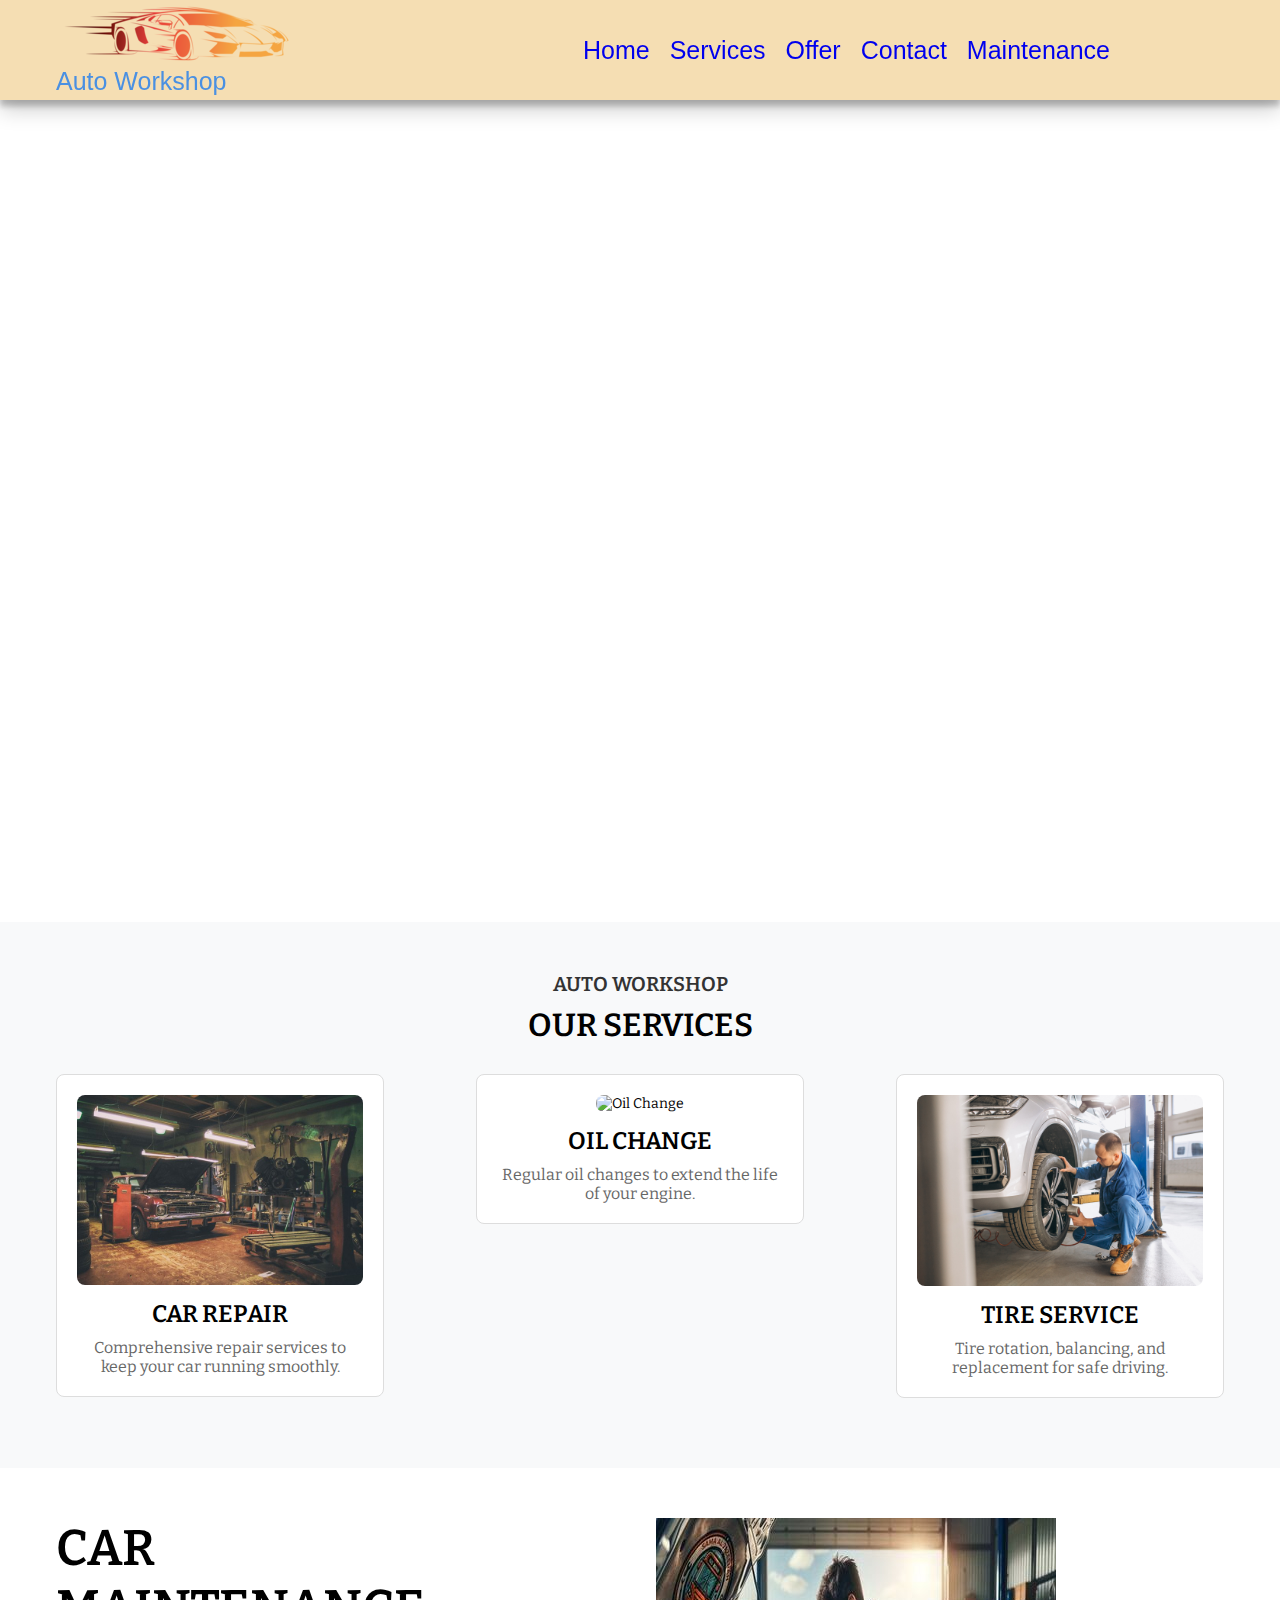
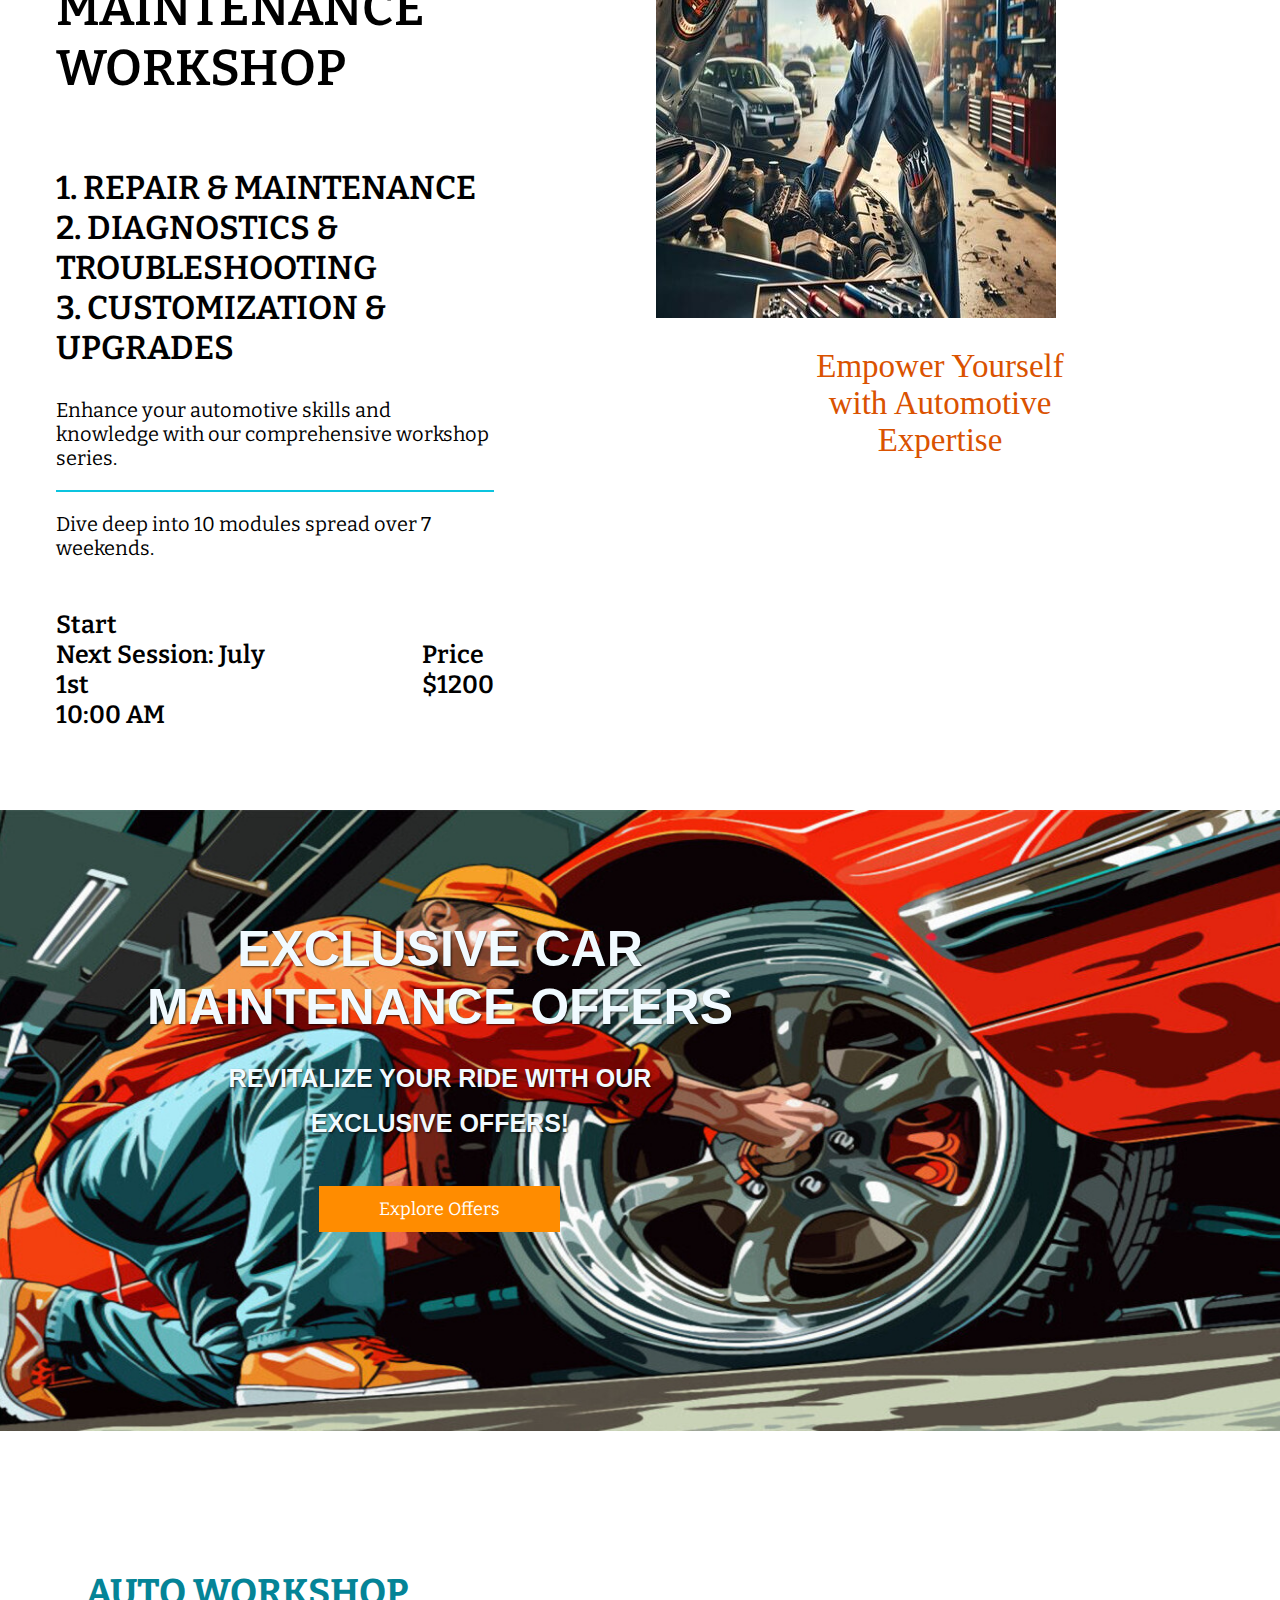
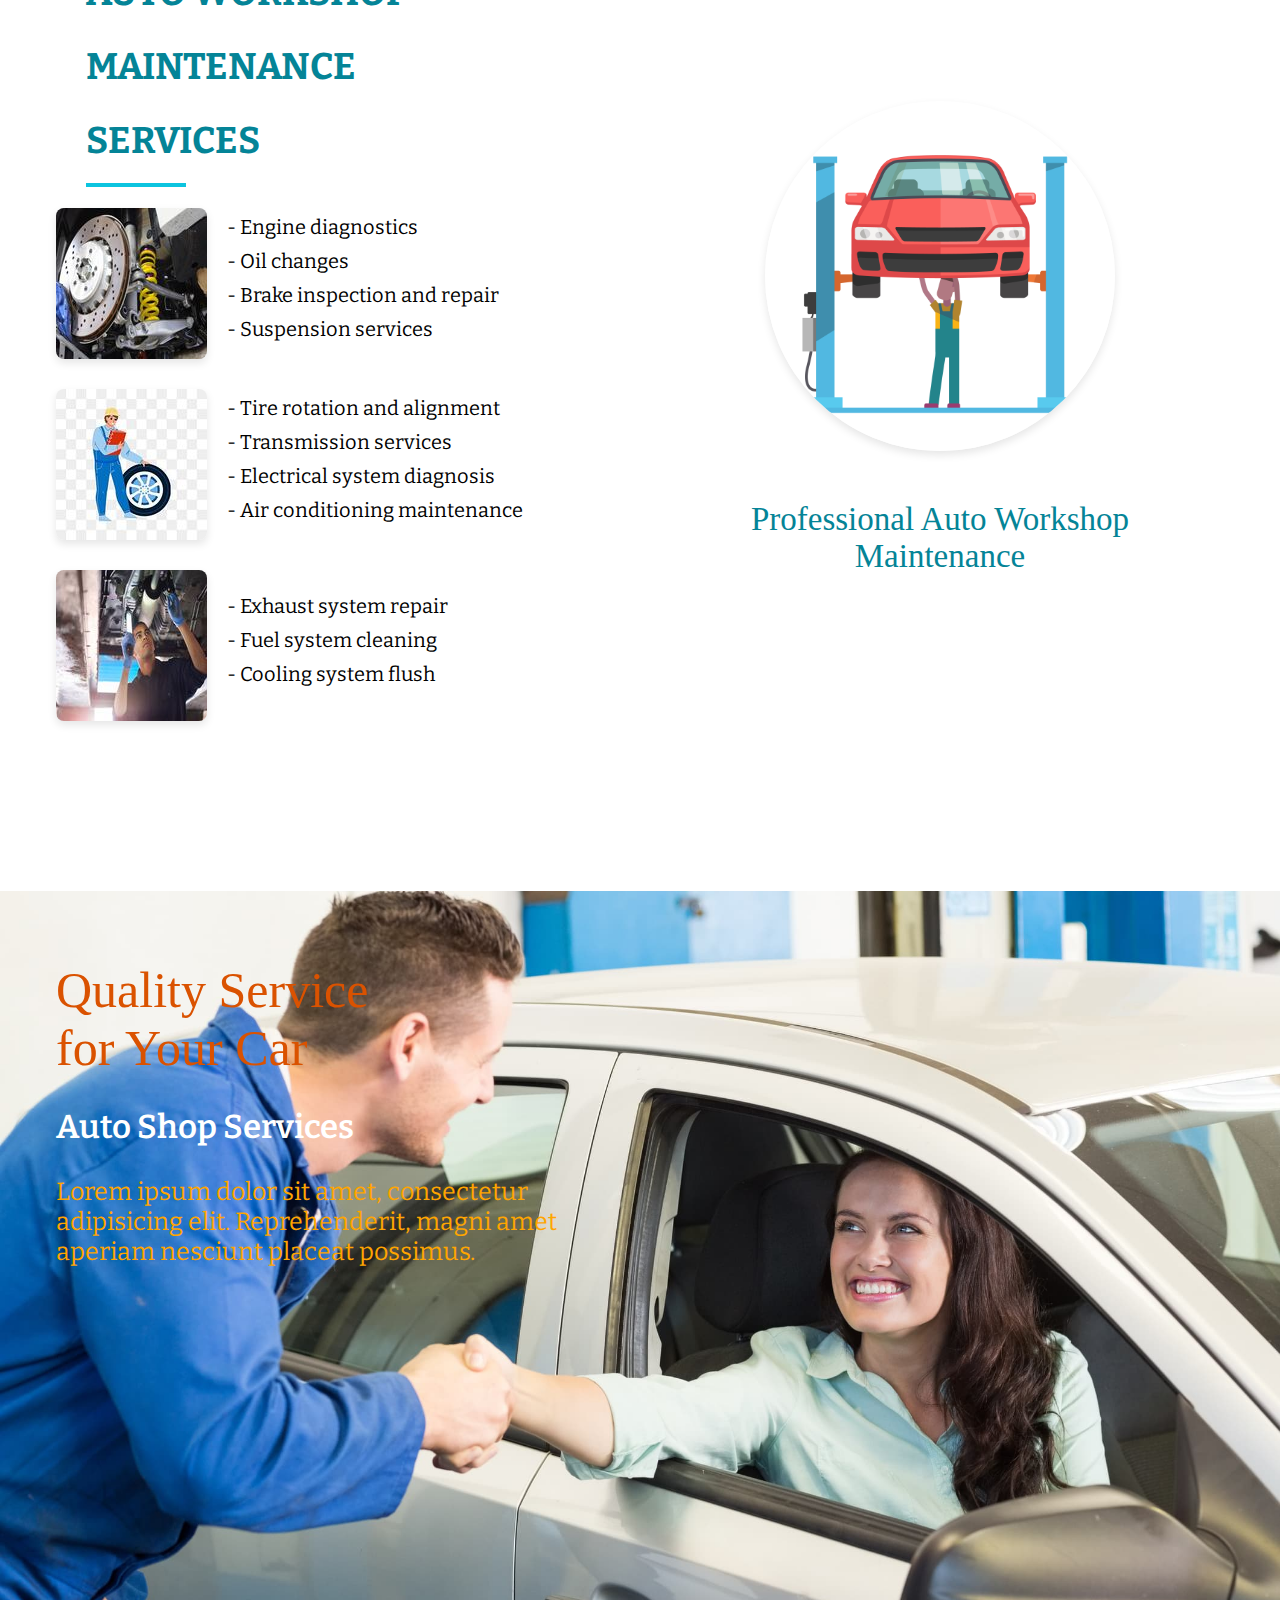
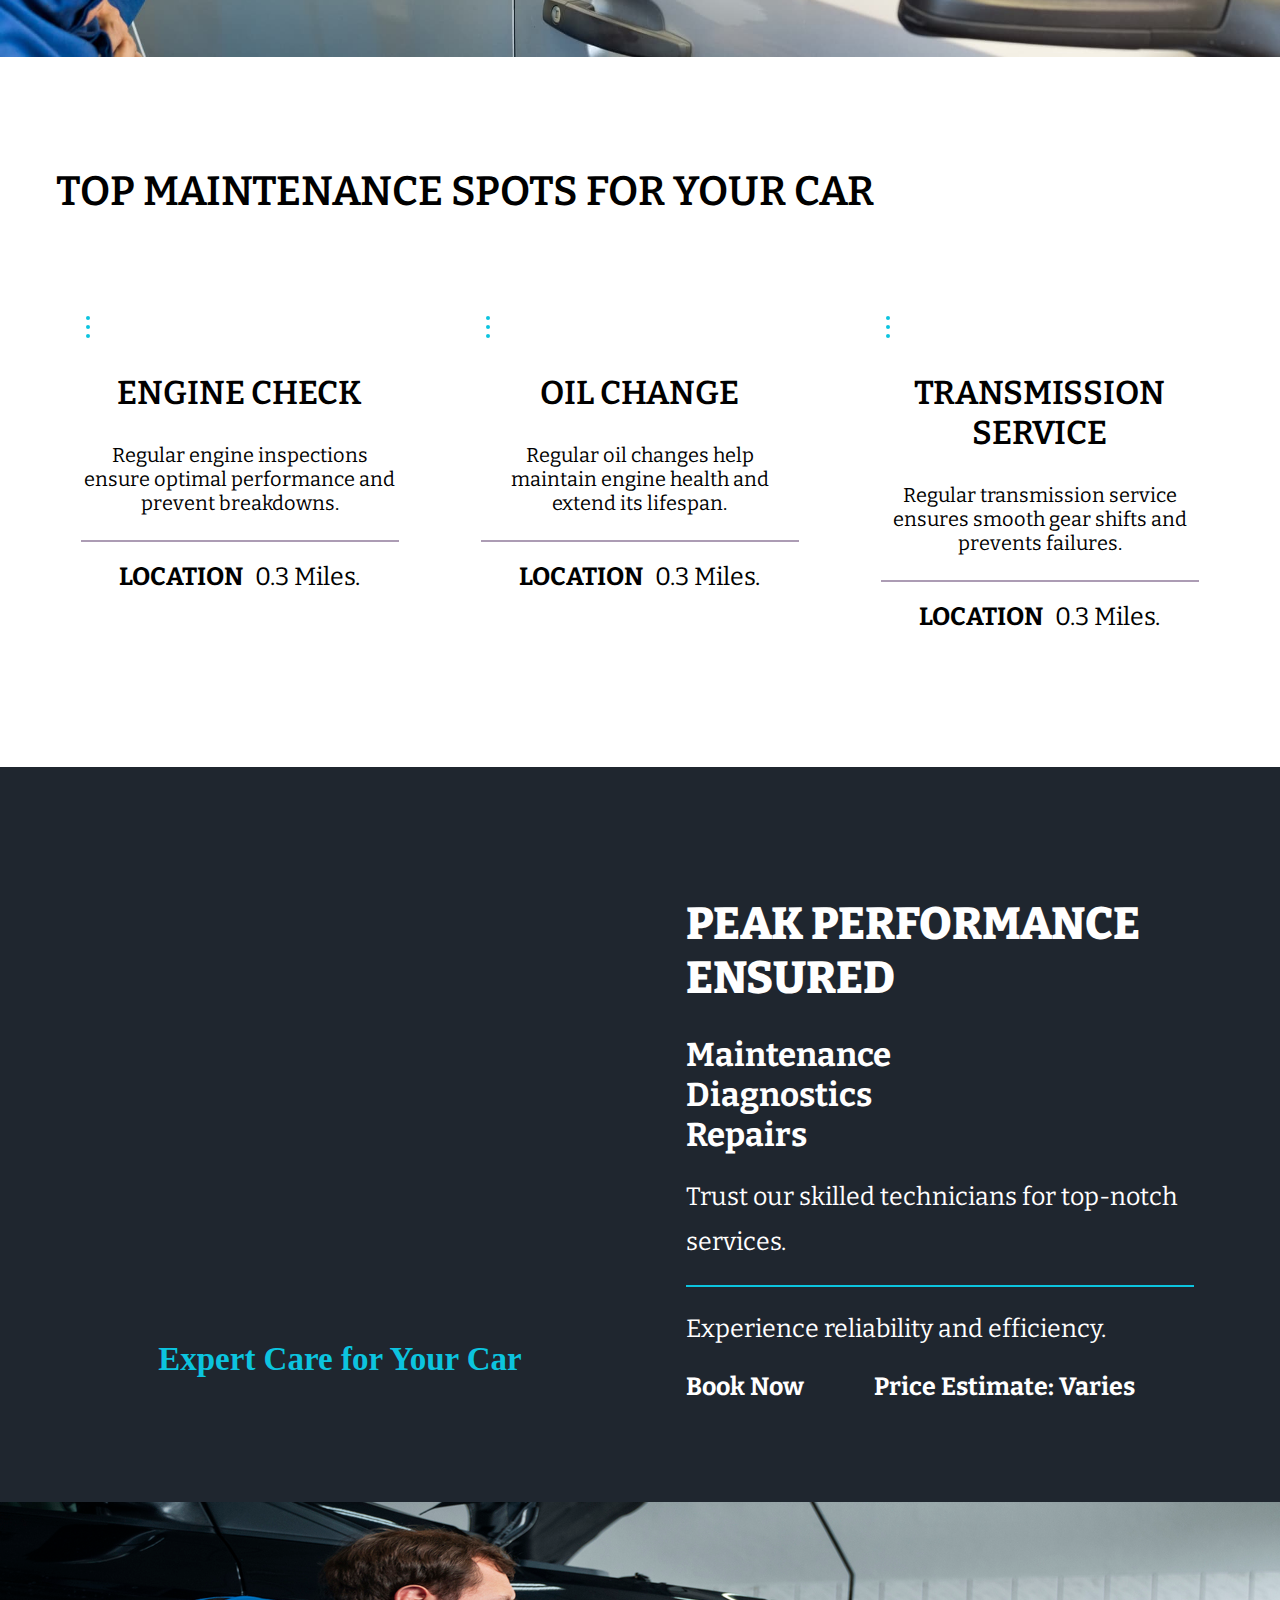
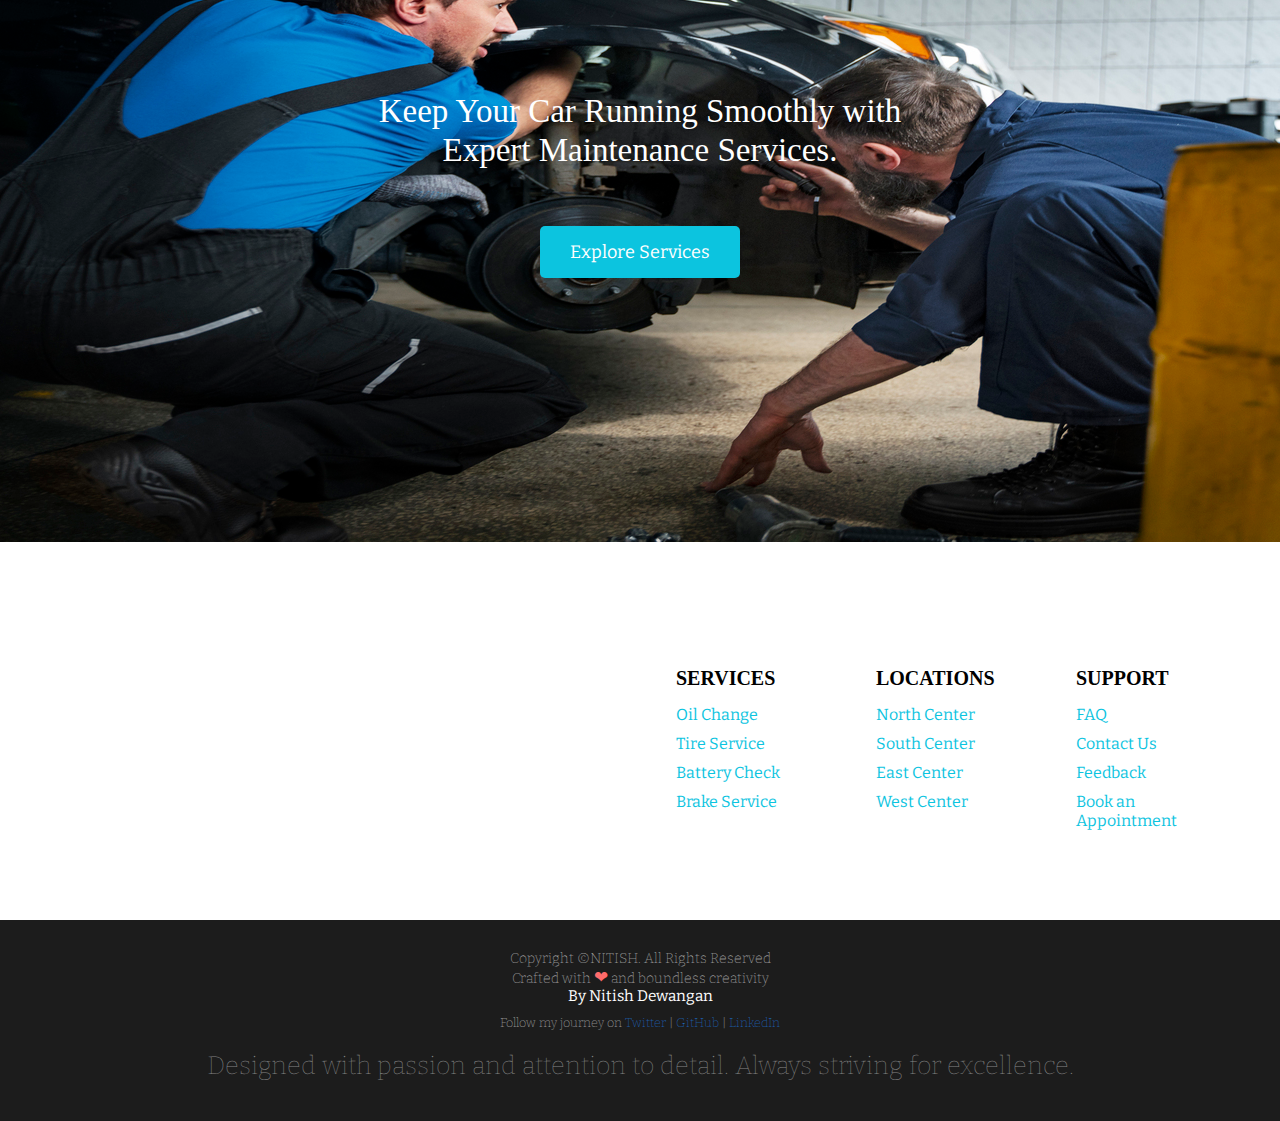
==== index.html @ eb9c7c49 "Rename car.html to index.html" ====
<!DOCTYPE html>
<html lang="en">
<head>
    <meta charset="UTF-8">
    <meta name="viewport" content="width=device-width, initial-scale=1.0">
    <title>Car Dealership Website</title>
    <meta name="description"
        content="Car dealership website created by frontend developer Nitish Dewangan">
   <link rel="icon" href="Images/porsche-svgrepo-com.svg">
    <link rel="stylesheet" href="sport.css">
    
</head>
<body>
    <header class="wrap-1" id="Home">
        <nav>
            <div class="container">
                <div class="row align-items-center">
                    <div class="col-3">
                        <div class="logo">
                            <img src="Images/Speed-car-design-on-transparent-background-PNG_241x67.png" alt="logo_img" loading="lazy"><span class="text1">Auto Workshop</span>
                        </div>
                    </div>
                    <div class="col-9">
                        <div class="menu">
                            <ul>
                                <li><a href="#Home">Home</a></li>
                                <li><a href="#services">Services</a></li>
                                <li><a href="#offer">Offer</a></li>
                                <li><a href="#Contact">Contact</a></li>
                                <li><a href="#Car_Maintenance">Maintenance</a></li>

                            </ul>
                        </div>
                        <div class="toggle_btn" id="toggle">
                            <span></span>
                            <span></span>
                            <span></span>
                        </div>
                    </div>
                </div>
            </div>
        </nav>
        <div class="banner">
            <div class="container">
                <div class="row">
                    <div class="col-4 col-t-12 col-p-12">
                        <div class="gap">
                            <h1>Discover your <br>
                                next Car Service</h1>
                            <h2 class="h5">
                                Find your <br>
                                next Car Service
                            </h2>
                            <p>Find the best car service for your vehicle's needs. Whether it's routine maintenance, repairs, or upgrades, we've got you covered!</p>
                        </div>
                        
                    </div>
                    <div class="col-8 col-t-0 col-p-0"></div>
                </div>
            </div>
        </div>
    </header>
    <div class="wrap-2" id="services">
        <div class="container">
            <h2 class="h5">
                AUTO WORKSHOP
            </h2>
            <h2 class="h3">
                OUR SERVICES
            </h2>
            <div class="row">
                <div class="col-4 col-pt-12 col-p-12">
                    <div class="gap">
                        <img src="Images/Car repair shop _ Copyright-free photo (by M_ Vorel) _ LibreShot.jpeg" alt="Car Repair" loading="lazy">
                        <h2 class="h4">
                            CAR REPAIR
                        </h2>
                        <p>
                           <b>Comprehensive repair services to keep your car running smoothly.</b> 
                        </p>
                    </div>
                </div>
    
                <div class="col-4 col-pt-12 col-p-12">
                    <div class="gap">
                        <img src="Images/car-repair-maintenance-theme-mechanic-uniform-working-auto-service-pouring-new-motor-oil.jpg" alt="Oil Change" loading="lazy">
                        <h2 class="h4">
                            OIL CHANGE
                        </h2>
                        <p>
                           <b> Regular oil changes to extend the life of your engine.</b>
                        </p>
                    </div>
                </div>
    
                <div class="col-4 col-pt-12 col-p-12">
                    <div class="gap">
                        <img src="Images/auto-mechanic-checking-car.jpg" alt="Tire Service" loading="lazy">
                        <h2 class="h4">
                            TIRE SERVICE
                        </h2>
                        <p>
                            <b>Tire rotation, balancing, and replacement for safe driving.</b>
                        </p>
                    </div>
                </div>
            </div>
        </div>
    </div>
    
    <div class="wrap-3">
        <div class="container">
            <div class="row">
                <div class="col-6 col-pt-12 col-t-12 col-p-12">
                    <div class="gap">
                        <h2 class="h3">
                            CAR MAINTENANCE <br> WORKSHOP
                        </h2>
                        <ol>
                            <li>1. REPAIR & MAINTENANCE</li>
                            <li>2. DIAGNOSTICS & TROUBLESHOOTING</li>
                            <li>3. CUSTOMIZATION & UPGRADES</li>
                        </ol>
                        <p class="p1">
                            Enhance your automotive skills and knowledge with our comprehensive workshop series.
                        </p>
                        <p class="p1 p2">
                            Dive deep into 10 modules spread over 7 weekends.
                        </p>
                        <div class="time">
                            <h2 class="h5">
                                Start <br>
                                Next Session: July 1st <br>
                                10:00 AM
                            </h2>
                            <h2 class="h5 ml">
                                Price <br>
                                $1200
                            </h2>
                        </div>
                    </div>
                </div>
                <div class="col-6 col-pt-12 col-t-12 col-p-12">
                    <div class="gap_right">
                        <img src="Images/Auto_Repair_1_400x400.jpeg" alt="Car Repair Tools" loading="lazy" class="car_repair_img">
                        <div class="marker">
                            <h2 class="perma_marker">Empower Yourself <br>
                                with Automotive <br>
                                Expertise</h2>
                        </div>
                    </div>
                </div>
            </div>
        </div>
    </div>
    

    <!-- wrapper-3 end-->

    <!-- wrapper-4 start-->
    <div class="wrap-4"id="offer">
        <div class="container">
            <div class="row">
                <div class="col-8 col-pt-12 col-p-12">
                    <div class="gap">
                        <h2 class="h2">EXCLUSIVE CAR MAINTENANCE OFFERS</h2>
                        <h2 class="h5">Revitalize Your Ride with Our <br> Exclusive Offers!</h2>
                        <p id="more" class="seemore">Transform your car into a masterpiece with our premium auto care services at unbeatable prices!</p>
                        <button class="btn" id="btn1">Explore Offers</button>
                    </div>
                </div>
            </div>
        </div>
    </div>
        <!-- wrap-4 end-->

        <!-- wrap-5 start -->
        <div class="wrap-5" id="Contact">
            <div class="container">
                <div class="row align-items-center">
                    <div class="col-6 col-pt-12 col-t-12 col-p-12">
                        <div class="gap">
                            <h2 class="h3">
                                AUTO WORKSHOP MAINTENANCE <br>
                                SERVICES
                            </h2>
                            <div class="flex-div">
                                <div class="img_img">
                                    <img src="Images/Brake__Suspension_Repair_151x151.jpeg" alt="Mechanic" loading="lazy" class="img-thumbnail">
                                </div>
                                <div class="list_first">
                                    <ul>
                                        <li>- Engine diagnostics</li>
                                        <li>- Oil changes</li>
                                        <li>- Brake inspection and repair</li>
                                        <li>- Suspension services</li>
                                    </ul>
                                </div>
                            </div>
        
                            <div class="flex-div">
                                <div class="img_img">
                                    <img src="Images/Tire_Repair_Clipart_Vector_Man_Checking_And_Repair_Car_Tire_In_Garage_Man_Checking_Repair_PNG_Image_For_Free_Download_151x151.jpeg" alt="Car Repair Shop" loading="lazy" class="img-thumbnail">
                                </div>
                                <div class="list">
                                    <ul>
                                        <li>- Tire rotation and alignment</li>
                                        <li>- Transmission services</li>
                                        <li>- Electrical system diagnosis</li>
                                        <li>- Air conditioning maintenance</li>
                                    </ul>
                                </div>
                            </div>
        
                            <div class="flex-div">
                                <div class="img_img">
                                    <img src="Images/11_Car_Sounds_You_Should_Never_Ignore_151x151.jpeg" alt="Mechanic Working" loading="lazy" class="img-thumbnail">
                                </div>
                                <div class="list">
                                    <ul>
                                        <li>- Exhaust system repair</li>
                                        <li>- Fuel system cleaning</li>
                                        <li>- Cooling system flush</li>
                                    </ul>
                                </div>
                            </div>
                        </div>
                    </div>
                    <div class="col-6 col-pt-12 col-t-12 col-p-12">
                        <div class="gap2">
                            <div class="circle_img">
                                <img src="Images/268.jpg" alt="Auto Workshop" loading="lazy" class="img_list">
                            </div>
                            <div class="perma_marker">
                                <h2 class="h4">Professional Auto Workshop <br> Maintenance</h2>
                            </div>
                        </div>
                    </div>
                </div>
            </div>
        </div>
        
        
        
        <!-- wrap-5 end -->

        <!-- wrapper-6 start -->
        <div class="wrap-6">
            <div class="container">
                <div class="row">
                    <div class="col-6 col-pt-12 col-p-12">
                        <div class="gap">
                            <h2 class="h2">
                                Quality Service <br>
                                for Your Car
                            </h2>
                            <h2 class="h4">
                                Auto Shop Services
                            </h2>
                            <p>
                                Lorem ipsum dolor sit amet, consectetur adipisicing elit. Reprehenderit, magni amet aperiam nesciunt placeat possimus.
                            </p>
                        </div>
                    </div>
                </div>
            </div>
        </div>
        
        <!-- wrapper-6 end -->

        <!-- wrapper-7 start -->
        <div class="wrap-7" id="auto_maintenance">
            <div class="container">
                <h2>Top Maintenance Spots for Your Car</h2>
                <div class="row">
                    <div class="col-4 col-pt-12 col-p-12">
                        <div class="gap">
                            <div class="img_cont">
                                <img src="Images/Car service work for vehicles mechanic maintenance and fix outline concept – VectorMine.jpeg" alt="Car Maintenance" loading="lazy" class="m_loop">
                            </div>
        
                            <p class="dots">
                                <span></span><span></span><span></span>
                            </p>
                            <div class="share">
                                <ul>
                                    <li><a href="#Home">Engine</a></li>
                                    <li><a href="#class">Brakes</a></li>
                                    <li><a href="#promo">Suspension</a></li>
                                </ul>
                            </div>
                            <h2 class="h4">
                                Engine Check
                            </h2>
                            <p class="border">
                                Regular engine inspections ensure optimal performance and prevent breakdowns.
                            </p>
                            <h2 class="h5">
                                Location <span>0.3 miles.</span>
                            </h2>
                        </div>
                    </div>
        
                    <div class="col-4 col-pt-12 col-p-12">
                        <div class="gap">
                            <div class="img_cont">
                                <img src="Images/Car Mechanic in Uniform Change Oil at Car Service Station_ Stock Vector - Illustration of petrol, color_ 89373005.jpeg" alt="Car Maintenance" loading="lazy" class="m_loop">
                            </div>
        
                            <p class="dots">
                                <span></span><span></span><span></span>
                            </p>
                            <div class="share">
                                <ul>
                                    <li><a href="#Home">Oil Change</a></li>
                                    <li><a href="#class">Tires</a></li>
                                    <li><a href="#promo">Electrical</a></li>
                                </ul>
                            </div>
                            <h2 class="h4">
                                Oil Change
                            </h2>
                            <p class="border">
                                Regular oil changes help maintain engine health and extend its lifespan.
                            </p>
                            <h2 class="h5">
                                Location <span>0.3 miles.</span>
                            </h2>
                        </div>
                    </div>
        
                    <div class="col-4 col-pt-12 col-p-12">
                        <div class="gap">
                            <div class="img_cont">
                                <img src="Images/Download Car service and repair design concept vector illustration for free.jpeg" alt="Car Maintenance" loading="lazy" class="m_loop">
                            </div>
        
                            <p class="dots">
                                <span></span><span></span><span></span>
                            </p>
                            <div class="share">
                                <ul>
                                    <li><a href="#Home">Transmission</a></li>
                                    <li><a href="#class">Cooling System</a></li>
                                    <li><a href="#promo">Exhaust</a></li>
                                </ul>
                            </div>
                            <h2 class="h4">
                                Transmission Service
                            </h2>
                            <p class="border">
                                Regular transmission service ensures smooth gear shifts and prevents failures.
                            </p>
                            <h2 class="h5">
                                Location <span>0.3 miles.</span>
                            </h2>
                        </div>
                    </div>
                </div>
            </div>
        </div>
        
        
        <!-- wrapper-7 end -->

        <!-- wrapper-8 start -->
        <div class="wrap-8">
            <div class="container">
                <div class="row align-items-center">
                    <div class="col-6 col-pt-12 col-p-12">
                        <div class="gap center">
                            <div class="circle_div">
                                <img src="Images/509,000+ Mechanic Stock Photos, Pictures & Royalty-Free Images.jpeg" alt="Auto Car Maintenance" loading="lazy" class="">
                            </div>
                            <h2 class="h2">
                                Expert Care for Your Car
                            </h2>
                        </div>
                    </div>
                    <div class="col-6 col-pt-12 col-p-12">
                        <div class="gap">
                            <h2 class="h1">
                                Peak Performance Ensured
                            </h2>
                            <ol>
                                <li>Maintenance</li>
                                <li>Diagnostics</li>
                                <li>Repairs</li>
                            </ol>
                            <p class="border">
                                Trust our skilled technicians for top-notch services.
                            </p>
                            <p>
                                Experience reliability and efficiency.
                            </p>
                            <div class="time">
                                <h2 class="h5 pr-5">
                                    Book Now
                                </h2>
                                <h2 class="h5 ml">
                                    Price Estimate: Varies
                                </h2>
                            </div>
                        </div>
                    </div>
                </div>
            </div>
        </div>
        
        
        <!-- wrapper-8 end -->

        <!-- wrapper-9 start -->
        <div class="wrap-9" id="Car_Maintenance">
            <div class="container">
                <div class="row">
                    <div class="col-3 col-p-0"></div>
                    <div class="col-6 col-pt-12 col-p-12">
                        <h2 class="h2">
                            Keep Your Car Running Smoothly with Expert Maintenance Services.
                        <br>
                            <span id="lorem-text" style="display: none;">Lorem, ipsum dolor sit</span>
                        </h2>
                        <div class="logo">
                            <img src="Images/technician.png" alt="Car Maintenance" loading="lazy" class="logo-img">
                        </div>
                        <button class="btn" id="btn">Explore Services</button>
                    </div>
                </div>
            </div>
        </div>
        
        <!-- wrapper-9 end -->

        <!-- wrapper-10 footer start here -->
    <div class="wrap-10">
    <div class="container">
        <div class="row">
            <div class="col-6 col-pt-12 col-p-12">
                <div class="gap">
                    <h3>
                        CAR MAINTENANCE SERVICES
                    </h3>
                    <p>
                        Keep your car in top condition with our expert maintenance services. Find your nearest service center and book an appointment today.
                    </p>
                    <div class="logo">
                        <img src="Images/Car services in Indirapuram.jpeg" alt="Car Maintenance" loading="lazy">
                    </div>
                </div>
            </div>
            <div class="col-6 col-pt-12 col-p-12 mt-4">
                <div class="row">
                    <div class="col-4">
                        <div class="gap gap2">
                            <h4>SERVICES</h4>
                            <ul>
                                <li><a href="#oil_change">Oil Change</a></li>
                                <li><a href="#tire_service">Tire Service</a></li>
                                <li><a href="#battery_check">Battery Check</a></li>
                                <li><a href="#brake_service">Brake Service</a></li>
                            </ul>
                        </div>
                    </div>
                    <div class="col-4">
                        <div class="gap gap2">
                            <h4>LOCATIONS</h4>
                            <ul>
                                <li><a href="#north_center">North Center</a></li>
                                <li><a href="#south_center">South Center</a></li>
                                <li><a href="#east_center">East Center</a></li>
                                <li><a href="#west_center">West Center</a></li>
                            </ul>
                        </div>
                    </div>
                    <div class="col-4">
                        <div class="gap gap2">
                            <h4>SUPPORT</h4>
                            <ul>
                                <li><a href="#faq">FAQ</a></li>
                                <li><a href="#contact_us">Contact Us</a></li>
                                <li><a href="#feedback">Feedback</a></li>
                                <li><a href="#appointment">Book an Appointment</a></li>
                            </ul>
                        </div>
                    </div>
                </div>
            </div>
        </div>
    </div>
</div>
<footer class="wrap-11">
    <p>Copyright ©NITISH. All Rights Reserved <br>
        Crafted with <span class="name">❤</span> and boundless creativity <br>
        <b>By Nitish Dewangan</b>
    </p>
    <p class="social-links">
        Follow my journey on 
        <a href="https://twitter.com/NitishDewangan" target="_blank">Twitter</a> | 
        <a href="https://github.com/NitishDewangan" target="_blank">GitHub</a> | 
        <a href="https://www.linkedin.com/in/NitishDewangan" target="_blank">LinkedIn</a>
    </p>
    <p class="design-note">
        Designed with passion and attention to detail. Always striving for excellence.
    </p>  
</footer>

        <script src="trip.js"></script>

</body>

</html>
---- sport.css ----
@import url('https://fonts.googleapis.com/css2?family=Bitter:ital,wght@0,100..900;1,100..900&display=swap');

@import url('https://fonts.googleapis.com/css2?family=Bitter:ital,wght@0,100..900;1,100..900&family=Nunito:ital,wght@0,200..1000;1,200..1000&display=swap');

@import url('https://fonts.googleapis.com/css2?family=Bitter:ital,wght@0,100..900;1,100..900&family=Nunito:ital,wght@0,200..1000;1,200..1000&family=Permanent+Marker&display=swap');

@import url('https://fonts.googleapis.com/css2?family=Russo+One&display=swap');

* {
    margin: 0;
    padding: 0;
    box-sizing: border-box;
}


:root {
    --orng: #da5200;
    --skyblue: #0cc4df;
    --white: #fff;
    --blk: #000;
    --text-clr: #1f262f;
    --p-marker: "Permanent Marker", cursive;
    --nunito: "Nunito Sans", sans-serif;
    --bitter: "Bitter", serif;
}

html {
    scroll-behavior: smooth;
}

body {
    font-size: 14px;
    font-family: var(--bitter);
}

a {
    text-decoration: none;
}

img {
    vertical-align: bottom;
}

ul,
ol {
    padding: 0;
    list-style: none;
}

.container {
    max-width: 1200px;
    width: 100%;
    margin: 0px auto;
    padding: 0 1rem;
}

.row {
    display: flex;
    flex-flow: row wrap;
    margin: 0 -1rem;
}

.d-flex {
    display: flex;
}

.align-items-center {
    align-items: center;
}

.justify-between {
    justify-content: space-between;
}

.btn {
    padding: 8px 50px;
    border: 1px solid var(--skyblue);
    color: var(--white);
    background: none;
    cursor: pointer;
    font: normal 20px var(--bitter);
}

p {
    font: 100 25px var(--bitter);
}

iframe {
    border: none;
    outline: none;
}

.center {
    text-align: center;
}

h1 {
    font: 600 58px var(--bitter);
    color: var(--white);
}

h2 {
    font: 600 33px var(--bitter);
}

/* grid columns start */
[class^="col-"] {
    flex: 1 0 auto;
    padding: 0 1rem;
}

.col-1 {
    flex-basis: 8.33%;
    max-width: 8.33%;
}

.col-2 {
    flex-basis: 16.66%;
    max-width: 16.66%;
}

.col-3 {
    flex-basis: 25%;
    max-width: 25%;
}

.col-4 {
    flex-basis: 33.33%;
    max-width: 33.33%;
}

.col-5 {
    flex-basis: 41.66%;
    max-width: 41.66%;
}

.col-6 {
    flex-basis: 50%;
    max-width: 50%;
}

.col-7 {
    flex-basis: 58.33%;
    max-width: 58.33%;
}

.col-8 {
    flex-basis: 66.66%;
    max-width: 66.66%;
}

.col-9 {
    flex-basis: 75%;
    max-width: 75%;
}

.col-10 {
    flex-basis: 83.33%;
    max-width: 83.33%;
}

.col-11 {
    flex-basis: 91.66%;
    max-width: 91.66%;
}

.col-12 {
    flex-basis: 100%;
    max-width: 100%;
}



.wrap-1 {
    background: url('Images/top-view-man-repairing-car.jpg') no-repeat;
    background-size: 100% 100%;
    padding: 35px 0 300px 0;
    font-family: var(--nunito);
    padding-top: 100px;
   
}
.wrap-1 nav {
    position: fixed;
    top: 0;
    left: 0;
    width: 100%;
    z-index: 100;
    height: 100px;
    box-shadow: #00000030 0px 10px 20px, #0000003b 0px 6px 6px;
    background: wheat
}
.wrap-1 .logo {
    width: 241px;
    height: 67px;
}
.wrap-1 .logo img {
    width: 100%;
    height: auto;
}
.wrap-1 .text1 {
    font-size: 25px;
    color: #4a90e2; 
}


.wrap-1 .menu {
    margin-top: 33px;
    margin-left: 25%;
    font-size: 25px;
}
.wrap-1 .menu ul{
    display: flex;
    width: 100%;
    align-items: center;
}
.wrap-1 .menu li {
    margin: 0 10px;
}
.wrap-1 .menu li a {
    transition: background-image 0.3s, color 0.3s;
}

.wrap-1 .menu li a:hover {
    background-image: linear-gradient(to right, var(--blue), var(--green));
    background-clip: text;
    -webkit-background-clip: text;
    color: #f00;
}

.wrap-1 .gap {
    margin: 35px 0;
}
.wrap-1 .gap .h5 {
    font: 400 20px var(--bitter);
    letter-spacing: 2px;
    line-height: 30px;
    color: var(--white)
}
.wrap-1 .gap p{
    font: 600 20px var(--bitter);
    color: var(--white);
    margin: 20px 0;
}

/* wraper-2 start */
.wrap-2 {
    padding: 50px 0;
    background-color: #f8f9fa;
    text-align: center;
}

.wrap-2 .container {
    max-width: 1200px;
    margin: 0 auto;
}

.wrap-2 h2.h5 {
    font-size: 20px;
    color: #333;
    margin-bottom: 10px;
}

.wrap-2 h2.h3 {
    font-size: 32px;
    color: #000;
    margin-bottom: 30px;
}

.wrap-2 .row {
    display: flex;
    flex-wrap: wrap;
    justify-content: space-between;
}

.wrap-2 .col-4 {
    flex: 0 0 30%;
    max-width: 30%;
    margin-bottom: 20px;
}

.wrap-2 .gap {
    background-color: #fff;
    border: 1px solid #ddd;
    padding: 20px;
    border-radius: 8px;
    transition: transform 0.3s ease;
}

.wrap-2 .gap:hover {
    transform: scale(1.05);
}

.wrap-2 img {
    width: 100%;
    height: auto;
    border-radius: 8px;
    margin-bottom: 15px;
}

.wrap-2 h2.h4 {
    font-size: 24px;
    color: #000;
    margin-bottom: 10px;
}

.wrap-2 p {
    font-size: 16px;
    color: #666;
}

.wrap-3 {
    padding: 50px 0;
}
.wrap-3 .gap {
    padding: 0 130px 0 0;
}
.wrap-3 .h3 {
    font: 600 50px var(--bitter);
}
.wrap-3 .gap .p1.p2 {
    border: none;
    padding: 20px 0;
}
.wrap-3 ol {
    padding: 70px 0 30px 0;
    font: 600 33px var(--bitter);
}
.wrap-3 .gap .p1 {
    border-bottom: 2px solid var(--skyblue);
    padding-bottom: 20px;
    line-height: 45px;
    font: normal 20px var(--bitter);
}
.wrap-3 .time {
    padding: 30px 0;
    display: flex;
    align-items: center;
}
.wrap-3 .time .h5 {
    font-size: 25px;
}
.wrap-3 .time .ml {
    margin-left: 140px;
}
.wrap-3 .gap_right {
    position: relative;
}

.wrap-3 .gap_right .circle_img img {
   border-radius: 50%;
   display: block;
   margin: auto;
}

.wrap-3 .gap_right img.orang_shap {
    width: 20px;
    height: 40px;
    position: absolute;
    bottom: 175px;
    right: 30px;
}
.wrap-3 .perma_marker {
    font: 400 33px var(--p-marker);
    padding: 30px 0 0 0;
    color: var(--orng);
    text-align: center;
}


/* wraper 3 end */

/* wrapper 4 start */
.wrap-4 {
    background: url("Images/oie_RcP35KjB3tUL_1560x640.jpg") no-repeat 100% 100%;
    background-size: cover;
    padding: 90px 0 50px 0;
    height: 621px;
    text-align: center;
    color: #F1FAFF;
    text-shadow: 1px 1px 2px rgba(0, 0, 0, 0.7);
}

.wrap-4 .gap .h2 {
    font: 600 50px 'Arial', sans-serif;
    padding: 20px 0;
}

.wrap-4 .gap .h5 {
    font: 600 25px 'Arial', sans-serif;
    text-transform: uppercase;
    line-height: 45px;
}

.wrap-4 p {
    font: normal 20px 'Arial', sans-serif;
}

.wrap-4 button {
    padding: 12px 60px;
    border: none;
    background: #ff8c00;
    color: #fff;
    margin-top: 40px;
    font-size: 18px;
    cursor: pointer;
    transition: background 0.3s;
}

.wrap-4 .seemore {
    height: 0;
    overflow: hidden;
    transition: height 0.5s ease;
}

.wrap-4 .more {
    height: auto;
    overflow: visible;
}

/* wrapper 4 end */

/* wrapper 5 start */
.wrap-5 {
    padding: 125px 0 170px 0;
    position: relative;
}

.wrap-5 .h3 {
    font: 700 37px/2 var(--bitter);
    position: relative;
    margin-left: 30px;
    color: #048497;
}

.wrap-5 .h3::after {
    content: '';
    position: absolute;
    width: 100px;
    height: 4px;
    background: var(--skyblue);
    left: 0;
    bottom: -9px;
}

.wrap-5 .flex-div {
    display: flex;
    align-items: center;
    justify-content: flex-start;
    margin-top: 30px;
}

.wrap-5 .flex-div .img_img {
    margin-right: 20px;
}

.wrap-5 ul {
    font: normal 20px var(--bitter);
    margin: 0;
    padding: 0;
    list-style: none;
}

.wrap-5 ul li {
    margin-bottom: 10px;
}

.wrap-5 .circle_img {
    width: 350px;
    height: 350px;
    margin: auto;
    border-radius: 50%;
    overflow: hidden;
    box-shadow: 0 4px 8px rgba(0, 0, 0, 0.1);
    transition: transform 0.3s ease;
}

.wrap-5 .circle_img img {
    width: 100%;
    height: 100%;
    object-fit: cover;
    transition: transform 0.3s ease;
}

.wrap-5 .circle_img:hover {
    animation: bounce 0.5s ease;
    transform: scale(1.1);
}

@keyframes bounce {
    0% { transform: scale(1); }
    50% { transform: scale(1.2); }
    100% { transform: scale(1.1); }
}

.wrap-5 .gap2 {
    text-align: center;
}

.wrap-5 .perma_marker {
    padding-top: 50px;
}

.wrap-5 .perma_marker .h4 {
    font: 400 33px var(--p-marker);
    color: #048497;
}

.wrap-5 .img-thumbnail {
    border-radius: 8px;
    box-shadow: 0 4px 8px rgba(0, 0, 0, 0.1);
    transition: transform 0.3s ease;
}

.wrap-5 .img-thumbnail:hover {
    transform: scale(1.05);
}
/* wrapper 5 end */


/* wrapper 6 start */
.wrap-6 {
    padding: 70px 0 390px 0;
    background: url('/Images/2-Handshake-Dealer-FX.jpg') no-repeat 100% 100%;
    background-size: cover;
}

.wrap-6 .h2 {
    color: var(--orng);
    font: 400 50px var(--p-marker);
}

.wrap-6 .h4 {
    color: var(--white);
    font: 600 33px var(--bitter);
    padding: 30px 0;
}

.wrap-6 p {
    color: var(--white);
    font: normal 25px var(--bitter);
    color:orange;
}


/* wrapper 6 end */

/* wrapper 7 start */
.wrap-7 {
    padding: 90px 0;
}

.wrap-7 h2 {
    font: 600 41px var(--bitter);
    padding: 20px 0;
    text-transform: uppercase;
}

.wrap-7 .gap {
    padding: 25px;
    margin: 50px 0 0 0;
    text-align: center;
}

.img_cont {
    width: 100%;
    max-width: 264px;
    margin: 0 auto;
    display: flex;
    justify-content: center;
    align-items: center;
}

.img_cont img {
    max-width: 100%;
    height: auto;
}



.wrap-7 .h4 {
    font: 600 33px var(--bitter);
    padding: 30px 0;
}

.wrap-7 .dots {
    cursor: pointer;
    width: fit-content;
    padding: 0 5px;
}

.wrap-7 .dots span {
    display: block;
    width: 4px;
    aspect-ratio: 1/1;
    background: var(--skyblue);
    border-radius: 50%;
    margin: 5px 0;
    /* cursor: pointer; */
}

.wrap-7 .border {
    font: normal 20px var(--bitter);
    padding-bottom: 25px;
    border-bottom: 2px solid #ac9cb4;
}

.wrap-7 .h5 {
    font: bold 25px var(--bitter);
    padding: 20px 0;
}

.wrap-7 .h5 span {
    font: normal 25px var(--bitter);
    text-transform: capitalize;
    margin-left: 7px;
}

.wrap-7 .share {
    width: fit-content;
    box-shadow: 1px 1px 5px #0000003a;
    display: block;
    margin: auto;
    padding: 10px 50px;
    border-radius: 8px;
    display: none;
}

.wrap-7 .share2 {
    display: block;
}

.wrap-7 .gap .share ul li a {
    display: block;
    padding: 10px 20px;
    color: var(--text-clr);
    transition: all .5s linear;
    font: normal 17px var(--bitter);
}

.wrap-7 .gap .share ul li a:hover {
    color: var(--skyblue);
}


/* wrapper 7 end */

/* wrapper 8 start */
.wrap-8 {
    padding: 100px 0;
    background: var(--text-clr);
    color: var(--white);
}

.wrap-8 .gap {
    padding: 0 30px;
}

.wrap-8 .circle_div {
    width: 350px;
    aspect-ratio: 1/1;
    overflow: hidden;
    border-radius: 50%;
    text-align: center;
    margin: auto;
}

.wrap-8 .circle_div img {
    width: 350px;
    aspect-ratio: 1/1;
    display: inline-block;
    margin: auto;
    border-radius: 50%;
}

.wrap-8 .h2 {
    margin-top: 100px;
    color: var(--skyblue);
    font: 600 33px var(--p-marker);
}

.wrap-8 .h1 {
    font: 800 45px var(--bitter);
    padding: 30px 0;
    text-transform: uppercase;
}

.wrap-8 ol {
    font: bold 33px var(--bitter);
}

.wrap-8 p {
    font: normal 25px var(--bitter);
    padding: 20px 0;
    line-height: 45px;
}

.wrap-8 .border {
    border-bottom: 2px solid var(--skyblue);
}

.wrap-8 .time {
    display: flex;
    align-items: center;
}

.wrap-8 .time .pr-5 {
    padding-right: 70px;
}

.wrap-8 .time .h5 {
    font: bold 25px var(--bitter);
}


/* wrapper 8 end */


/* wrapper 9 start */
.wrap-9 {
    position: relative;
    background: url('Images/male-mechanics-working-together-car-shop_2_1560x640.jpg') no-repeat center center;
    background-size: cover;
    padding: 190px 10px 50px 10px;
    text-align: center;
    color: var(--white);
    height: 640px;
}

.wrap-9 .container {
    position: relative;
    z-index: 1;
}

.wrap-9 .h2 {
    font: 400 33px var(--p-marker);
    line-height: 1.2;
    margin-bottom: 20px;
    overflow: hidden;
}

.wrap-9 .logo {
    margin: 15px 0;
}

.wrap-9 .logo-img {
    width: 80%;
    height: auto;
    display: block;
    margin: 0 auto;
    max-width: 200px; 
}

.wrap-9 #btn {
    margin-top: 20px;
    padding: 15px 30px;
    font-size: 18px;
    background-color: var(--skyblue);
    color: var(--white);
    border: none;
    border-radius: 5px;
    cursor: pointer;
    transition: all 0.3s ease;
    overflow: visible;
}
.wrap-9 .more {
    height: auto;
    overflow: visible;
    padding-bottom: 20px;
    margin-top: -50px;
}
.wrap-9 #btn { 
    margin-bottom: 20px; 
}



.wrap-10 {
    background: var(--dark-bg);
    color: var(--white);
    padding: 60px 20px;
}

.wrap-10 .gap {
    padding: 20px;
}

.wrap-10 h3 {
    font: 600 28px var(--p-marker);
    margin-bottom: 20px;
}

.wrap-10 p {
    font: 400 16px var(--bitter);
    margin-bottom: 20px;
}

.wrap-10 .logo {
    margin: 20px 0;
    text-align: center;
}

.wrap-10 .logo img {
    max-width: 100%;
    max-height: 300px;
    width: auto;    
    height: auto;     
    display: block;
    margin: 0 auto;
}

.wrap-10 h4 {
    font: 600 20px var(--p-marker);
    margin-bottom: 15px;
    color: #000;
}

.wrap-10 ul {
    list-style: none;
    padding: 0;
}

.wrap-10 ul li {
    margin-bottom: 10px;
}

.wrap-10 ul li a {
    color: var(--skyblue);
    text-decoration: none;
    font: 400 16px var(--bitter);
    transition: color 0.3s ease;
}

.wrap-10 ul li a:hover {
    color: var(--orng);
}
.wrap-11 {
    background: #1c1c1c; 
    padding: 20px;
    text-align: center;
    font-family: 'Arial', sans-serif; 
}

.wrap-11 p {
    color: #e0e0e0; 
    font-size: 1em; 
    margin: 10px 0;
}

.wrap-11 p b {
    color: #ffffff; 
    font-size: 1.1em; 
}

.wrap-11 .name {
    color: #ff6b6b; 
    font-size: 1.2em; 
}

.wrap-11 a {
    color: #1e90ff; 
    text-decoration: none; 
    font-size: 1em; 
}

.wrap-11 a:hover {
    color: #6495ed; 
}

.wrap-11 .social-links {
    font-size: 0.9em; 
    margin: 10px 0;
}

.wrap-11 .design-note {
    font-size: 1.8em; 
    color: #888888; 
    margin: 20px 0;
}


.mt-4 {
    margin-top: 45px;
}

.toggle_btn {
    display: none;
    padding: 7px;
    width: 50px;
    border-radius: 10px;
    border: 2px solid var(--skyblue);
    float: right;
    clear: both;
    cursor: pointer;
}

.toggle_btn span {
    display: block;
    height: 2px;
    width: 100%;
    border-radius: 2px;
    background: var(--skyblue);
    margin: 4px 0;
}

.wrap-1 .menu_side {
    width: 0;
    transition: all .7s linear;
}

.wrap-1 .toggle_btn span {
    transform-origin: right center;
    transition: all .3s linear;
}

.wrap-1 .toggle_btn.active span:nth-child(1) {
    transform: rotate(-23deg);
}

.wrap-1 .toggle_btn.active span:nth-child(2) {
    opacity: 0;
}

.wrap-1 .toggle_btn.active span:nth-child(3) {
    transform: rotate(23deg);
}

/* Responsive design start */
@media screen and (max-width: 1200px) {
    .wrap-2 .h5, .wrap-2 .h3, .wrap-7 h2 {
        padding: 0 20px;
    }
    .wrap-9 {
        margin-top: -100px;
    }
}

@media screen and (max-width: 1024px) {
    .wrap-2 .h3::after {
        bottom: -10px; left: 23px;
    }
}

@media screen and (max-width: 980px) {
    .col-t-3 { flex-basis: 25%; max-width: 25%; }
    .col-t-4 { flex-basis: 33.33%; max-width: 33.33%; }
    .col-t-6 { flex-basis: 50%; max-width: 50%; }
    .col-t-12 { flex-basis: 100%; max-width: 100%; }
    .col-t-0 { flex-basis: 0; max-width: 0; }

    .menu {
        display: none;
        position: relative;
        transition: all .5s linear;
    }

    .toggle_btn {
        display: block;
    }

    .wrap-7 h2 {
        padding: 20px;
    }

    h2 {
        padding-left: 20px;
    }

    .wrap-2 .h3 {
        padding: 20px;
    }

    .wrap-6 .h2, .wrap-4 .gap .h2 {
        font: 400 38px var(--p-marker);
    }

    .wrap-5 .close_sign {
        left: 0;
    }

    .wrap-1 .gap .h5 {
        margin-left: 0;
        padding-left: 0;
    }

    .wrap-2 .h3::after {
        left: 20px;
    }

    .wrap-8 .h1 {
        font-size: 35px;
    }

    .wrap-7 .gap .img_cont {
        width: 210px;
        height: 210px;
    }

    .wrap-1 .menu_side {
        width: 400px;
        position: fixed;
        top: 100px;
        right: 0;
        display: block;
        background: #0cc3dfa7;
        backdrop-filter: blur(4px);
        padding: 60px 20px;
        border-radius: 8px 0 0 8px;
        transition: all .5s linear;
    }

    .wrap-1 .menu_side ul {
        flex-direction: column;
    }

    .wrap-1 .menu_side ul li {
        display: block;
        width: 100%;
        margin: auto;
        text-align: center;
    }

    .wrap-1 .menu_side ul li a {
        margin: 10px 0;
        display: block;
        background: var(--text-clr);
        border-radius: 8px;
        padding: 10px 0;
    }

    .wrap-1 .menu_side ul li a:hover {
        color: var(--white);
    }

    .wrap-9 {
        margin-top: -60px;
    }

    .wrap-9 .more {
        font-size: 28px;
    }
}

@media screen and (max-width: 768px) {
    .col-pt-4 { flex-basis: 33.33%; max-width: 33.33%; }
    .col-pt-6 { flex-basis: 50%; max-width: 50%; }
    .col-pt-12 { flex-basis: 100%; max-width: 100%; }

    [class^="wrap-"] {
        padding: 55px 0;
    }

    .wrap-1 .menu_side {
        width: 100%;
        position: fixed;
        top: 66px;
        left: 0;
        display: block;
        background: #0cc3df6a;
        padding: 40px 20px;
        border-radius: 8px;
        transition: all .5s linear;
    }

    .wrap-1 .menu ul {
        flex-direction: column;
        justify-content: flex-start;
    }

    .wrap-2 h2.h5, .wrap-2 h2.h3 {
        padding-left: 15px;
    }

    .wrap-3 .circle_img { text-align: center; }
    .wrap-3 .perma_marker { text-align: center; }
    .wrap-4 { height: auto; padding: 10px 0; }
    .wrap-5 .gap2 {
        margin-top: 100px;
    }
    .wrap-2 .h3::after {
        left: 20px;
    }
    .wrap-1 .gap .h5 {
        margin-left: 0;
        padding-left: 0;
    }
    .wrap-8 .gap {
        margin: 35px 0;
    }
    .wrap-5 .gap2, .wrap-3 .gap_right {
        margin: 100px 0;
    }
    .wrap-9 { height: auto; padding: 70px 0; margin: 0; }
    .wrap-9 .more { line-height: 40px; }
}

@media screen and (max-width: 460px) {
    .col-p-3 { flex-basis: 25%; max-width: 25%; }
    .col-p-4 { flex-basis: 33.33%; max-width: 33.33%; }
    .col-p-6 { flex-basis: 50%; max-width: 50%; }
    .col-p-12 { flex-basis: 100%; max-width: 100%; }
    .col-p-0 { flex-basis: 0; max-width: 0; }

    html { font-size: 14px; }
    h1 { font-size: 32px; margin-bottom: 22px; padding-top: 8rem; }
    .wrap-1 nav { line-height: 60px; }
    .wrap-1 .toggle_btn { margin-top: 20px; }
    .wrap-1 .logo img { width: 150px; }
    .wrap-1 .gap p { font-size: 16px; }
    .wrap-1 { background-size: cover; padding: 35px 0 0 0; }
    .wrap-1 .menu_side ul li { display: block; width: 100%; text-align: center; margin: 3px 0; padding: 0 0; }
    .wrap-1 .menu_side { width: 100%; position: fixed; left: -40%; top: 67px; background: #0cc4df; }
    .wrap-1 .menu_side ul li a:hover { color: var(--text-clr); background: var(--text-clr); display: block; border-radius: 8px; color: #fff; }
    .wrap-2 .gap { margin: 20px auto; }
    .wrap-2 .h3, .h5 { margin-left: 0; padding-left: 0; }
    .wrap-2 { padding: 70px 0 0px 0; }
    .wrap-2 .h3::after { left: 20px; }
    .wrap-3 .gap_right .circle_img img { margin: 40px auto; width: 280px; height: 280px; display: block; }
    .wrap-3 { padding: 0; }
    .wrap-3 .gap { padding: 50px 0; }
    .wrap-3 .h3 { font-size: 36px; }
    .wrap-3 ol { font-size: 24px; }
    .wrap-3 .circle_img { text-align: center; }
    .wrap-3 .perma_marker { text-align: center; }
    .wrap-3 .gap_right { margin: 0; }
    .wrap-4 .gap .h5 { margin-left: 0; }
    .wrap-4 { padding: 90px 0 30px 0; height: auto; }
    .wrap-4 .gap .h2 { font-size: 32px; padding-top: 74px; }
    .wrap-5 { padding: 125px 0 0px 0; }
    .wrap-5 .perma_marker { padding: 20px; }
    h2 { padding-left: 0; }
    .wrap-5 .gap2 { margin: 40px 0 0 0; }
    .wrap-5 .h3 { font-size: 26px; }
    .wrap-5 .img_img { margin-right: 28px; }
    .wrap-5 .flex-div { display: flex; flex-flow: row wrap; row-gap: 10px; margin-top: 90px; }
    .wrap-5 .close_sign { left: -8px; }
    .wrap-5 .flex-div { margin-top: 90px; }
    .wrap-6 { padding: 70px 0 110px 0; }
    .wrap-6 .h2 { font: 400 40px var(--p-marker); }
    .wrap-7 { padding: 20px 0; }
    .wrap-7 h2 { font-size: 32px; padding-left: 20px; }
    .wrap-8 .h1 { font: 800 28px var(--bitter); }
    .wrap-8 ol { font-size: 24px; }
    .wrap-8 p { font-size: 16px; }
    .wrap-8 .time .h5 { font-size: 18px; }
    .wrap-8 .circle_div { width: 240px; aspect-ratio: 1/1; margin: 0px auto; }
    .wrap-8 .circle_div img { width: 100%; height: 100%; }
    .wrap-9 .more, .wrap-9 .seemore { padding: 0; font-size: 20px; }
    .wrap-9 { margin-top: -63px; height: auto; padding: 50px 10px 50px 10px; }
    .wrap-9 .h2 { line-height: 40px; }
}

@media screen and (max-width: 376px) {
    .wrap-6 .h2 {
        font: 400 39px var(--p-marker);
    }
    .wrap-5 .circle_img {
        width: 280px;
        height: 280px;
        margin: 70px auto;
    }
    .wrap-5 .img_img {
        margin-right: 28px;
    }
    .wrap-3 .gap_right .circle_img {
        width: 280px;
        height: 280px;
        margin: 70px auto;
    }
    .wrap-2 .h3::after {
        left: 20px;
    }
    .wrap-4 .seemore {
        font-size: .9rem;
    }
    .wrap-4 button {
        font-size: 12px;
    }
}
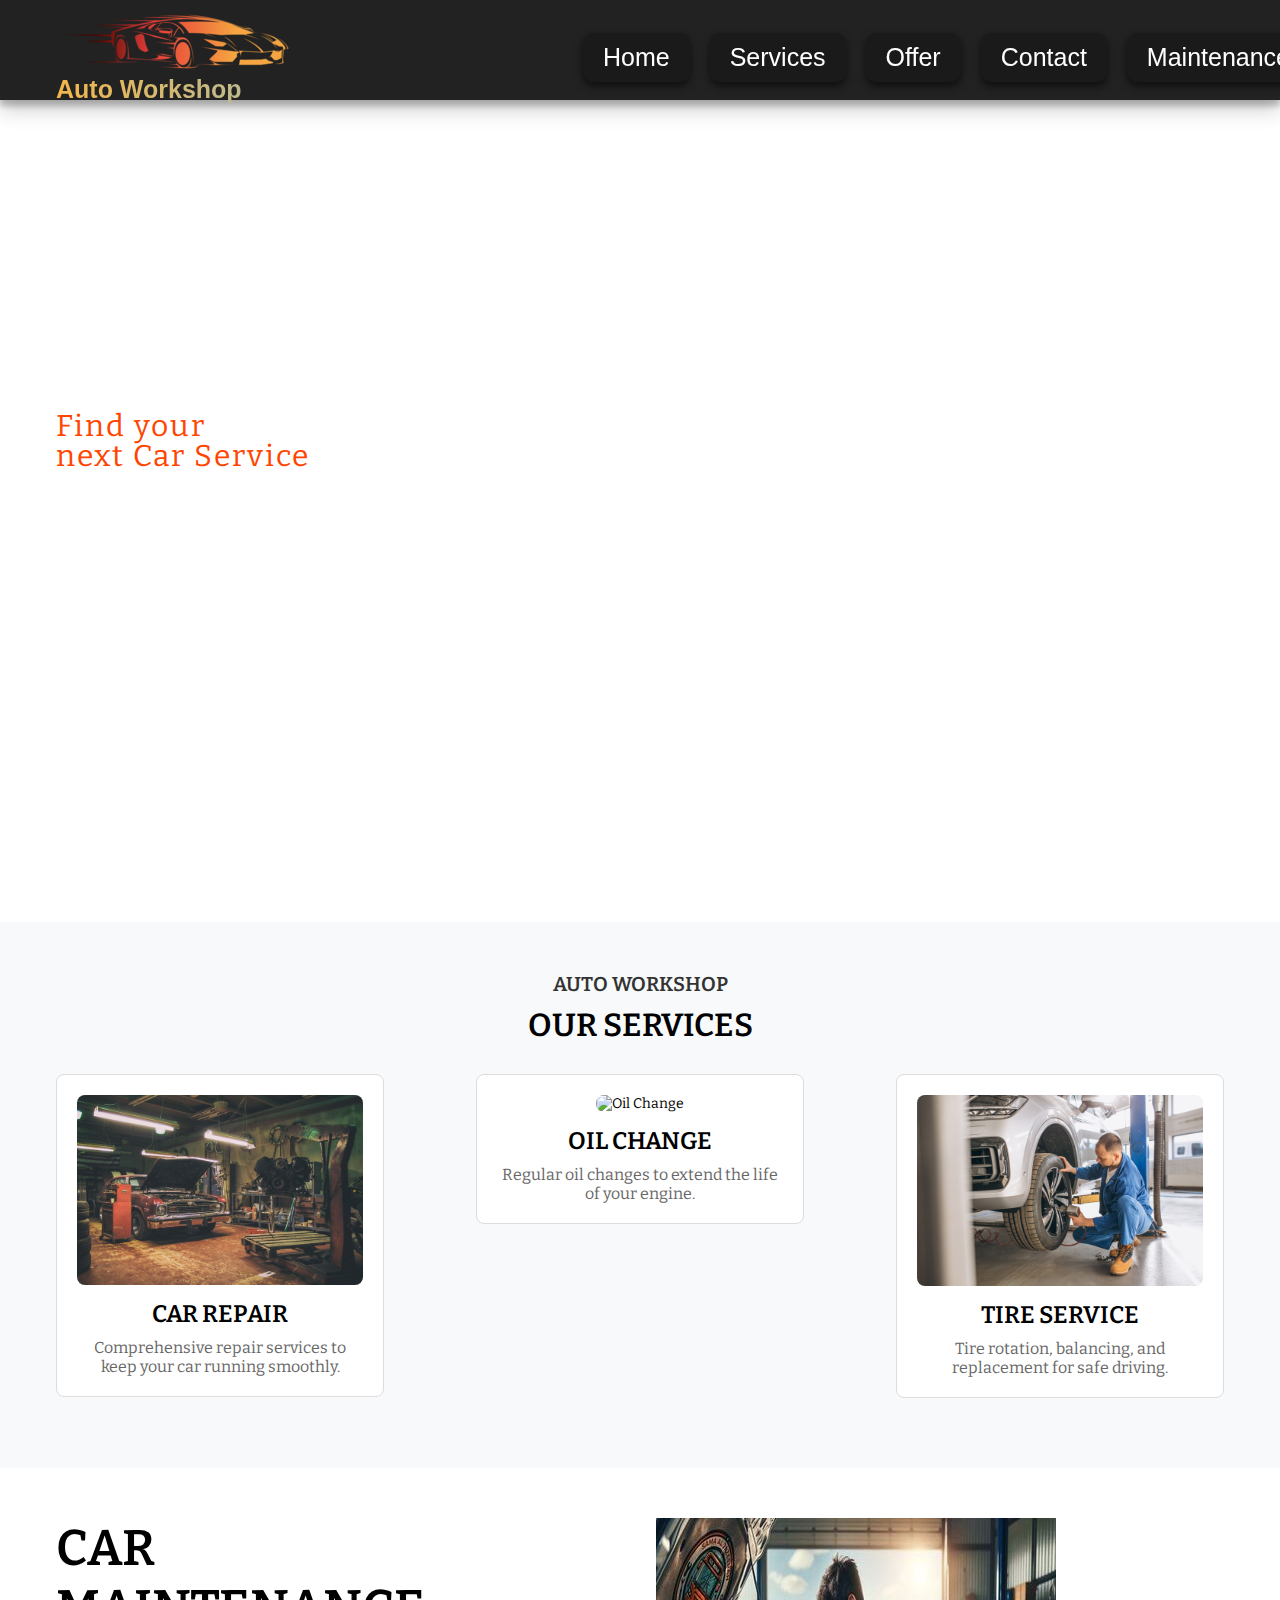
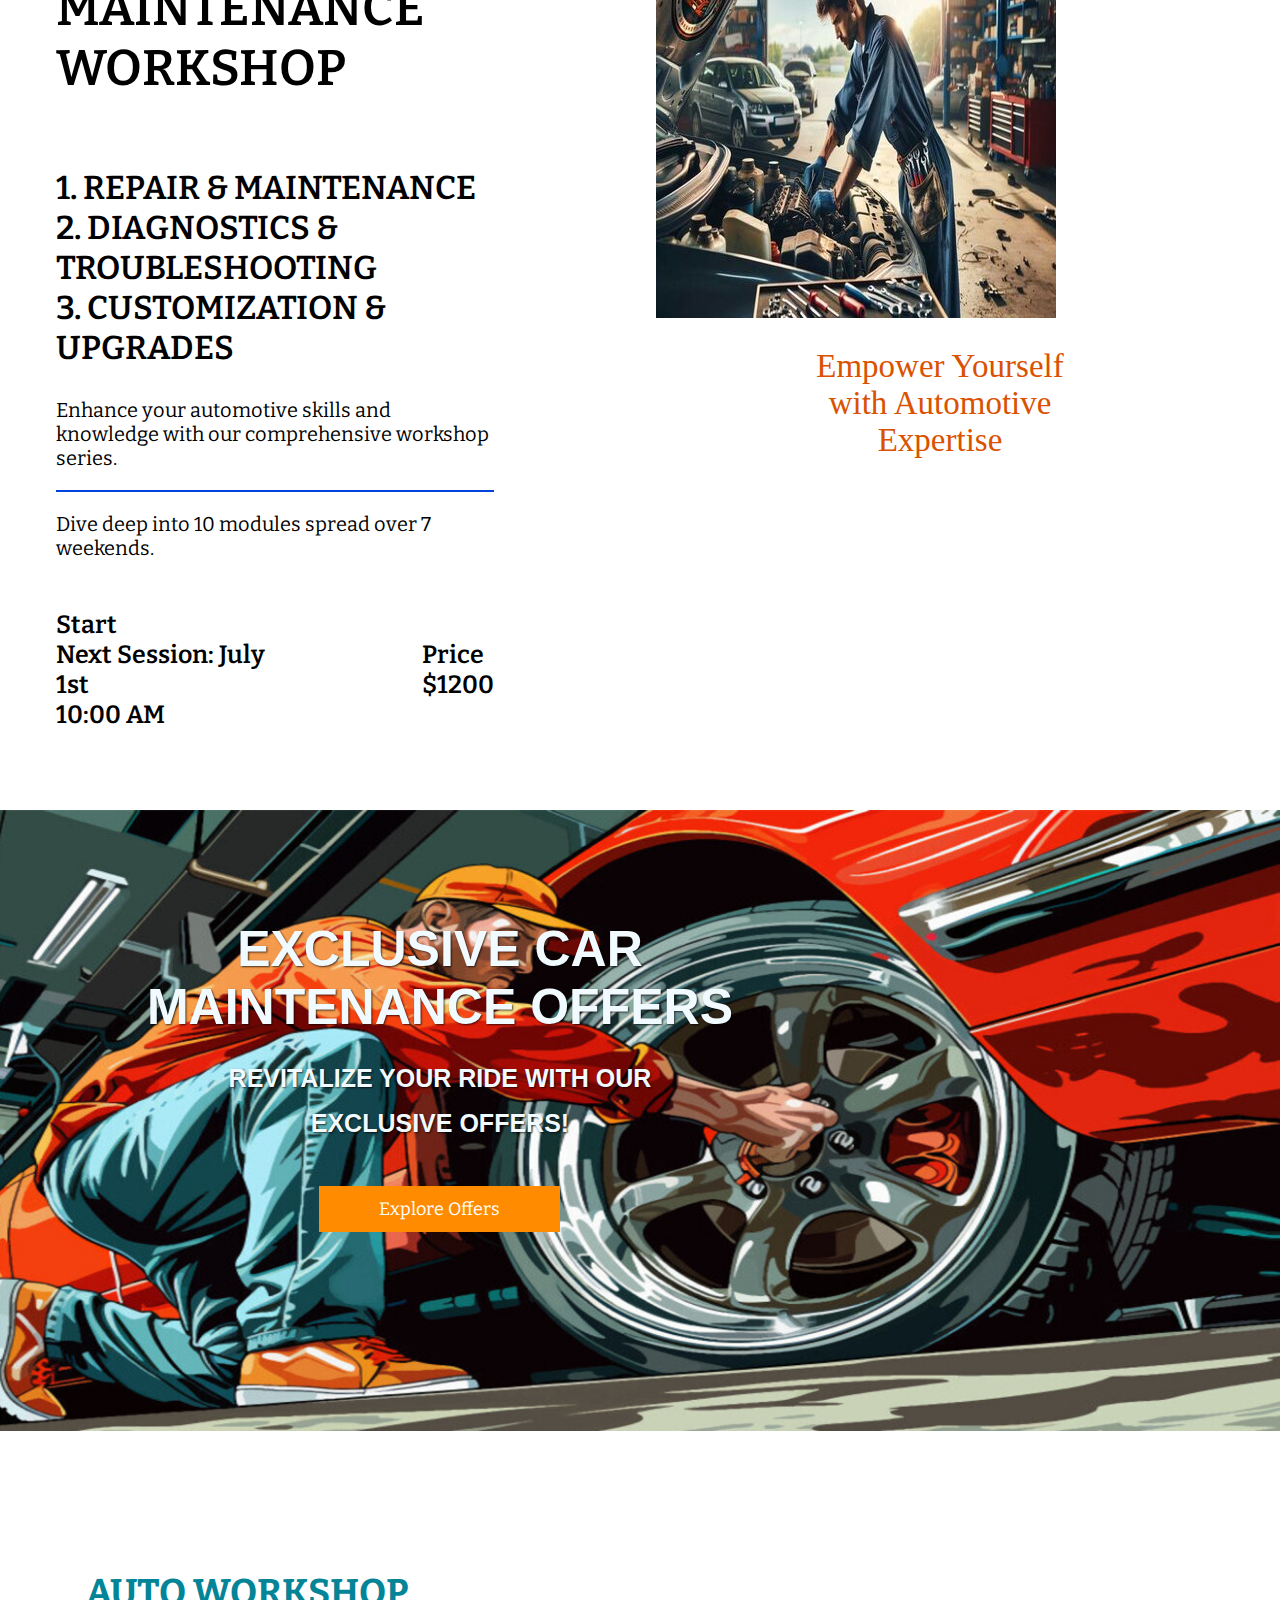
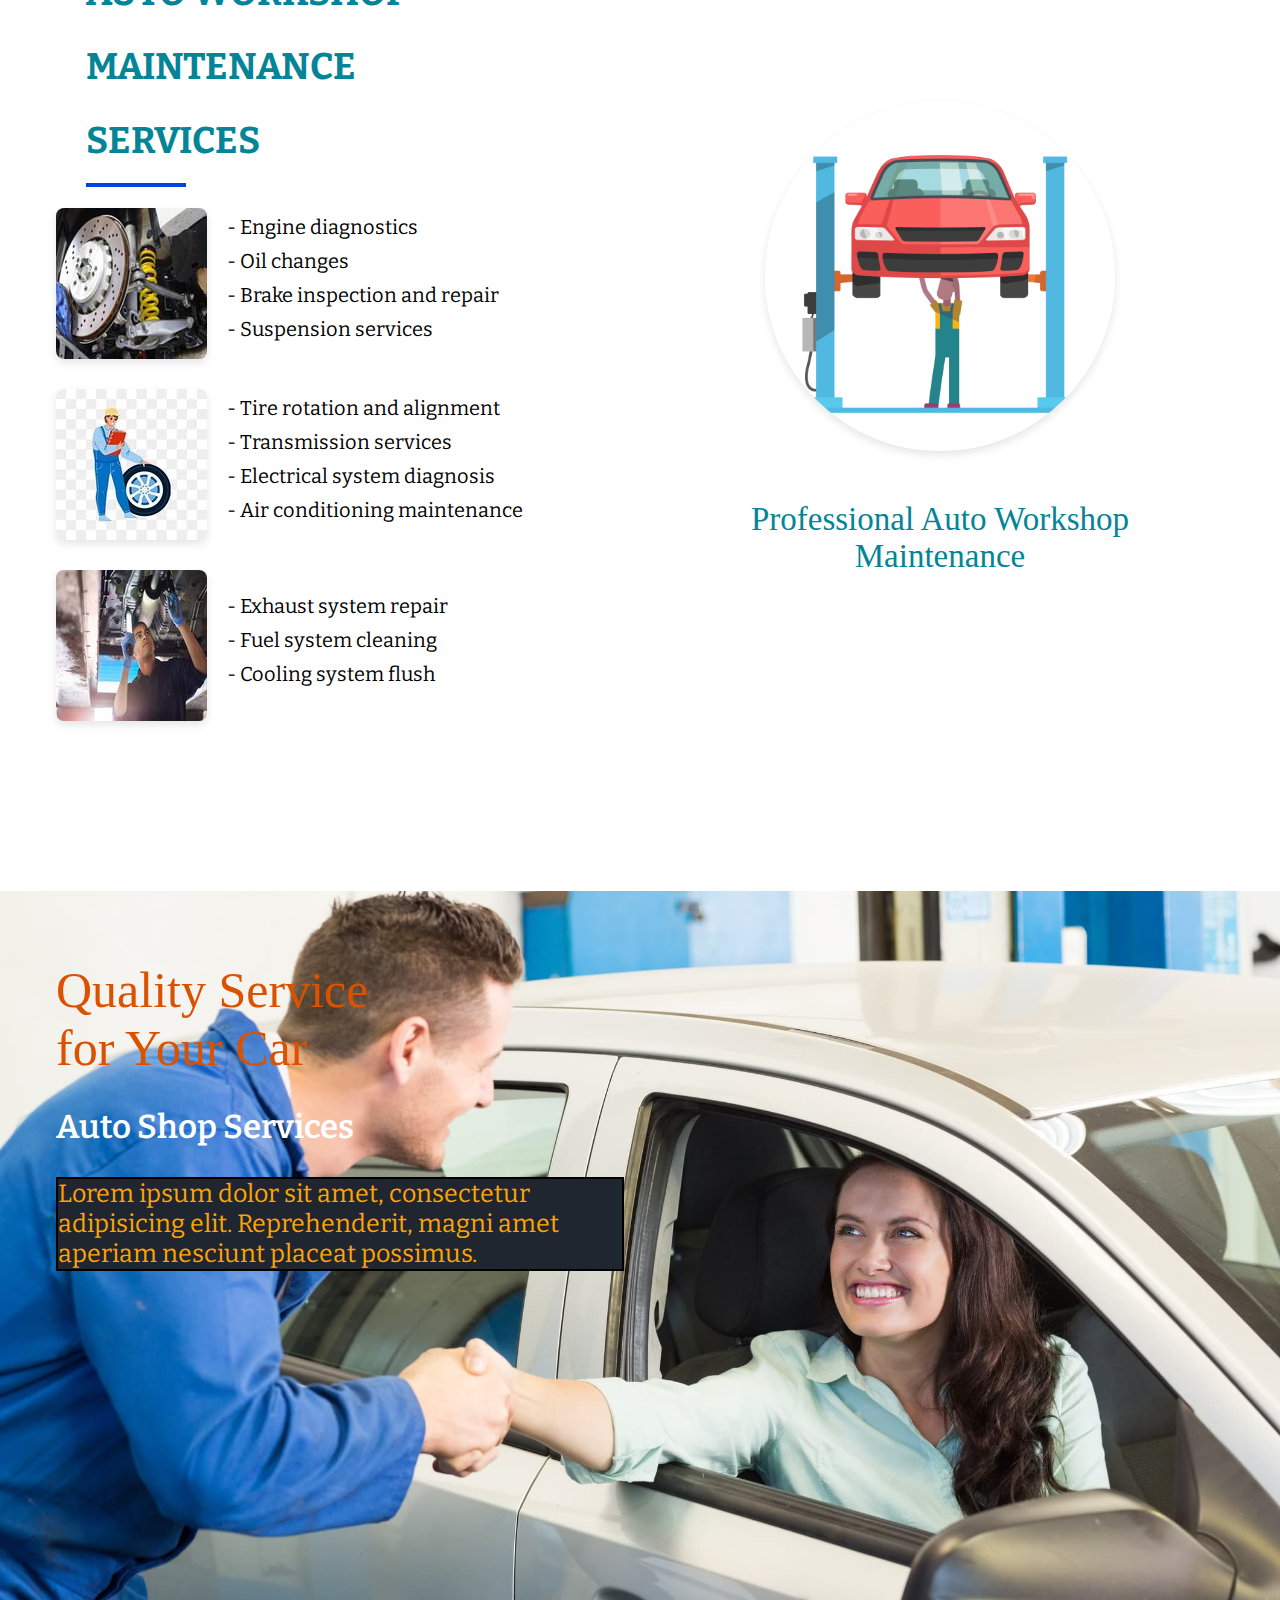
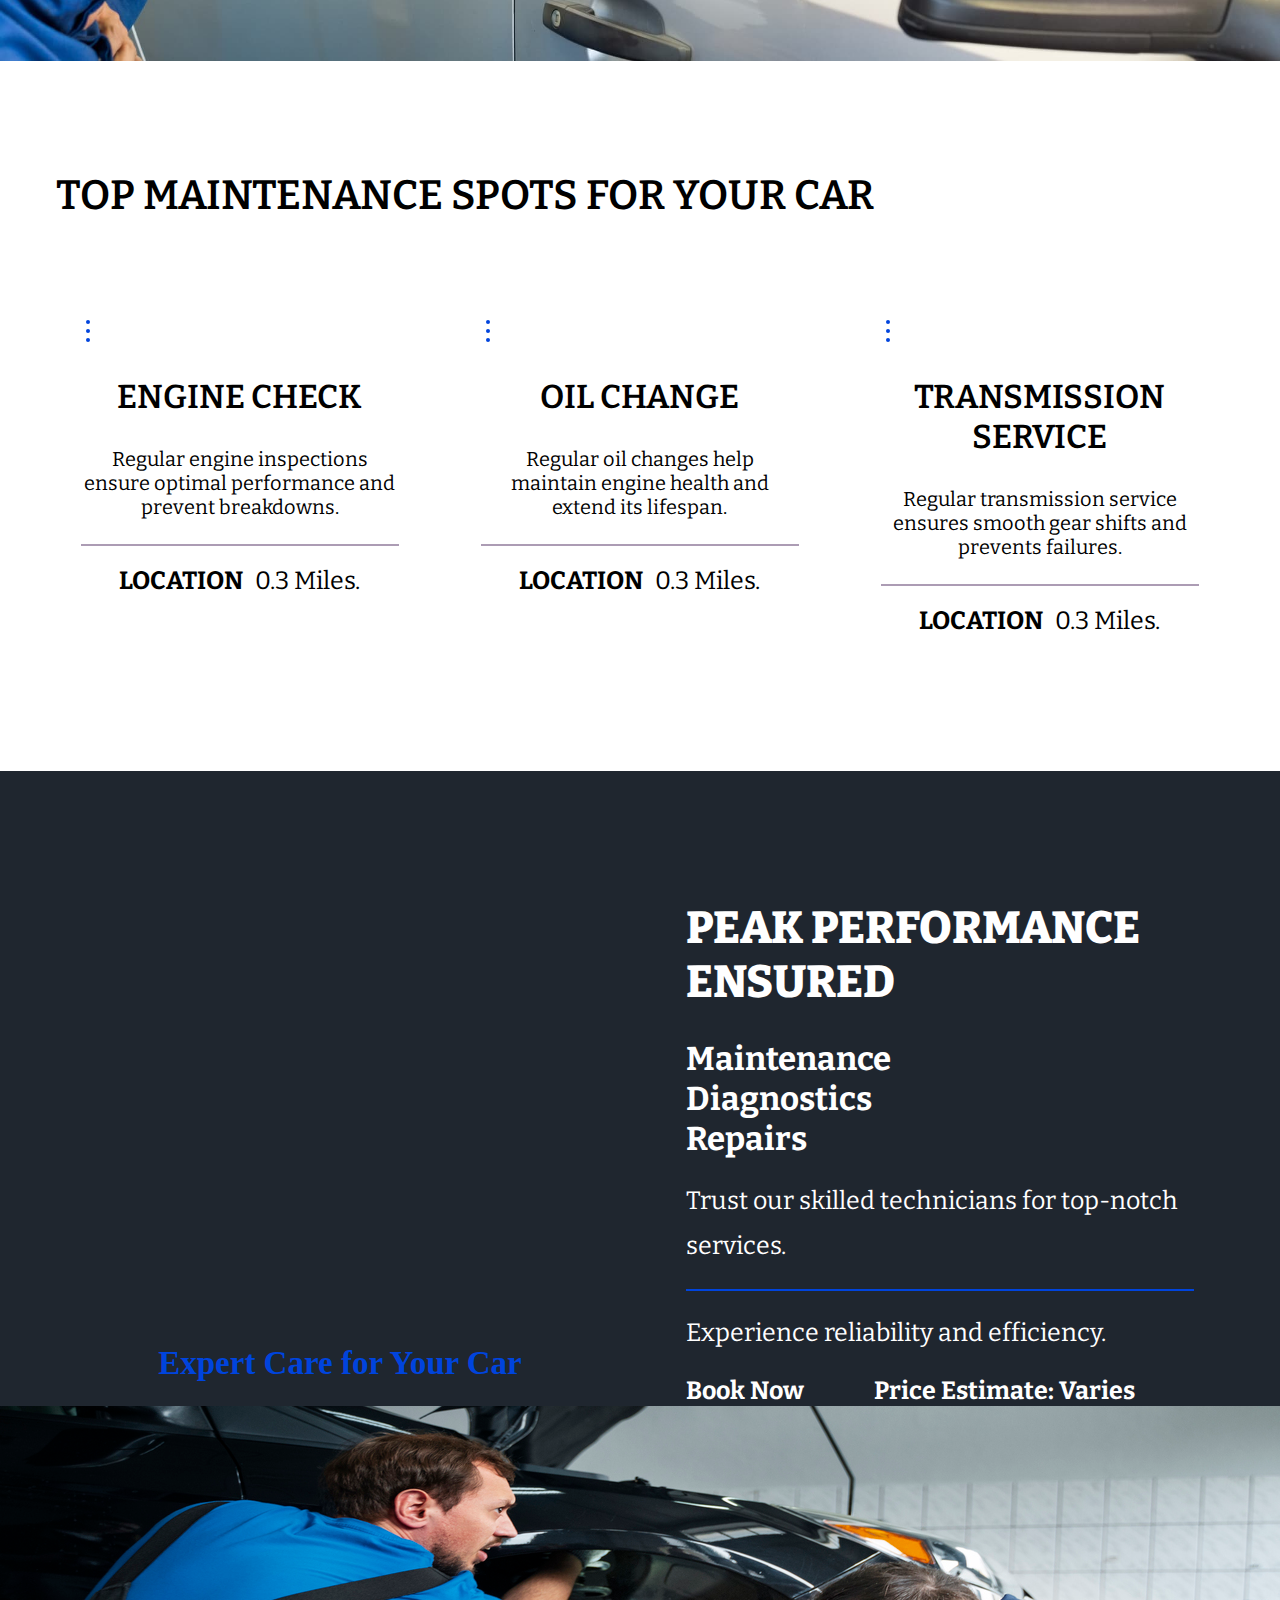
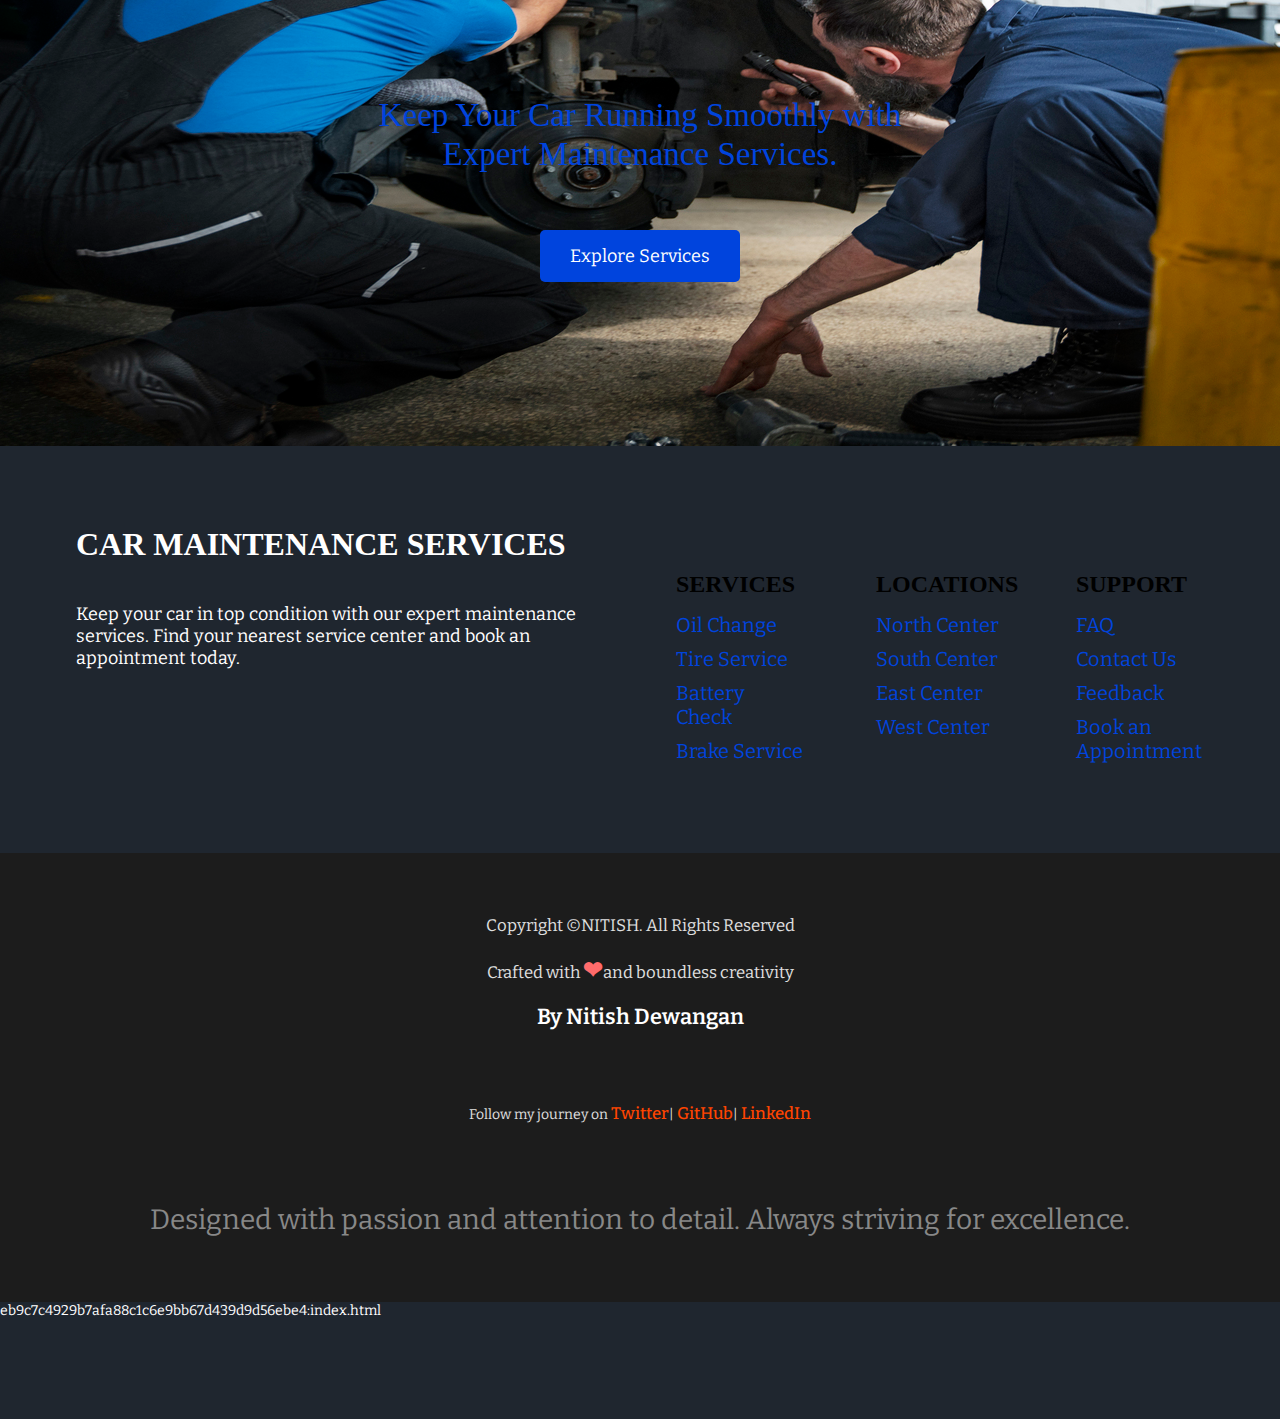
==== commit af39cb21: "more chnages" ====
--- a/index.html
+++ b/index.html
@@ -1,512 +1,2 @@
-<!DOCTYPE html>
-<html lang="en">
-<head>
-    <meta charset="UTF-8">
-    <meta name="viewport" content="width=device-width, initial-scale=1.0">
-    <title>Car Dealership Website</title>
-    <meta name="description"
-        content="Car dealership website created by frontend developer Nitish Dewangan">
-   <link rel="icon" href="Images/porsche-svgrepo-com.svg">
-    <link rel="stylesheet" href="sport.css">
-    
-</head>
-<body>
-    <header class="wrap-1" id="Home">
-        <nav>
-            <div class="container">
-                <div class="row align-items-center">
-                    <div class="col-3">
-                        <div class="logo">
-                            <img src="Images/Speed-car-design-on-transparent-background-PNG_241x67.png" alt="logo_img" loading="lazy"><span class="text1">Auto Workshop</span>
-                        </div>
-                    </div>
-                    <div class="col-9">
-                        <div class="menu">
-                            <ul>
-                                <li><a href="#Home">Home</a></li>
-                                <li><a href="#services">Services</a></li>
-                                <li><a href="#offer">Offer</a></li>
-                                <li><a href="#Contact">Contact</a></li>
-                                <li><a href="#Car_Maintenance">Maintenance</a></li>
 
-                            </ul>
-                        </div>
-                        <div class="toggle_btn" id="toggle">
-                            <span></span>
-                            <span></span>
-                            <span></span>
-                        </div>
-                    </div>
-                </div>
-            </div>
-        </nav>
-        <div class="banner">
-            <div class="container">
-                <div class="row">
-                    <div class="col-4 col-t-12 col-p-12">
-                        <div class="gap">
-                            <h1>Discover your <br>
-                                next Car Service</h1>
-                            <h2 class="h5">
-                                Find your <br>
-                                next Car Service
-                            </h2>
-                            <p>Find the best car service for your vehicle's needs. Whether it's routine maintenance, repairs, or upgrades, we've got you covered!</p>
-                        </div>
-                        
-                    </div>
-                    <div class="col-8 col-t-0 col-p-0"></div>
-                </div>
-            </div>
-        </div>
-    </header>
-    <div class="wrap-2" id="services">
-        <div class="container">
-            <h2 class="h5">
-                AUTO WORKSHOP
-            </h2>
-            <h2 class="h3">
-                OUR SERVICES
-            </h2>
-            <div class="row">
-                <div class="col-4 col-pt-12 col-p-12">
-                    <div class="gap">
-                        <img src="Images/Car repair shop _ Copyright-free photo (by M_ Vorel) _ LibreShot.jpeg" alt="Car Repair" loading="lazy">
-                        <h2 class="h4">
-                            CAR REPAIR
-                        </h2>
-                        <p>
-                           <b>Comprehensive repair services to keep your car running smoothly.</b> 
-                        </p>
-                    </div>
-                </div>
-    
-                <div class="col-4 col-pt-12 col-p-12">
-                    <div class="gap">
-                        <img src="Images/car-repair-maintenance-theme-mechanic-uniform-working-auto-service-pouring-new-motor-oil.jpg" alt="Oil Change" loading="lazy">
-                        <h2 class="h4">
-                            OIL CHANGE
-                        </h2>
-                        <p>
-                           <b> Regular oil changes to extend the life of your engine.</b>
-                        </p>
-                    </div>
-                </div>
-    
-                <div class="col-4 col-pt-12 col-p-12">
-                    <div class="gap">
-                        <img src="Images/auto-mechanic-checking-car.jpg" alt="Tire Service" loading="lazy">
-                        <h2 class="h4">
-                            TIRE SERVICE
-                        </h2>
-                        <p>
-                            <b>Tire rotation, balancing, and replacement for safe driving.</b>
-                        </p>
-                    </div>
-                </div>
-            </div>
-        </div>
-    </div>
-    
-    <div class="wrap-3">
-        <div class="container">
-            <div class="row">
-                <div class="col-6 col-pt-12 col-t-12 col-p-12">
-                    <div class="gap">
-                        <h2 class="h3">
-                            CAR MAINTENANCE <br> WORKSHOP
-                        </h2>
-                        <ol>
-                            <li>1. REPAIR & MAINTENANCE</li>
-                            <li>2. DIAGNOSTICS & TROUBLESHOOTING</li>
-                            <li>3. CUSTOMIZATION & UPGRADES</li>
-                        </ol>
-                        <p class="p1">
-                            Enhance your automotive skills and knowledge with our comprehensive workshop series.
-                        </p>
-                        <p class="p1 p2">
-                            Dive deep into 10 modules spread over 7 weekends.
-                        </p>
-                        <div class="time">
-                            <h2 class="h5">
-                                Start <br>
-                                Next Session: July 1st <br>
-                                10:00 AM
-                            </h2>
-                            <h2 class="h5 ml">
-                                Price <br>
-                                $1200
-                            </h2>
-                        </div>
-                    </div>
-                </div>
-                <div class="col-6 col-pt-12 col-t-12 col-p-12">
-                    <div class="gap_right">
-                        <img src="Images/Auto_Repair_1_400x400.jpeg" alt="Car Repair Tools" loading="lazy" class="car_repair_img">
-                        <div class="marker">
-                            <h2 class="perma_marker">Empower Yourself <br>
-                                with Automotive <br>
-                                Expertise</h2>
-                        </div>
-                    </div>
-                </div>
-            </div>
-        </div>
-    </div>
-    
-
-    <!-- wrapper-3 end-->
-
-    <!-- wrapper-4 start-->
-    <div class="wrap-4"id="offer">
-        <div class="container">
-            <div class="row">
-                <div class="col-8 col-pt-12 col-p-12">
-                    <div class="gap">
-                        <h2 class="h2">EXCLUSIVE CAR MAINTENANCE OFFERS</h2>
-                        <h2 class="h5">Revitalize Your Ride with Our <br> Exclusive Offers!</h2>
-                        <p id="more" class="seemore">Transform your car into a masterpiece with our premium auto care services at unbeatable prices!</p>
-                        <button class="btn" id="btn1">Explore Offers</button>
-                    </div>
-                </div>
-            </div>
-        </div>
-    </div>
-        <!-- wrap-4 end-->
-
-        <!-- wrap-5 start -->
-        <div class="wrap-5" id="Contact">
-            <div class="container">
-                <div class="row align-items-center">
-                    <div class="col-6 col-pt-12 col-t-12 col-p-12">
-                        <div class="gap">
-                            <h2 class="h3">
-                                AUTO WORKSHOP MAINTENANCE <br>
-                                SERVICES
-                            </h2>
-                            <div class="flex-div">
-                                <div class="img_img">
-                                    <img src="Images/Brake__Suspension_Repair_151x151.jpeg" alt="Mechanic" loading="lazy" class="img-thumbnail">
-                                </div>
-                                <div class="list_first">
-                                    <ul>
-                                        <li>- Engine diagnostics</li>
-                                        <li>- Oil changes</li>
-                                        <li>- Brake inspection and repair</li>
-                                        <li>- Suspension services</li>
-                                    </ul>
-                                </div>
-                            </div>
-        
-                            <div class="flex-div">
-                                <div class="img_img">
-                                    <img src="Images/Tire_Repair_Clipart_Vector_Man_Checking_And_Repair_Car_Tire_In_Garage_Man_Checking_Repair_PNG_Image_For_Free_Download_151x151.jpeg" alt="Car Repair Shop" loading="lazy" class="img-thumbnail">
-                                </div>
-                                <div class="list">
-                                    <ul>
-                                        <li>- Tire rotation and alignment</li>
-                                        <li>- Transmission services</li>
-                                        <li>- Electrical system diagnosis</li>
-                                        <li>- Air conditioning maintenance</li>
-                                    </ul>
-                                </div>
-                            </div>
-        
-                            <div class="flex-div">
-                                <div class="img_img">
-                                    <img src="Images/11_Car_Sounds_You_Should_Never_Ignore_151x151.jpeg" alt="Mechanic Working" loading="lazy" class="img-thumbnail">
-                                </div>
-                                <div class="list">
-                                    <ul>
-                                        <li>- Exhaust system repair</li>
-                                        <li>- Fuel system cleaning</li>
-                                        <li>- Cooling system flush</li>
-                                    </ul>
-                                </div>
-                            </div>
-                        </div>
-                    </div>
-                    <div class="col-6 col-pt-12 col-t-12 col-p-12">
-                        <div class="gap2">
-                            <div class="circle_img">
-                                <img src="Images/268.jpg" alt="Auto Workshop" loading="lazy" class="img_list">
-                            </div>
-                            <div class="perma_marker">
-                                <h2 class="h4">Professional Auto Workshop <br> Maintenance</h2>
-                            </div>
-                        </div>
-                    </div>
-                </div>
-            </div>
-        </div>
-        
-        
-        
-        <!-- wrap-5 end -->
-
-        <!-- wrapper-6 start -->
-        <div class="wrap-6">
-            <div class="container">
-                <div class="row">
-                    <div class="col-6 col-pt-12 col-p-12">
-                        <div class="gap">
-                            <h2 class="h2">
-                                Quality Service <br>
-                                for Your Car
-                            </h2>
-                            <h2 class="h4">
-                                Auto Shop Services
-                            </h2>
-                            <p>
-                                Lorem ipsum dolor sit amet, consectetur adipisicing elit. Reprehenderit, magni amet aperiam nesciunt placeat possimus.
-                            </p>
-                        </div>
-                    </div>
-                </div>
-            </div>
-        </div>
-        
-        <!-- wrapper-6 end -->
-
-        <!-- wrapper-7 start -->
-        <div class="wrap-7" id="auto_maintenance">
-            <div class="container">
-                <h2>Top Maintenance Spots for Your Car</h2>
-                <div class="row">
-                    <div class="col-4 col-pt-12 col-p-12">
-                        <div class="gap">
-                            <div class="img_cont">
-                                <img src="Images/Car service work for vehicles mechanic maintenance and fix outline concept – VectorMine.jpeg" alt="Car Maintenance" loading="lazy" class="m_loop">
-                            </div>
-        
-                            <p class="dots">
-                                <span></span><span></span><span></span>
-                            </p>
-                            <div class="share">
-                                <ul>
-                                    <li><a href="#Home">Engine</a></li>
-                                    <li><a href="#class">Brakes</a></li>
-                                    <li><a href="#promo">Suspension</a></li>
-                                </ul>
-                            </div>
-                            <h2 class="h4">
-                                Engine Check
-                            </h2>
-                            <p class="border">
-                                Regular engine inspections ensure optimal performance and prevent breakdowns.
-                            </p>
-                            <h2 class="h5">
-                                Location <span>0.3 miles.</span>
-                            </h2>
-                        </div>
-                    </div>
-        
-                    <div class="col-4 col-pt-12 col-p-12">
-                        <div class="gap">
-                            <div class="img_cont">
-                                <img src="Images/Car Mechanic in Uniform Change Oil at Car Service Station_ Stock Vector - Illustration of petrol, color_ 89373005.jpeg" alt="Car Maintenance" loading="lazy" class="m_loop">
-                            </div>
-        
-                            <p class="dots">
-                                <span></span><span></span><span></span>
-                            </p>
-                            <div class="share">
-                                <ul>
-                                    <li><a href="#Home">Oil Change</a></li>
-                                    <li><a href="#class">Tires</a></li>
-                                    <li><a href="#promo">Electrical</a></li>
-                                </ul>
-                            </div>
-                            <h2 class="h4">
-                                Oil Change
-                            </h2>
-                            <p class="border">
-                                Regular oil changes help maintain engine health and extend its lifespan.
-                            </p>
-                            <h2 class="h5">
-                                Location <span>0.3 miles.</span>
-                            </h2>
-                        </div>
-                    </div>
-        
-                    <div class="col-4 col-pt-12 col-p-12">
-                        <div class="gap">
-                            <div class="img_cont">
-                                <img src="Images/Download Car service and repair design concept vector illustration for free.jpeg" alt="Car Maintenance" loading="lazy" class="m_loop">
-                            </div>
-        
-                            <p class="dots">
-                                <span></span><span></span><span></span>
-                            </p>
-                            <div class="share">
-                                <ul>
-                                    <li><a href="#Home">Transmission</a></li>
-                                    <li><a href="#class">Cooling System</a></li>
-                                    <li><a href="#promo">Exhaust</a></li>
-                                </ul>
-                            </div>
-                            <h2 class="h4">
-                                Transmission Service
-                            </h2>
-                            <p class="border">
-                                Regular transmission service ensures smooth gear shifts and prevents failures.
-                            </p>
-                            <h2 class="h5">
-                                Location <span>0.3 miles.</span>
-                            </h2>
-                        </div>
-                    </div>
-                </div>
-            </div>
-        </div>
-        
-        
-        <!-- wrapper-7 end -->
-
-        <!-- wrapper-8 start -->
-        <div class="wrap-8">
-            <div class="container">
-                <div class="row align-items-center">
-                    <div class="col-6 col-pt-12 col-p-12">
-                        <div class="gap center">
-                            <div class="circle_div">
-                                <img src="Images/509,000+ Mechanic Stock Photos, Pictures & Royalty-Free Images.jpeg" alt="Auto Car Maintenance" loading="lazy" class="">
-                            </div>
-                            <h2 class="h2">
-                                Expert Care for Your Car
-                            </h2>
-                        </div>
-                    </div>
-                    <div class="col-6 col-pt-12 col-p-12">
-                        <div class="gap">
-                            <h2 class="h1">
-                                Peak Performance Ensured
-                            </h2>
-                            <ol>
-                                <li>Maintenance</li>
-                                <li>Diagnostics</li>
-                                <li>Repairs</li>
-                            </ol>
-                            <p class="border">
-                                Trust our skilled technicians for top-notch services.
-                            </p>
-                            <p>
-                                Experience reliability and efficiency.
-                            </p>
-                            <div class="time">
-                                <h2 class="h5 pr-5">
-                                    Book Now
-                                </h2>
-                                <h2 class="h5 ml">
-                                    Price Estimate: Varies
-                                </h2>
-                            </div>
-                        </div>
-                    </div>
-                </div>
-            </div>
-        </div>
-        
-        
-        <!-- wrapper-8 end -->
-
-        <!-- wrapper-9 start -->
-        <div class="wrap-9" id="Car_Maintenance">
-            <div class="container">
-                <div class="row">
-                    <div class="col-3 col-p-0"></div>
-                    <div class="col-6 col-pt-12 col-p-12">
-                        <h2 class="h2">
-                            Keep Your Car Running Smoothly with Expert Maintenance Services.
-                        <br>
-                            <span id="lorem-text" style="display: none;">Lorem, ipsum dolor sit</span>
-                        </h2>
-                        <div class="logo">
-                            <img src="Images/technician.png" alt="Car Maintenance" loading="lazy" class="logo-img">
-                        </div>
-                        <button class="btn" id="btn">Explore Services</button>
-                    </div>
-                </div>
-            </div>
-        </div>
-        
-        <!-- wrapper-9 end -->
-
-        <!-- wrapper-10 footer start here -->
-    <div class="wrap-10">
-    <div class="container">
-        <div class="row">
-            <div class="col-6 col-pt-12 col-p-12">
-                <div class="gap">
-                    <h3>
-                        CAR MAINTENANCE SERVICES
-                    </h3>
-                    <p>
-                        Keep your car in top condition with our expert maintenance services. Find your nearest service center and book an appointment today.
-                    </p>
-                    <div class="logo">
-                        <img src="Images/Car services in Indirapuram.jpeg" alt="Car Maintenance" loading="lazy">
-                    </div>
-                </div>
-            </div>
-            <div class="col-6 col-pt-12 col-p-12 mt-4">
-                <div class="row">
-                    <div class="col-4">
-                        <div class="gap gap2">
-                            <h4>SERVICES</h4>
-                            <ul>
-                                <li><a href="#oil_change">Oil Change</a></li>
-                                <li><a href="#tire_service">Tire Service</a></li>
-                                <li><a href="#battery_check">Battery Check</a></li>
-                                <li><a href="#brake_service">Brake Service</a></li>
-                            </ul>
-                        </div>
-                    </div>
-                    <div class="col-4">
-                        <div class="gap gap2">
-                            <h4>LOCATIONS</h4>
-                            <ul>
-                                <li><a href="#north_center">North Center</a></li>
-                                <li><a href="#south_center">South Center</a></li>
-                                <li><a href="#east_center">East Center</a></li>
-                                <li><a href="#west_center">West Center</a></li>
-                            </ul>
-                        </div>
-                    </div>
-                    <div class="col-4">
-                        <div class="gap gap2">
-                            <h4>SUPPORT</h4>
-                            <ul>
-                                <li><a href="#faq">FAQ</a></li>
-                                <li><a href="#contact_us">Contact Us</a></li>
-                                <li><a href="#feedback">Feedback</a></li>
-                                <li><a href="#appointment">Book an Appointment</a></li>
-                            </ul>
-                        </div>
-                    </div>
-                </div>
-            </div>
-        </div>
-    </div>
-</div>
-<footer class="wrap-11">
-    <p>Copyright ©NITISH. All Rights Reserved <br>
-        Crafted with <span class="name">❤</span> and boundless creativity <br>
-        <b>By Nitish Dewangan</b>
-    </p>
-    <p class="social-links">
-        Follow my journey on 
-        <a href="https://twitter.com/NitishDewangan" target="_blank">Twitter</a> | 
-        <a href="https://github.com/NitishDewangan" target="_blank">GitHub</a> | 
-        <a href="https://www.linkedin.com/in/NitishDewangan" target="_blank">LinkedIn</a>
-    </p>
-    <p class="design-note">
-        Designed with passion and attention to detail. Always striving for excellence.
-    </p>  
-</footer>
-
-        <script src="trip.js"></script>
-
-</body>
-
-</html>
+<!DOCTYPE html><html lang="en"><head><meta charset="UTF-8"><meta name="viewport" content="width=device-width, initial-scale=1.0"><title>Car Dealership Website</title><meta name="description" content="Car dealership website created by frontend developer Nitish Dewangan"><link rel="icon" href="Images/porsche-svgrepo-com.svg"><link rel="stylesheet" href="sport.css"></head><body><header class="wrap-1" id="Home"><nav><div class="container"><div class="row align-items-center"><div class="col-3"><div class="logo"><img src="Images/Speed-car-design-on-transparent-background-PNG_241x67.png" alt="logo_img" loading="lazy"><span class="text1">Auto Workshop</span></div></div><div class="col-9"><div class="menu"><ul><li><a href="#Home">Home</a></li><li><a href="#services">Services</a></li><li><a href="#offer">Offer</a></li><li><a href="#Contact">Contact</a></li><li><a href="#Car_Maintenance">Maintenance</a></li></ul></div><div class="toggle_btn" id="toggle"><span></span><span></span><span></span></div></div></div></div></nav><div class="banner"><div class="container"><div class="row"><div class="col-4 col-t-12 col-p-12"><div class="gap"><h1>Discover your <br>next Car Service</h1><h2 class="h5">Find your <br>next Car Service </h2><p>Find the best car service for your vehicle's needs. Whether it's routine maintenance, repairs, or upgrades, we've got you covered!</p></div></div><div class="col-8 col-t-0 col-p-0"></div></div></div></div></header><div class="wrap-2" id="services"><div class="container"><h2 class="h5">AUTO WORKSHOP </h2><h2 class="h3">OUR SERVICES </h2><div class="row"><div class="col-4 col-pt-12 col-p-12"><div class="gap"><img src="Images/Car repair shop _ Copyright-free photo (by M_ Vorel) _ LibreShot.jpeg" alt="Car Repair" loading="lazy"><h2 class="h4">CAR REPAIR </h2><p><b>Comprehensive repair services to keep your car running smoothly.</b></p></div></div><div class="col-4 col-pt-12 col-p-12"><div class="gap"><img src="Images/car-repair-maintenance-theme-mechanic-uniform-working-auto-service-pouring-new-motor-oil.jpg" alt="Oil Change" loading="lazy"><h2 class="h4">OIL CHANGE </h2><p><b>Regular oil changes to extend the life of your engine.</b></p></div></div><div class="col-4 col-pt-12 col-p-12"><div class="gap"><img src="Images/auto-mechanic-checking-car.jpg" alt="Tire Service" loading="lazy"><h2 class="h4">TIRE SERVICE </h2><p><b>Tire rotation, balancing, and replacement for safe driving.</b></p></div></div></div></div></div><div class="wrap-3"><div class="container"><div class="row"><div class="col-6 col-pt-12 col-t-12 col-p-12"><div class="gap"><h2 class="h3">CAR MAINTENANCE <br>WORKSHOP </h2><ol><li>1. REPAIR & MAINTENANCE</li><li>2. DIAGNOSTICS & TROUBLESHOOTING</li><li>3. CUSTOMIZATION & UPGRADES</li></ol><p class="p1">Enhance your automotive skills and knowledge with our comprehensive workshop series. </p><p class="p1 p2">Dive deep into 10 modules spread over 7 weekends. </p><div class="time"><h2 class="h5">Start <br>Next Session: July 1st <br>10:00 AM </h2><h2 class="h5 ml">Price <br>$1200 </h2></div></div></div><div class="col-6 col-pt-12 col-t-12 col-p-12"><div class="gap_right"><img src="Images/Auto_Repair_1_400x400.jpeg" alt="Car Repair Tools" loading="lazy" class="car_repair_img"><div class="marker"><h2 class="perma_marker">Empower Yourself <br>with Automotive <br>Expertise</h2></div></div></div></div></div></div><div class="wrap-4"id="offer"><div class="container"><div class="row"><div class="col-8 col-pt-12 col-p-12"><div class="gap"><h2 class="h2">EXCLUSIVE CAR MAINTENANCE OFFERS</h2><h2 class="h5">Revitalize Your Ride with Our <br>Exclusive Offers!</h2><p id="more" class="seemore">Transform your car into a masterpiece with our premium auto care services at unbeatable prices!</p><button class="btn" id="btn1">Explore Offers</button></div></div></div></div></div><div class="wrap-5" id="Contact"><div class="container"><div class="row align-items-center"><div class="col-6 col-pt-12 col-t-12 col-p-12"><div class="gap"><h2 class="h3">AUTO WORKSHOP MAINTENANCE <br>SERVICES </h2><div class="flex-div"><div class="img_img"><img src="Images/Brake__Suspension_Repair_151x151.jpeg" alt="Mechanic" loading="lazy" class="img-thumbnail"></div><div class="list_first"><ul><li>- Engine diagnostics</li><li>- Oil changes</li><li>- Brake inspection and repair</li><li>- Suspension services</li></ul></div></div><div class="flex-div"><div class="img_img"><img src="Images/Tire_Repair_Clipart_Vector_Man_Checking_And_Repair_Car_Tire_In_Garage_Man_Checking_Repair_PNG_Image_For_Free_Download_151x151.jpeg" alt="Car Repair Shop" loading="lazy" class="img-thumbnail"></div><div class="list"><ul><li>- Tire rotation and alignment</li><li>- Transmission services</li><li>- Electrical system diagnosis</li><li>- Air conditioning maintenance</li></ul></div></div><div class="flex-div"><div class="img_img"><img src="Images/11_Car_Sounds_You_Should_Never_Ignore_151x151.jpeg" alt="Mechanic Working" loading="lazy" class="img-thumbnail"></div><div class="list"><ul><li>- Exhaust system repair</li><li>- Fuel system cleaning</li><li>- Cooling system flush</li></ul></div></div></div></div><div class="col-6 col-pt-12 col-t-12 col-p-12"><div class="gap2"><div class="circle_img"><img src="Images/268.jpg" alt="Auto Workshop" loading="lazy" class="img_list"></div><div class="perma_marker"><h2 class="h4">Professional Auto Workshop <br>Maintenance</h2></div></div></div></div></div></div><div class="wrap-6"><div class="container"><div class="row"><div class="col-6 col-pt-12 col-p-12"><div class="gap"><h2 class="h2">Quality Service <br>for Your Car </h2><h2 class="h4">Auto Shop Services </h2><p>Lorem ipsum dolor sit amet, consectetur adipisicing elit. Reprehenderit, magni amet aperiam nesciunt placeat possimus. </p></div></div></div></div></div><div class="wrap-7" id="auto_maintenance"><div class="container"><h2>Top Maintenance Spots for Your Car</h2><div class="row"><div class="col-4 col-pt-12 col-p-12"><div class="gap"><div class="img_cont"><img src="Images/Car service work for vehicles mechanic maintenance and fix outline concept – VectorMine.jpeg" alt="Car Maintenance" loading="lazy" class="m_loop"></div><p class="dots"><span></span><span></span><span></span></p><div class="share"><ul><li><a href="#Home">Engine</a></li><li><a href="#class">Brakes</a></li><li><a href="#promo">Suspension</a></li></ul></div><h2 class="h4">Engine Check </h2><p class="border">Regular engine inspections ensure optimal performance and prevent breakdowns. </p><h2 class="h5">Location <span>0.3 miles.</span></h2></div></div><div class="col-4 col-pt-12 col-p-12"><div class="gap"><div class="img_cont"><img src="Images/Car Mechanic in Uniform Change Oil at Car Service Station_ Stock Vector - Illustration of petrol, color_ 89373005.jpeg" alt="Car Maintenance" loading="lazy" class="m_loop"></div><p class="dots"><span></span><span></span><span></span></p><div class="share"><ul><li><a href="#Home">Oil Change</a></li><li><a href="#class">Tires</a></li><li><a href="#promo">Electrical</a></li></ul></div><h2 class="h4">Oil Change </h2><p class="border">Regular oil changes help maintain engine health and extend its lifespan. </p><h2 class="h5">Location <span>0.3 miles.</span></h2></div></div><div class="col-4 col-pt-12 col-p-12"><div class="gap"><div class="img_cont"><img src="Images/Download Car service and repair design concept vector illustration for free.jpeg" alt="Car Maintenance" loading="lazy" class="m_loop"></div><p class="dots"><span></span><span></span><span></span></p><div class="share"><ul><li><a href="#Home">Transmission</a></li><li><a href="#class">Cooling System</a></li><li><a href="#promo">Exhaust</a></li></ul></div><h2 class="h4">Transmission Service </h2><p class="border">Regular transmission service ensures smooth gear shifts and prevents failures. </p><h2 class="h5">Location <span>0.3 miles.</span></h2></div></div></div></div></div><div class="wrap-8"><div class="container"><div class="row align-items-center"><div class="col-6 col-pt-12 col-p-12"><div class="gap center"><div class="circle_div"><img src="Images/509,000+ Mechanic Stock Photos, Pictures & Royalty-Free Images.jpeg" alt="Auto Car Maintenance" loading="lazy" class=""></div><h2 class="h2">Expert Care for Your Car </h2></div></div><div class="col-6 col-pt-12 col-p-12"><div class="gap"><h2 class="h1">Peak Performance Ensured </h2><ol><li>Maintenance</li><li>Diagnostics</li><li>Repairs</li></ol><p class="border">Trust our skilled technicians for top-notch services. </p><p>Experience reliability and efficiency. </p><div class="time"><h2 class="h5 pr-5">Book Now </h2><h2 class="h5 ml">Price Estimate: Varies </h2></div></div></div></div></div><div class="wrap-9" id="Car_Maintenance"><div class="container"><div class="row"><div class="col-3 col-p-0"></div><div class="col-6 col-pt-12 col-p-12"><h2 class="h2">Keep Your Car Running Smoothly with Expert Maintenance Services. <br><span id="lorem-text" style="display: none;">Lorem, ipsum dolor sit</span></h2><div class="logo"><img src="Images/technician.png" alt="Car Maintenance" loading="lazy" class="logo-img"></div><button class="btn" id="btn">Explore Services</button></div></div></div></div><div class="wrap-10"><div class="container"><div class="row"><div class="col-6 col-pt-12 col-p-12"><div class="gap"><h3>CAR MAINTENANCE SERVICES </h3><p>Keep your car in top condition with our expert maintenance services. Find your nearest service center and book an appointment today. </p><div class="logo"><img src="Images/Car services in Indirapuram.jpeg" alt="Car Maintenance" loading="lazy"></div></div></div><div class="col-6 col-pt-12 col-p-12 mt-4"><div class="row"><div class="col-4"><div class="gap gap2"><h4>SERVICES</h4><ul><li><a href="#oil_change">Oil Change</a></li><li><a href="#tire_service">Tire Service</a></li><li><a href="#battery_check">Battery Check</a></li><li><a href="#brake_service">Brake Service</a></li></ul></div></div><div class="col-4"><div class="gap gap2"><h4>LOCATIONS</h4><ul><li><a href="#north_center">North Center</a></li><li><a href="#south_center">South Center</a></li><li><a href="#east_center">East Center</a></li><li><a href="#west_center">West Center</a></li></ul></div></div><div class="col-4"><div class="gap gap2"><h4>SUPPORT</h4><ul><li><a href="#faq">FAQ</a></li><li><a href="#contact_us">Contact Us</a></li><li><a href="#feedback">Feedback</a></li><li><a href="#appointment">Book an Appointment</a></li></ul></div></div></div></div></div></div></div><footer class="wrap-11"><p>Copyright ©NITISH. All Rights Reserved <br>Crafted with <span class="name">❤</span>and boundless creativity <br><b>By Nitish Dewangan</b></p><p class="social-links">Follow my journey on <a href="https://twitter.com/NitishDewangan" target="_blank">Twitter</a>| <a href="https://github.com/NitishDewangan" target="_blank">GitHub</a>| <a href="https://www.linkedin.com/in/NitishDewangan" target="_blank">LinkedIn</a></p><p class="design-note">Designed with passion and attention to detail. Always striving for excellence. </p></footer><script src="trip.js"></script></body></html>eb9c7c4929b7afa88c1c6e9bb67d439d9d56ebe4:index.html
--- a/sport.css
+++ b/sport.css
@@ -1,1180 +1 @@
-
-@import url('https://fonts.googleapis.com/css2?family=Bitter:ital,wght@0,100..900;1,100..900&display=swap');
-
-@import url('https://fonts.googleapis.com/css2?family=Bitter:ital,wght@0,100..900;1,100..900&family=Nunito:ital,wght@0,200..1000;1,200..1000&display=swap');
-
-@import url('https://fonts.googleapis.com/css2?family=Bitter:ital,wght@0,100..900;1,100..900&family=Nunito:ital,wght@0,200..1000;1,200..1000&family=Permanent+Marker&display=swap');
-
-@import url('https://fonts.googleapis.com/css2?family=Russo+One&display=swap');
-
-* {
-    margin: 0;
-    padding: 0;
-    box-sizing: border-box;
-}
-
-
-:root {
-    --orng: #da5200;
-    --skyblue: #0cc4df;
-    --white: #fff;
-    --blk: #000;
-    --text-clr: #1f262f;
-    --p-marker: "Permanent Marker", cursive;
-    --nunito: "Nunito Sans", sans-serif;
-    --bitter: "Bitter", serif;
-}
-
-html {
-    scroll-behavior: smooth;
-}
-
-body {
-    font-size: 14px;
-    font-family: var(--bitter);
-}
-
-a {
-    text-decoration: none;
-}
-
-img {
-    vertical-align: bottom;
-}
-
-ul,
-ol {
-    padding: 0;
-    list-style: none;
-}
-
-.container {
-    max-width: 1200px;
-    width: 100%;
-    margin: 0px auto;
-    padding: 0 1rem;
-}
-
-.row {
-    display: flex;
-    flex-flow: row wrap;
-    margin: 0 -1rem;
-}
-
-.d-flex {
-    display: flex;
-}
-
-.align-items-center {
-    align-items: center;
-}
-
-.justify-between {
-    justify-content: space-between;
-}
-
-.btn {
-    padding: 8px 50px;
-    border: 1px solid var(--skyblue);
-    color: var(--white);
-    background: none;
-    cursor: pointer;
-    font: normal 20px var(--bitter);
-}
-
-p {
-    font: 100 25px var(--bitter);
-}
-
-iframe {
-    border: none;
-    outline: none;
-}
-
-.center {
-    text-align: center;
-}
-
-h1 {
-    font: 600 58px var(--bitter);
-    color: var(--white);
-}
-
-h2 {
-    font: 600 33px var(--bitter);
-}
-
-/* grid columns start */
-[class^="col-"] {
-    flex: 1 0 auto;
-    padding: 0 1rem;
-}
-
-.col-1 {
-    flex-basis: 8.33%;
-    max-width: 8.33%;
-}
-
-.col-2 {
-    flex-basis: 16.66%;
-    max-width: 16.66%;
-}
-
-.col-3 {
-    flex-basis: 25%;
-    max-width: 25%;
-}
-
-.col-4 {
-    flex-basis: 33.33%;
-    max-width: 33.33%;
-}
-
-.col-5 {
-    flex-basis: 41.66%;
-    max-width: 41.66%;
-}
-
-.col-6 {
-    flex-basis: 50%;
-    max-width: 50%;
-}
-
-.col-7 {
-    flex-basis: 58.33%;
-    max-width: 58.33%;
-}
-
-.col-8 {
-    flex-basis: 66.66%;
-    max-width: 66.66%;
-}
-
-.col-9 {
-    flex-basis: 75%;
-    max-width: 75%;
-}
-
-.col-10 {
-    flex-basis: 83.33%;
-    max-width: 83.33%;
-}
-
-.col-11 {
-    flex-basis: 91.66%;
-    max-width: 91.66%;
-}
-
-.col-12 {
-    flex-basis: 100%;
-    max-width: 100%;
-}
-
-
-
-.wrap-1 {
-    background: url('Images/top-view-man-repairing-car.jpg') no-repeat;
-    background-size: 100% 100%;
-    padding: 35px 0 300px 0;
-    font-family: var(--nunito);
-    padding-top: 100px;
-   
-}
-.wrap-1 nav {
-    position: fixed;
-    top: 0;
-    left: 0;
-    width: 100%;
-    z-index: 100;
-    height: 100px;
-    box-shadow: #00000030 0px 10px 20px, #0000003b 0px 6px 6px;
-    background: wheat
-}
-.wrap-1 .logo {
-    width: 241px;
-    height: 67px;
-}
-.wrap-1 .logo img {
-    width: 100%;
-    height: auto;
-}
-.wrap-1 .text1 {
-    font-size: 25px;
-    color: #4a90e2; 
-}
-
-
-.wrap-1 .menu {
-    margin-top: 33px;
-    margin-left: 25%;
-    font-size: 25px;
-}
-.wrap-1 .menu ul{
-    display: flex;
-    width: 100%;
-    align-items: center;
-}
-.wrap-1 .menu li {
-    margin: 0 10px;
-}
-.wrap-1 .menu li a {
-    transition: background-image 0.3s, color 0.3s;
-}
-
-.wrap-1 .menu li a:hover {
-    background-image: linear-gradient(to right, var(--blue), var(--green));
-    background-clip: text;
-    -webkit-background-clip: text;
-    color: #f00;
-}
-
-.wrap-1 .gap {
-    margin: 35px 0;
-}
-.wrap-1 .gap .h5 {
-    font: 400 20px var(--bitter);
-    letter-spacing: 2px;
-    line-height: 30px;
-    color: var(--white)
-}
-.wrap-1 .gap p{
-    font: 600 20px var(--bitter);
-    color: var(--white);
-    margin: 20px 0;
-}
-
-/* wraper-2 start */
-.wrap-2 {
-    padding: 50px 0;
-    background-color: #f8f9fa;
-    text-align: center;
-}
-
-.wrap-2 .container {
-    max-width: 1200px;
-    margin: 0 auto;
-}
-
-.wrap-2 h2.h5 {
-    font-size: 20px;
-    color: #333;
-    margin-bottom: 10px;
-}
-
-.wrap-2 h2.h3 {
-    font-size: 32px;
-    color: #000;
-    margin-bottom: 30px;
-}
-
-.wrap-2 .row {
-    display: flex;
-    flex-wrap: wrap;
-    justify-content: space-between;
-}
-
-.wrap-2 .col-4 {
-    flex: 0 0 30%;
-    max-width: 30%;
-    margin-bottom: 20px;
-}
-
-.wrap-2 .gap {
-    background-color: #fff;
-    border: 1px solid #ddd;
-    padding: 20px;
-    border-radius: 8px;
-    transition: transform 0.3s ease;
-}
-
-.wrap-2 .gap:hover {
-    transform: scale(1.05);
-}
-
-.wrap-2 img {
-    width: 100%;
-    height: auto;
-    border-radius: 8px;
-    margin-bottom: 15px;
-}
-
-.wrap-2 h2.h4 {
-    font-size: 24px;
-    color: #000;
-    margin-bottom: 10px;
-}
-
-.wrap-2 p {
-    font-size: 16px;
-    color: #666;
-}
-
-.wrap-3 {
-    padding: 50px 0;
-}
-.wrap-3 .gap {
-    padding: 0 130px 0 0;
-}
-.wrap-3 .h3 {
-    font: 600 50px var(--bitter);
-}
-.wrap-3 .gap .p1.p2 {
-    border: none;
-    padding: 20px 0;
-}
-.wrap-3 ol {
-    padding: 70px 0 30px 0;
-    font: 600 33px var(--bitter);
-}
-.wrap-3 .gap .p1 {
-    border-bottom: 2px solid var(--skyblue);
-    padding-bottom: 20px;
-    line-height: 45px;
-    font: normal 20px var(--bitter);
-}
-.wrap-3 .time {
-    padding: 30px 0;
-    display: flex;
-    align-items: center;
-}
-.wrap-3 .time .h5 {
-    font-size: 25px;
-}
-.wrap-3 .time .ml {
-    margin-left: 140px;
-}
-.wrap-3 .gap_right {
-    position: relative;
-}
-
-.wrap-3 .gap_right .circle_img img {
-   border-radius: 50%;
-   display: block;
-   margin: auto;
-}
-
-.wrap-3 .gap_right img.orang_shap {
-    width: 20px;
-    height: 40px;
-    position: absolute;
-    bottom: 175px;
-    right: 30px;
-}
-.wrap-3 .perma_marker {
-    font: 400 33px var(--p-marker);
-    padding: 30px 0 0 0;
-    color: var(--orng);
-    text-align: center;
-}
-
-
-/* wraper 3 end */
-
-/* wrapper 4 start */
-.wrap-4 {
-    background: url("Images/oie_RcP35KjB3tUL_1560x640.jpg") no-repeat 100% 100%;
-    background-size: cover;
-    padding: 90px 0 50px 0;
-    height: 621px;
-    text-align: center;
-    color: #F1FAFF;
-    text-shadow: 1px 1px 2px rgba(0, 0, 0, 0.7);
-}
-
-.wrap-4 .gap .h2 {
-    font: 600 50px 'Arial', sans-serif;
-    padding: 20px 0;
-}
-
-.wrap-4 .gap .h5 {
-    font: 600 25px 'Arial', sans-serif;
-    text-transform: uppercase;
-    line-height: 45px;
-}
-
-.wrap-4 p {
-    font: normal 20px 'Arial', sans-serif;
-}
-
-.wrap-4 button {
-    padding: 12px 60px;
-    border: none;
-    background: #ff8c00;
-    color: #fff;
-    margin-top: 40px;
-    font-size: 18px;
-    cursor: pointer;
-    transition: background 0.3s;
-}
-
-.wrap-4 .seemore {
-    height: 0;
-    overflow: hidden;
-    transition: height 0.5s ease;
-}
-
-.wrap-4 .more {
-    height: auto;
-    overflow: visible;
-}
-
-/* wrapper 4 end */
-
-/* wrapper 5 start */
-.wrap-5 {
-    padding: 125px 0 170px 0;
-    position: relative;
-}
-
-.wrap-5 .h3 {
-    font: 700 37px/2 var(--bitter);
-    position: relative;
-    margin-left: 30px;
-    color: #048497;
-}
-
-.wrap-5 .h3::after {
-    content: '';
-    position: absolute;
-    width: 100px;
-    height: 4px;
-    background: var(--skyblue);
-    left: 0;
-    bottom: -9px;
-}
-
-.wrap-5 .flex-div {
-    display: flex;
-    align-items: center;
-    justify-content: flex-start;
-    margin-top: 30px;
-}
-
-.wrap-5 .flex-div .img_img {
-    margin-right: 20px;
-}
-
-.wrap-5 ul {
-    font: normal 20px var(--bitter);
-    margin: 0;
-    padding: 0;
-    list-style: none;
-}
-
-.wrap-5 ul li {
-    margin-bottom: 10px;
-}
-
-.wrap-5 .circle_img {
-    width: 350px;
-    height: 350px;
-    margin: auto;
-    border-radius: 50%;
-    overflow: hidden;
-    box-shadow: 0 4px 8px rgba(0, 0, 0, 0.1);
-    transition: transform 0.3s ease;
-}
-
-.wrap-5 .circle_img img {
-    width: 100%;
-    height: 100%;
-    object-fit: cover;
-    transition: transform 0.3s ease;
-}
-
-.wrap-5 .circle_img:hover {
-    animation: bounce 0.5s ease;
-    transform: scale(1.1);
-}
-
-@keyframes bounce {
-    0% { transform: scale(1); }
-    50% { transform: scale(1.2); }
-    100% { transform: scale(1.1); }
-}
-
-.wrap-5 .gap2 {
-    text-align: center;
-}
-
-.wrap-5 .perma_marker {
-    padding-top: 50px;
-}
-
-.wrap-5 .perma_marker .h4 {
-    font: 400 33px var(--p-marker);
-    color: #048497;
-}
-
-.wrap-5 .img-thumbnail {
-    border-radius: 8px;
-    box-shadow: 0 4px 8px rgba(0, 0, 0, 0.1);
-    transition: transform 0.3s ease;
-}
-
-.wrap-5 .img-thumbnail:hover {
-    transform: scale(1.05);
-}
-/* wrapper 5 end */
-
-
-/* wrapper 6 start */
-.wrap-6 {
-    padding: 70px 0 390px 0;
-    background: url('/Images/2-Handshake-Dealer-FX.jpg') no-repeat 100% 100%;
-    background-size: cover;
-}
-
-.wrap-6 .h2 {
-    color: var(--orng);
-    font: 400 50px var(--p-marker);
-}
-
-.wrap-6 .h4 {
-    color: var(--white);
-    font: 600 33px var(--bitter);
-    padding: 30px 0;
-}
-
-.wrap-6 p {
-    color: var(--white);
-    font: normal 25px var(--bitter);
-    color:orange;
-}
-
-
-/* wrapper 6 end */
-
-/* wrapper 7 start */
-.wrap-7 {
-    padding: 90px 0;
-}
-
-.wrap-7 h2 {
-    font: 600 41px var(--bitter);
-    padding: 20px 0;
-    text-transform: uppercase;
-}
-
-.wrap-7 .gap {
-    padding: 25px;
-    margin: 50px 0 0 0;
-    text-align: center;
-}
-
-.img_cont {
-    width: 100%;
-    max-width: 264px;
-    margin: 0 auto;
-    display: flex;
-    justify-content: center;
-    align-items: center;
-}
-
-.img_cont img {
-    max-width: 100%;
-    height: auto;
-}
-
-
-
-.wrap-7 .h4 {
-    font: 600 33px var(--bitter);
-    padding: 30px 0;
-}
-
-.wrap-7 .dots {
-    cursor: pointer;
-    width: fit-content;
-    padding: 0 5px;
-}
-
-.wrap-7 .dots span {
-    display: block;
-    width: 4px;
-    aspect-ratio: 1/1;
-    background: var(--skyblue);
-    border-radius: 50%;
-    margin: 5px 0;
-    /* cursor: pointer; */
-}
-
-.wrap-7 .border {
-    font: normal 20px var(--bitter);
-    padding-bottom: 25px;
-    border-bottom: 2px solid #ac9cb4;
-}
-
-.wrap-7 .h5 {
-    font: bold 25px var(--bitter);
-    padding: 20px 0;
-}
-
-.wrap-7 .h5 span {
-    font: normal 25px var(--bitter);
-    text-transform: capitalize;
-    margin-left: 7px;
-}
-
-.wrap-7 .share {
-    width: fit-content;
-    box-shadow: 1px 1px 5px #0000003a;
-    display: block;
-    margin: auto;
-    padding: 10px 50px;
-    border-radius: 8px;
-    display: none;
-}
-
-.wrap-7 .share2 {
-    display: block;
-}
-
-.wrap-7 .gap .share ul li a {
-    display: block;
-    padding: 10px 20px;
-    color: var(--text-clr);
-    transition: all .5s linear;
-    font: normal 17px var(--bitter);
-}
-
-.wrap-7 .gap .share ul li a:hover {
-    color: var(--skyblue);
-}
-
-
-/* wrapper 7 end */
-
-/* wrapper 8 start */
-.wrap-8 {
-    padding: 100px 0;
-    background: var(--text-clr);
-    color: var(--white);
-}
-
-.wrap-8 .gap {
-    padding: 0 30px;
-}
-
-.wrap-8 .circle_div {
-    width: 350px;
-    aspect-ratio: 1/1;
-    overflow: hidden;
-    border-radius: 50%;
-    text-align: center;
-    margin: auto;
-}
-
-.wrap-8 .circle_div img {
-    width: 350px;
-    aspect-ratio: 1/1;
-    display: inline-block;
-    margin: auto;
-    border-radius: 50%;
-}
-
-.wrap-8 .h2 {
-    margin-top: 100px;
-    color: var(--skyblue);
-    font: 600 33px var(--p-marker);
-}
-
-.wrap-8 .h1 {
-    font: 800 45px var(--bitter);
-    padding: 30px 0;
-    text-transform: uppercase;
-}
-
-.wrap-8 ol {
-    font: bold 33px var(--bitter);
-}
-
-.wrap-8 p {
-    font: normal 25px var(--bitter);
-    padding: 20px 0;
-    line-height: 45px;
-}
-
-.wrap-8 .border {
-    border-bottom: 2px solid var(--skyblue);
-}
-
-.wrap-8 .time {
-    display: flex;
-    align-items: center;
-}
-
-.wrap-8 .time .pr-5 {
-    padding-right: 70px;
-}
-
-.wrap-8 .time .h5 {
-    font: bold 25px var(--bitter);
-}
-
-
-/* wrapper 8 end */
-
-
-/* wrapper 9 start */
-.wrap-9 {
-    position: relative;
-    background: url('Images/male-mechanics-working-together-car-shop_2_1560x640.jpg') no-repeat center center;
-    background-size: cover;
-    padding: 190px 10px 50px 10px;
-    text-align: center;
-    color: var(--white);
-    height: 640px;
-}
-
-.wrap-9 .container {
-    position: relative;
-    z-index: 1;
-}
-
-.wrap-9 .h2 {
-    font: 400 33px var(--p-marker);
-    line-height: 1.2;
-    margin-bottom: 20px;
-    overflow: hidden;
-}
-
-.wrap-9 .logo {
-    margin: 15px 0;
-}
-
-.wrap-9 .logo-img {
-    width: 80%;
-    height: auto;
-    display: block;
-    margin: 0 auto;
-    max-width: 200px; 
-}
-
-.wrap-9 #btn {
-    margin-top: 20px;
-    padding: 15px 30px;
-    font-size: 18px;
-    background-color: var(--skyblue);
-    color: var(--white);
-    border: none;
-    border-radius: 5px;
-    cursor: pointer;
-    transition: all 0.3s ease;
-    overflow: visible;
-}
-.wrap-9 .more {
-    height: auto;
-    overflow: visible;
-    padding-bottom: 20px;
-    margin-top: -50px;
-}
-.wrap-9 #btn { 
-    margin-bottom: 20px; 
-}
-
-
-
-.wrap-10 {
-    background: var(--dark-bg);
-    color: var(--white);
-    padding: 60px 20px;
-}
-
-.wrap-10 .gap {
-    padding: 20px;
-}
-
-.wrap-10 h3 {
-    font: 600 28px var(--p-marker);
-    margin-bottom: 20px;
-}
-
-.wrap-10 p {
-    font: 400 16px var(--bitter);
-    margin-bottom: 20px;
-}
-
-.wrap-10 .logo {
-    margin: 20px 0;
-    text-align: center;
-}
-
-.wrap-10 .logo img {
-    max-width: 100%;
-    max-height: 300px;
-    width: auto;    
-    height: auto;     
-    display: block;
-    margin: 0 auto;
-}
-
-.wrap-10 h4 {
-    font: 600 20px var(--p-marker);
-    margin-bottom: 15px;
-    color: #000;
-}
-
-.wrap-10 ul {
-    list-style: none;
-    padding: 0;
-}
-
-.wrap-10 ul li {
-    margin-bottom: 10px;
-}
-
-.wrap-10 ul li a {
-    color: var(--skyblue);
-    text-decoration: none;
-    font: 400 16px var(--bitter);
-    transition: color 0.3s ease;
-}
-
-.wrap-10 ul li a:hover {
-    color: var(--orng);
-}
-.wrap-11 {
-    background: #1c1c1c; 
-    padding: 20px;
-    text-align: center;
-    font-family: 'Arial', sans-serif; 
-}
-
-.wrap-11 p {
-    color: #e0e0e0; 
-    font-size: 1em; 
-    margin: 10px 0;
-}
-
-.wrap-11 p b {
-    color: #ffffff; 
-    font-size: 1.1em; 
-}
-
-.wrap-11 .name {
-    color: #ff6b6b; 
-    font-size: 1.2em; 
-}
-
-.wrap-11 a {
-    color: #1e90ff; 
-    text-decoration: none; 
-    font-size: 1em; 
-}
-
-.wrap-11 a:hover {
-    color: #6495ed; 
-}
-
-.wrap-11 .social-links {
-    font-size: 0.9em; 
-    margin: 10px 0;
-}
-
-.wrap-11 .design-note {
-    font-size: 1.8em; 
-    color: #888888; 
-    margin: 20px 0;
-}
-
-
-.mt-4 {
-    margin-top: 45px;
-}
-
-.toggle_btn {
-    display: none;
-    padding: 7px;
-    width: 50px;
-    border-radius: 10px;
-    border: 2px solid var(--skyblue);
-    float: right;
-    clear: both;
-    cursor: pointer;
-}
-
-.toggle_btn span {
-    display: block;
-    height: 2px;
-    width: 100%;
-    border-radius: 2px;
-    background: var(--skyblue);
-    margin: 4px 0;
-}
-
-.wrap-1 .menu_side {
-    width: 0;
-    transition: all .7s linear;
-}
-
-.wrap-1 .toggle_btn span {
-    transform-origin: right center;
-    transition: all .3s linear;
-}
-
-.wrap-1 .toggle_btn.active span:nth-child(1) {
-    transform: rotate(-23deg);
-}
-
-.wrap-1 .toggle_btn.active span:nth-child(2) {
-    opacity: 0;
-}
-
-.wrap-1 .toggle_btn.active span:nth-child(3) {
-    transform: rotate(23deg);
-}
-
-/* Responsive design start */
-@media screen and (max-width: 1200px) {
-    .wrap-2 .h5, .wrap-2 .h3, .wrap-7 h2 {
-        padding: 0 20px;
-    }
-    .wrap-9 {
-        margin-top: -100px;
-    }
-}
-
-@media screen and (max-width: 1024px) {
-    .wrap-2 .h3::after {
-        bottom: -10px; left: 23px;
-    }
-}
-
-@media screen and (max-width: 980px) {
-    .col-t-3 { flex-basis: 25%; max-width: 25%; }
-    .col-t-4 { flex-basis: 33.33%; max-width: 33.33%; }
-    .col-t-6 { flex-basis: 50%; max-width: 50%; }
-    .col-t-12 { flex-basis: 100%; max-width: 100%; }
-    .col-t-0 { flex-basis: 0; max-width: 0; }
-
-    .menu {
-        display: none;
-        position: relative;
-        transition: all .5s linear;
-    }
-
-    .toggle_btn {
-        display: block;
-    }
-
-    .wrap-7 h2 {
-        padding: 20px;
-    }
-
-    h2 {
-        padding-left: 20px;
-    }
-
-    .wrap-2 .h3 {
-        padding: 20px;
-    }
-
-    .wrap-6 .h2, .wrap-4 .gap .h2 {
-        font: 400 38px var(--p-marker);
-    }
-
-    .wrap-5 .close_sign {
-        left: 0;
-    }
-
-    .wrap-1 .gap .h5 {
-        margin-left: 0;
-        padding-left: 0;
-    }
-
-    .wrap-2 .h3::after {
-        left: 20px;
-    }
-
-    .wrap-8 .h1 {
-        font-size: 35px;
-    }
-
-    .wrap-7 .gap .img_cont {
-        width: 210px;
-        height: 210px;
-    }
-
-    .wrap-1 .menu_side {
-        width: 400px;
-        position: fixed;
-        top: 100px;
-        right: 0;
-        display: block;
-        background: #0cc3dfa7;
-        backdrop-filter: blur(4px);
-        padding: 60px 20px;
-        border-radius: 8px 0 0 8px;
-        transition: all .5s linear;
-    }
-
-    .wrap-1 .menu_side ul {
-        flex-direction: column;
-    }
-
-    .wrap-1 .menu_side ul li {
-        display: block;
-        width: 100%;
-        margin: auto;
-        text-align: center;
-    }
-
-    .wrap-1 .menu_side ul li a {
-        margin: 10px 0;
-        display: block;
-        background: var(--text-clr);
-        border-radius: 8px;
-        padding: 10px 0;
-    }
-
-    .wrap-1 .menu_side ul li a:hover {
-        color: var(--white);
-    }
-
-    .wrap-9 {
-        margin-top: -60px;
-    }
-
-    .wrap-9 .more {
-        font-size: 28px;
-    }
-}
-
-@media screen and (max-width: 768px) {
-    .col-pt-4 { flex-basis: 33.33%; max-width: 33.33%; }
-    .col-pt-6 { flex-basis: 50%; max-width: 50%; }
-    .col-pt-12 { flex-basis: 100%; max-width: 100%; }
-
-    [class^="wrap-"] {
-        padding: 55px 0;
-    }
-
-    .wrap-1 .menu_side {
-        width: 100%;
-        position: fixed;
-        top: 66px;
-        left: 0;
-        display: block;
-        background: #0cc3df6a;
-        padding: 40px 20px;
-        border-radius: 8px;
-        transition: all .5s linear;
-    }
-
-    .wrap-1 .menu ul {
-        flex-direction: column;
-        justify-content: flex-start;
-    }
-
-    .wrap-2 h2.h5, .wrap-2 h2.h3 {
-        padding-left: 15px;
-    }
-
-    .wrap-3 .circle_img { text-align: center; }
-    .wrap-3 .perma_marker { text-align: center; }
-    .wrap-4 { height: auto; padding: 10px 0; }
-    .wrap-5 .gap2 {
-        margin-top: 100px;
-    }
-    .wrap-2 .h3::after {
-        left: 20px;
-    }
-    .wrap-1 .gap .h5 {
-        margin-left: 0;
-        padding-left: 0;
-    }
-    .wrap-8 .gap {
-        margin: 35px 0;
-    }
-    .wrap-5 .gap2, .wrap-3 .gap_right {
-        margin: 100px 0;
-    }
-    .wrap-9 { height: auto; padding: 70px 0; margin: 0; }
-    .wrap-9 .more { line-height: 40px; }
-}
-
-@media screen and (max-width: 460px) {
-    .col-p-3 { flex-basis: 25%; max-width: 25%; }
-    .col-p-4 { flex-basis: 33.33%; max-width: 33.33%; }
-    .col-p-6 { flex-basis: 50%; max-width: 50%; }
-    .col-p-12 { flex-basis: 100%; max-width: 100%; }
-    .col-p-0 { flex-basis: 0; max-width: 0; }
-
-    html { font-size: 14px; }
-    h1 { font-size: 32px; margin-bottom: 22px; padding-top: 8rem; }
-    .wrap-1 nav { line-height: 60px; }
-    .wrap-1 .toggle_btn { margin-top: 20px; }
-    .wrap-1 .logo img { width: 150px; }
-    .wrap-1 .gap p { font-size: 16px; }
-    .wrap-1 { background-size: cover; padding: 35px 0 0 0; }
-    .wrap-1 .menu_side ul li { display: block; width: 100%; text-align: center; margin: 3px 0; padding: 0 0; }
-    .wrap-1 .menu_side { width: 100%; position: fixed; left: -40%; top: 67px; background: #0cc4df; }
-    .wrap-1 .menu_side ul li a:hover { color: var(--text-clr); background: var(--text-clr); display: block; border-radius: 8px; color: #fff; }
-    .wrap-2 .gap { margin: 20px auto; }
-    .wrap-2 .h3, .h5 { margin-left: 0; padding-left: 0; }
-    .wrap-2 { padding: 70px 0 0px 0; }
-    .wrap-2 .h3::after { left: 20px; }
-    .wrap-3 .gap_right .circle_img img { margin: 40px auto; width: 280px; height: 280px; display: block; }
-    .wrap-3 { padding: 0; }
-    .wrap-3 .gap { padding: 50px 0; }
-    .wrap-3 .h3 { font-size: 36px; }
-    .wrap-3 ol { font-size: 24px; }
-    .wrap-3 .circle_img { text-align: center; }
-    .wrap-3 .perma_marker { text-align: center; }
-    .wrap-3 .gap_right { margin: 0; }
-    .wrap-4 .gap .h5 { margin-left: 0; }
-    .wrap-4 { padding: 90px 0 30px 0; height: auto; }
-    .wrap-4 .gap .h2 { font-size: 32px; padding-top: 74px; }
-    .wrap-5 { padding: 125px 0 0px 0; }
-    .wrap-5 .perma_marker { padding: 20px; }
-    h2 { padding-left: 0; }
-    .wrap-5 .gap2 { margin: 40px 0 0 0; }
-    .wrap-5 .h3 { font-size: 26px; }
-    .wrap-5 .img_img { margin-right: 28px; }
-    .wrap-5 .flex-div { display: flex; flex-flow: row wrap; row-gap: 10px; margin-top: 90px; }
-    .wrap-5 .close_sign { left: -8px; }
-    .wrap-5 .flex-div { margin-top: 90px; }
-    .wrap-6 { padding: 70px 0 110px 0; }
-    .wrap-6 .h2 { font: 400 40px var(--p-marker); }
-    .wrap-7 { padding: 20px 0; }
-    .wrap-7 h2 { font-size: 32px; padding-left: 20px; }
-    .wrap-8 .h1 { font: 800 28px var(--bitter); }
-    .wrap-8 ol { font-size: 24px; }
-    .wrap-8 p { font-size: 16px; }
-    .wrap-8 .time .h5 { font-size: 18px; }
-    .wrap-8 .circle_div { width: 240px; aspect-ratio: 1/1; margin: 0px auto; }
-    .wrap-8 .circle_div img { width: 100%; height: 100%; }
-    .wrap-9 .more, .wrap-9 .seemore { padding: 0; font-size: 20px; }
-    .wrap-9 { margin-top: -63px; height: auto; padding: 50px 10px 50px 10px; }
-    .wrap-9 .h2 { line-height: 40px; }
-}
-
-@media screen and (max-width: 376px) {
-    .wrap-6 .h2 {
-        font: 400 39px var(--p-marker);
-    }
-    .wrap-5 .circle_img {
-        width: 280px;
-        height: 280px;
-        margin: 70px auto;
-    }
-    .wrap-5 .img_img {
-        margin-right: 28px;
-    }
-    .wrap-3 .gap_right .circle_img {
-        width: 280px;
-        height: 280px;
-        margin: 70px auto;
-    }
-    .wrap-2 .h3::after {
-        left: 20px;
-    }
-    .wrap-4 .seemore {
-        font-size: .9rem;
-    }
-    .wrap-4 button {
-        font-size: 12px;
-    }
-}
-
+ @import url('https://fonts.googleapis.com/css2?family=Bitter:ital,wght@0,100..900;1,100..900&display=swap');@import url('https://fonts.googleapis.com/css2?family=Bitter:ital,wght@0,100..900;1,100..900&family=Nunito:ital,wght@0,200..1000;1,200..1000&display=swap');@import url('https://fonts.googleapis.com/css2?family=Bitter:ital,wght@0,100..900;1,100..900&family=Nunito:ital,wght@0,200..1000;1,200..1000&family=Permanent+Marker&display=swap');@import url('https://fonts.googleapis.com/css2?family=Russo+One&display=swap');*{margin:0;padding:0;box-sizing:border-box}:root{--orng:#da5200;--skyblue:#04df;--white:#fff;--blk:#000;--text-clr:#1f262f;--p-marker:"Permanent Marker",cursive;--nunito:"Nunito Sans",sans-serif;--bitter:"Bitter",serif}html{scroll-behavior:smooth}body{font-size:14px;font-family:var(--bitter)}a{text-decoration:none}img{vertical-align:bottom}ul,ol{padding:0;list-style:none}.container{max-width:1200px;width:100%;margin:0 auto;padding:0 1rem}.row{display:flex;flex-flow:row wrap;margin:0 -1rem}.d-flex{display:flex}.align-items-center{align-items:center}.justify-between{justify-content:space-between}.btn{padding:8px 50px;border:1px solid var(--skyblue);color:var(--white);background:none;cursor:pointer;font:normal 20px var(--bitter)}p{font:100 25px var(--bitter)}iframe{border:none;outline:none}.center{text-align:center}h1{font:600 58px var(--bitter);color:var(--white)}h2{font:600 33px var(--bitter)}[class^="col-"]{flex:1 0 auto;padding:0 1rem}.col-1{flex-basis:8.33%;max-width:8.33%}.col-2{flex-basis:16.66%;max-width:16.66%}.col-3{flex-basis:25%;max-width:25%}.col-4{flex-basis:33.33%;max-width:33.33%}.col-5{flex-basis:41.66%;max-width:41.66%}.col-6{flex-basis:50%;max-width:50%}.col-7{flex-basis:58.33%;max-width:58.33%}.col-8{flex-basis:66.66%;max-width:66.66%}.col-9{flex-basis:75%;max-width:75%}.col-10{flex-basis:83.33%;max-width:83.33%}.col-11{flex-basis:91.66%;max-width:91.66%}.col-12{flex-basis:100%;max-width:100%}.wrap-1{background:url('Images/top-view-man-repairing-car.jpg') no-repeat;background-size:100% 100%;padding:35px 0 300px 0;font-family:var(--nunito);padding-top:100px}.wrap-1 nav{position:fixed;top:0;left:0;width:100%;z-index:100;height:100px;box-shadow:#00000030 0 10px 20px,#0000003b 0 6px 6px;background:#222}.wrap-1 .logo{width:241px;height:67px}.wrap-1 .logo img{width:100%;height:auto}.wrap-1 .text1{font-size:25px;font-weight:bold;background:linear-gradient(270deg,#ff6ec4,#7873f5,#5ec0ff,#f5b74a);background-size:800% 800%;-webkit-background-clip:text;-webkit-text-fill-color:transparent;animation:gradientAnimation 10s ease infinite}@keyframes gradientAnimation{0%{background-position:0 50%}50%{background-position:100% 50%}100%{background-position:0 50%}}.wrap-1 .menu{margin-top:33px;margin-left:25%;font-size:25px}.wrap-1 .menu ul{display:flex;width:100%;align-items:center}.wrap-1 .menu li{margin:0 10px;background:#1a1a1a;padding:10px 20px;border-radius:10px;box-shadow:0 4px 8px rgba(0,0,0,.6);transition:transform .3s,box-shadow .3s,background .3s}.wrap-1 .menu li:hover{transform:translateY(-5px);box-shadow:0 8px 16px rgba(0,0,0,.8);background:#333}.wrap-1 .menu li a{transition:background-image .3s,color .3s;color:#fff;text-decoration:none}.wrap-1 .menu li a:hover{background-image:linear-gradient(to right,var(--blue),var(--green));background-clip:text;-webkit-background-clip:text;color:#f00}.wrap-1 .gap{margin:35px 0}.wrap-1 .gap .h5{font:400 30px var(--bitter);letter-spacing:2px;line-height:30px;color:#ff4500}.wrap-1 .gap p{font:600 20px var(--bitter);color:var(--white);margin:20px 0}.wrap-2{padding:50px 0;background-color:#f8f9fa;text-align:center}.wrap-2 .container{max-width:1200px;margin:0 auto}.wrap-2 h2.h5{font-size:20px;color:#333;margin-bottom:10px}.wrap-2 h2.h3{font-size:32px;color:#000;margin-bottom:30px}.wrap-2 .row{display:flex;flex-wrap:wrap;justify-content:space-between}.wrap-2 .col-4{flex:0 0 30%;max-width:30%;margin-bottom:20px}.wrap-2 .gap{background-color:#fff;border:1px solid #ddd;padding:20px;border-radius:8px;transition:transform .3s ease}.wrap-2 .gap:hover{transform:scale(1.05)}.wrap-2 img{width:100%;height:auto;border-radius:8px;margin-bottom:15px}.wrap-2 h2.h4{font-size:24px;color:#000;margin-bottom:10px}.wrap-2 p{font-size:16px;color:#666}.wrap-3{padding:50px 0}.wrap-3 .gap{padding:0 130px 0 0}.wrap-3 .h3{font:600 50px var(--bitter)}.wrap-3 .gap .p1.p2{border:none;padding:20px 0}.wrap-3 ol{padding:70px 0 30px 0;font:600 33px var(--bitter)}.wrap-3 .gap .p1{border-bottom:2px solid var(--skyblue);padding-bottom:20px;line-height:45px;font:normal 20px var(--bitter)}.wrap-3 .time{padding:30px 0;display:flex;align-items:center}.wrap-3 .time .h5{font-size:25px}.wrap-3 .time .ml{margin-left:140px}.wrap-3 .gap_right{position:relative}.wrap-3 .gap_right .circle_img img{border-radius:50%;display:block;margin:auto}.wrap-3 .gap_right img.orang_shap{width:20px;height:40px;position:absolute;bottom:175px;right:30px}.wrap-3 .perma_marker{font:400 33px var(--p-marker);padding:30px 0 0 0;color:var(--orng);text-align:center}.wrap-4{background:url("Images/oie_RcP35KjB3tUL_1560x640.jpg") no-repeat 100% 100%;background-size:cover;padding:90px 0 50px 0;height:621px;text-align:center;color:#F1FAFF;text-shadow:1px 1px 2px rgba(0,0,0,.7)}.wrap-4 .gap .h2{font:600 50px 'Arial',sans-serif;padding:20px 0}.wrap-4 .gap .h5{font:600 25px 'Arial',sans-serif;text-transform:uppercase;line-height:45px}.wrap-4 p{font:normal 20px 'Arial',sans-serif}.wrap-4 button{padding:12px 60px;border:none;background:#ff8c00;color:#fff;margin-top:40px;font-size:18px;cursor:pointer;transition:background .3s}.wrap-4 .seemore{height:0;overflow:hidden;transition:height .5s ease}.wrap-4 .more{height:auto;overflow:visible}.wrap-5{padding:125px 0 170px 0;position:relative}.wrap-5 .h3{font:700 37px/2 var(--bitter);position:relative;margin-left:30px;color:#048497}.wrap-5 .h3::after{content:'';position:absolute;width:100px;height:4px;background:var(--skyblue);left:0;bottom:-9px}.wrap-5 .flex-div{display:flex;align-items:center;justify-content:flex-start;margin-top:30px}.wrap-5 .flex-div .img_img{margin-right:20px}.wrap-5 ul{font:normal 20px var(--bitter);margin:0;padding:0;list-style:none}.wrap-5 ul li{margin-bottom:10px}.wrap-5 .circle_img{width:350px;height:350px;margin:auto;border-radius:50%;overflow:hidden;box-shadow:0 4px 8px rgba(0,0,0,.1);transition:transform .3s ease}.wrap-5 .circle_img img{width:100%;height:100%;object-fit:cover;transition:transform .3s ease}.wrap-5 .circle_img:hover{animation:bounce .5s ease;transform:scale(1.1)}@keyframes bounce{0%{transform:scale(1)}50%{transform:scale(1.2)}100%{transform:scale(1.1)}}.wrap-5 .gap2{text-align:center}.wrap-5 .perma_marker{padding-top:50px}.wrap-5 .perma_marker .h4{font:400 33px var(--p-marker);color:#048497}.wrap-5 .img-thumbnail{border-radius:8px;box-shadow:0 4px 8px rgba(0,0,0,.1);transition:transform .3s ease}.wrap-5 .img-thumbnail:hover{transform:scale(1.05)}.wrap-6{padding:70px 0 390px 0;background:url('/Images/2-Handshake-Dealer-FX.jpg') no-repeat 100% 100%;background-size:cover}.wrap-6 .h2{color:var(--orng);font:400 50px var(--p-marker)}.wrap-6 .h4{color:var(--white);font:600 33px var(--bitter);padding:30px 0}.wrap-6 p{color:var(--white);font:normal 25px var(--bitter);color:orange;border:2px solid black;background:var(--text-clr)}.wrap-7{padding:90px 0}.wrap-7 h2{font:600 41px var(--bitter);padding:20px 0;text-transform:uppercase}.wrap-7 .gap{padding:25px;margin:50px 0 0 0;text-align:center}.img_cont{width:100%;max-width:264px;margin:0 auto;display:flex;justify-content:center;align-items:center}.img_cont img{max-width:100%;height:auto}.wrap-7 .h4{font:600 33px var(--bitter);padding:30px 0}.wrap-7 .dots{cursor:pointer;width:fit-content;padding:0 5px}.wrap-7 .dots span{display:block;width:4px;aspect-ratio:1/1;background:var(--skyblue);border-radius:50%;margin:5px 0}.wrap-7 .border{font:normal 20px var(--bitter);padding-bottom:25px;border-bottom:2px solid #ac9cb4}.wrap-7 .h5{font:bold 25px var(--bitter);padding:20px 0}.wrap-7 .h5 span{font:normal 25px var(--bitter);text-transform:capitalize;margin-left:7px}.wrap-7 .share{width:fit-content;box-shadow:1px 1px 5px #0000003a;display:block;margin:auto;padding:10px 50px;border-radius:8px;display:none}.wrap-7 .share2{display:block}.wrap-7 .gap .share ul li a{display:block;padding:10px 20px;color:var(--text-clr);transition:all .5s linear;font:normal 17px var(--bitter)}.wrap-7 .gap .share ul li a:hover{color:var(--skyblue)}.wrap-8{padding:100px 0;background:var(--text-clr);color:var(--white)}.wrap-8 .gap{padding:0 30px}.wrap-8 .circle_div{width:350px;aspect-ratio:1/1;overflow:hidden;border-radius:50%;text-align:center;margin:auto}.wrap-8 .circle_div img{width:350px;aspect-ratio:1/1;display:inline-block;margin:auto;border-radius:50%}.wrap-8 .h2{margin-top:100px;color:var(--skyblue);font:600 33px var(--p-marker)}.wrap-8 .h1{font:800 45px var(--bitter);padding:30px 0;text-transform:uppercase}.wrap-8 ol{font:bold 33px var(--bitter)}.wrap-8 p{font:normal 25px var(--bitter);padding:20px 0;line-height:45px}.wrap-8 .border{border-bottom:2px solid var(--skyblue)}.wrap-8 .time{display:flex;align-items:center}.wrap-8 .time .pr-5{padding-right:70px}.wrap-8 .time .h5{font:bold 25px var(--bitter)}.wrap-9{position:relative;background:url('Images/male-mechanics-working-together-car-shop_2_1560x640.jpg') no-repeat center center;background-size:cover;padding:190px 10px 50px 10px;text-align:center;color:var(--white);height:640px}.wrap-9 .container{position:relative;z-index:1}.wrap-9 .h2{font:400 33px var(--p-marker);line-height:1.2;margin-bottom:20px;overflow:hidden}.wrap-9 .logo{margin:15px 0}.wrap-9 .logo-img{width:80%;height:auto;display:block;margin:0 auto;max-width:200px}.wrap-9 #btn{margin-top:20px;padding:15px 30px;font-size:18px;background-color:var(--skyblue);color:var(--white);border:none;border-radius:5px;cursor:pointer;transition:all .3s ease;overflow:visible}.wrap-9 .more{height:auto;overflow:visible;padding-bottom:20px;margin-top:-50px}.wrap-9 #btn{margin-bottom:20px}.wrap-10{background:var(--dark-bg);color:var(--white);padding:60px 20px}.wrap-10 .gap{padding:20px}.wrap-10 h3{font:600 32px var(--p-marker);margin-bottom:20px}.wrap-10 p{font:400 18px var(--bitter);margin-bottom:20px}.wrap-10 .logo{margin:20px 0;text-align:center}.wrap-10 .logo img{max-width:100%;max-height:300px;width:auto;height:auto;display:block;margin:0 auto}.wrap-10 h4{font:600 24px var(--p-marker);margin-bottom:15px;color:#000}.wrap-10 ul{list-style:none;padding:0}.wrap-10 ul li{margin-bottom:10px}.wrap-10 ul li a{color:var(--skyblue);text-decoration:none;font:400 20px var(--bitter);transition:color .3s ease}.wrap-10 ul li a:hover{color:var(--orng)}.wrap-11{background:#1c1c1c;padding:20px;text-align:center;font-family:'Arial',sans-serif}.wrap-11 p{color:#e0e0e0;font-size:1.2em;margin:10px 0;font-weight:400}.wrap-11 p b{color:#ffffff;font-size:1.3em;font-weight:600}.wrap-11 .name{color:#ff6b6b;font-size:1.4em;font-weight:700}.wrap-11 a{color:#ff4500;text-decoration:none;font-size:1.2em;font-weight:500;transition:color .3s ease}.wrap-11 a:hover{color:lightskyblue}.wrap-11 .social-links{font-size:1em;margin:10px 0;font-weight:400}.wrap-11 .design-note{font-size:2em;color:#888888;margin:20px 0;font-weight:400}.mt-4{margin-top:45px}.toggle_btn{display:none;padding:7px;width:50px;border-radius:10px;border:2px solid var(--skyblue);float:right;clear:both;cursor:pointer}.toggle_btn span{display:block;height:2px;width:100%;border-radius:2px;background:var(--skyblue);margin:4px 0}.wrap-1 .menu_side{width:0;transition:all .7s linear}.wrap-1 .toggle_btn span{transform-origin:right center;transition:all .3s linear}.wrap-1 .toggle_btn.active span:nth-child(1){transform:rotate(-23deg)}.wrap-1 .toggle_btn.active span:nth-child(2){opacity:0}.wrap-1 .toggle_btn.active span:nth-child(3){transform:rotate(23deg)}@media screen and (max-width:1200px){.wrap-2 .h5,.wrap-2 .h3,.wrap-7 h2{padding:0 20px}.wrap-9{margin-top:-100px}}@media screen and (max-width:1024px){.wrap-2 .h3::after{bottom:-10px;left:23px}}@media screen and (max-width:980px){.col-t-3{flex-basis:25%;max-width:25%}.col-t-4{flex-basis:33.33%;max-width:33.33%}.col-t-6{flex-basis:50%;max-width:50%}.col-t-12{flex-basis:100%;max-width:100%}.col-t-0{flex-basis:0;max-width:0}.menu{display:none;position:relative;transition:all .5s linear}.toggle_btn{display:block}.wrap-7 h2{padding:20px}h2{padding-left:20px}.wrap-2 .h3{padding:20px}.wrap-6 .h2,.wrap-4 .gap .h2{font:400 38px var(--p-marker)}.wrap-5 .close_sign{left:0}.wrap-1 .gap .h5{margin-left:0;padding-left:0}.wrap-2 .h3::after{left:20px}.wrap-8 .h1{font-size:35px}.wrap-7 .gap .img_cont{width:210px;height:210px}.wrap-1 .menu_side{width:400px;position:fixed;top:100px;right:0;display:block;background:#03dfa7;backdrop-filter:blur(4px);padding:60px 20px;border-radius:8px 0 0 8px;transition:all .5s linear}.wrap-1 .menu_side ul{flex-direction:column}.wrap-1 .menu_side ul li{display:block;width:100%;margin:auto;text-align:center}.wrap-1 .menu_side ul li a{margin:10px 0;display:block;background:var(--text-clr);border-radius:8px;padding:10px 0}.wrap-1 .menu_side ul li a:hover{color:var(--white)}.wrap-9{margin-top:-60px}.wrap-9 .more{font-size:28px}}@media screen and (max-width:768px){.col-pt-4{flex-basis:33.33%;max-width:33.33%}.col-pt-6{flex-basis:50%;max-width:50%}.col-pt-12{flex-basis:100%;max-width:100%}[class^="wrap-"]{padding:55px 0}.wrap-1 .menu_side{width:100%;position:fixed;top:66px;left:0;display:block;background:black;padding:40px 20px;border-radius:8px;transition:all .5s linear}.wrap-1 .menu ul a:hover{background:red;}.wrap-1 .menu ul{flex-direction:column;justify-content:flex-start}.wrap-2 h2.h5,.wrap-2 h2.h3{padding-left:15px}.wrap-3 .circle_img{text-align:center}.wrap-3 .perma_marker{text-align:center}.wrap-4{height:auto;padding:10px 0}.wrap-5 .gap2{margin-top:100px}.wrap-2 .h3::after{left:20px}.wrap-1 .gap .h5{margin-left:0;padding-left:0}.wrap-8 .gap{margin:35px 0}.wrap-5 .gap2,.wrap-3 .gap_right{margin:100px 0}.wrap-9{height:auto;padding:70px 0;margin:0}.wrap-9 .more{line-height:40px}}@media screen and (max-width:460px){.col-p-3{flex-basis:25%;max-width:25%}.col-p-4{flex-basis:33.33%;max-width:33.33%}.col-p-6{flex-basis:50%;max-width:50%}.col-p-12{flex-basis:100%;max-width:100%}.col-p-0{flex-basis:0;max-width:0}html{font-size:14px}h1{font-size:32px;margin-bottom:22px;padding-top:8rem}.wrap-1 nav{line-height:60px}.wrap-1 .toggle_btn{margin-top:20px}.wrap-1 .logo img{width:150px}.wrap-1 .gap p{font-size:16px}.wrap-1{background-size:cover;padding:35px 0 0 0}.wrap-1 .menu_side ul li{display:block;width:100%;text-align:center;margin:3px 0;padding:0 0}.wrap-1 .menu_side{width:100%;position:fixed;left:-40%;top:67px;background:#04df}.wrap-1 .menu_side ul li a:hover{color:var(--text-clr);background:var(--text-clr);display:block;border-radius:8px;color:#fff}.wrap-2 .gap{margin:20px auto}.wrap-2 .h3,.h5{margin-left:0;padding-left:0}.wrap-2{padding:70px 0 0 0}.wrap-2 .h3::after{left:20px}.wrap-3 .gap_right .circle_img img{margin:40px auto;width:280px;height:280px;display:block}.wrap-3{padding:0}.wrap-3 .gap{padding:50px 0}.wrap-3 .h3{font-size:36px}.wrap-3 ol{font-size:24px}.wrap-3 .circle_img{text-align:center}.wrap-3 .perma_marker{text-align:center}.wrap-3 .gap_right{margin:0}.wrap-4 .gap .h5{margin-left:0}.wrap-4{padding:90px 0 30px 0;height:auto}.wrap-4 .gap .h2{font-size:32px;padding-top:74px}.wrap-5{padding:125px 0 0 0}.wrap-5 .perma_marker{padding:20px}h2{padding-left:0}.wrap-5 .gap2{margin:40px 0 0 0}.wrap-5 .h3{font-size:26px}.wrap-5 .img_img{margin-right:28px}.wrap-5 .flex-div{display:flex;flex-flow:row wrap;row-gap:10px;margin-top:90px}.wrap-5 .close_sign{left:-8px}.wrap-5 .flex-div{margin-top:90px}.wrap-6{padding:70px 0 110px 0}.wrap-6 .h2{font:400 40px var(--p-marker)}.wrap-7{padding:20px 0}.wrap-7 h2{font-size:32px;padding-left:20px}.wrap-8 .h1{font:800 28px var(--bitter)}.wrap-8 ol{font-size:24px}.wrap-8 p{font-size:16px}.wrap-8 .time .h5{font-size:18px}.wrap-8 .circle_div{width:240px;aspect-ratio:1/1;margin:0 auto}.wrap-8 .circle_div img{width:100%;height:100%}.wrap-9 .more,.wrap-9 .seemore{padding:0;font-size:20px}.wrap-9{margin-top:-63px;height:auto;padding:50px 10px 50px 10px}.wrap-9 .h2{line-height:40px}}@media screen and (max-width:376px){.wrap-6 .h2{font:400 39px var(--p-marker)}.wrap-5 .circle_img{width:280px;height:280px;margin:70px auto}.wrap-5 .img_img{margin-right:28px}.wrap-3 .gap_right .circle_img{width:280px;height:280px;margin:70px auto}.wrap-2 .h3::after{left:20px}.wrap-4 .seemore{font-size:.9rem}.wrap-4 button{font-size:12px}}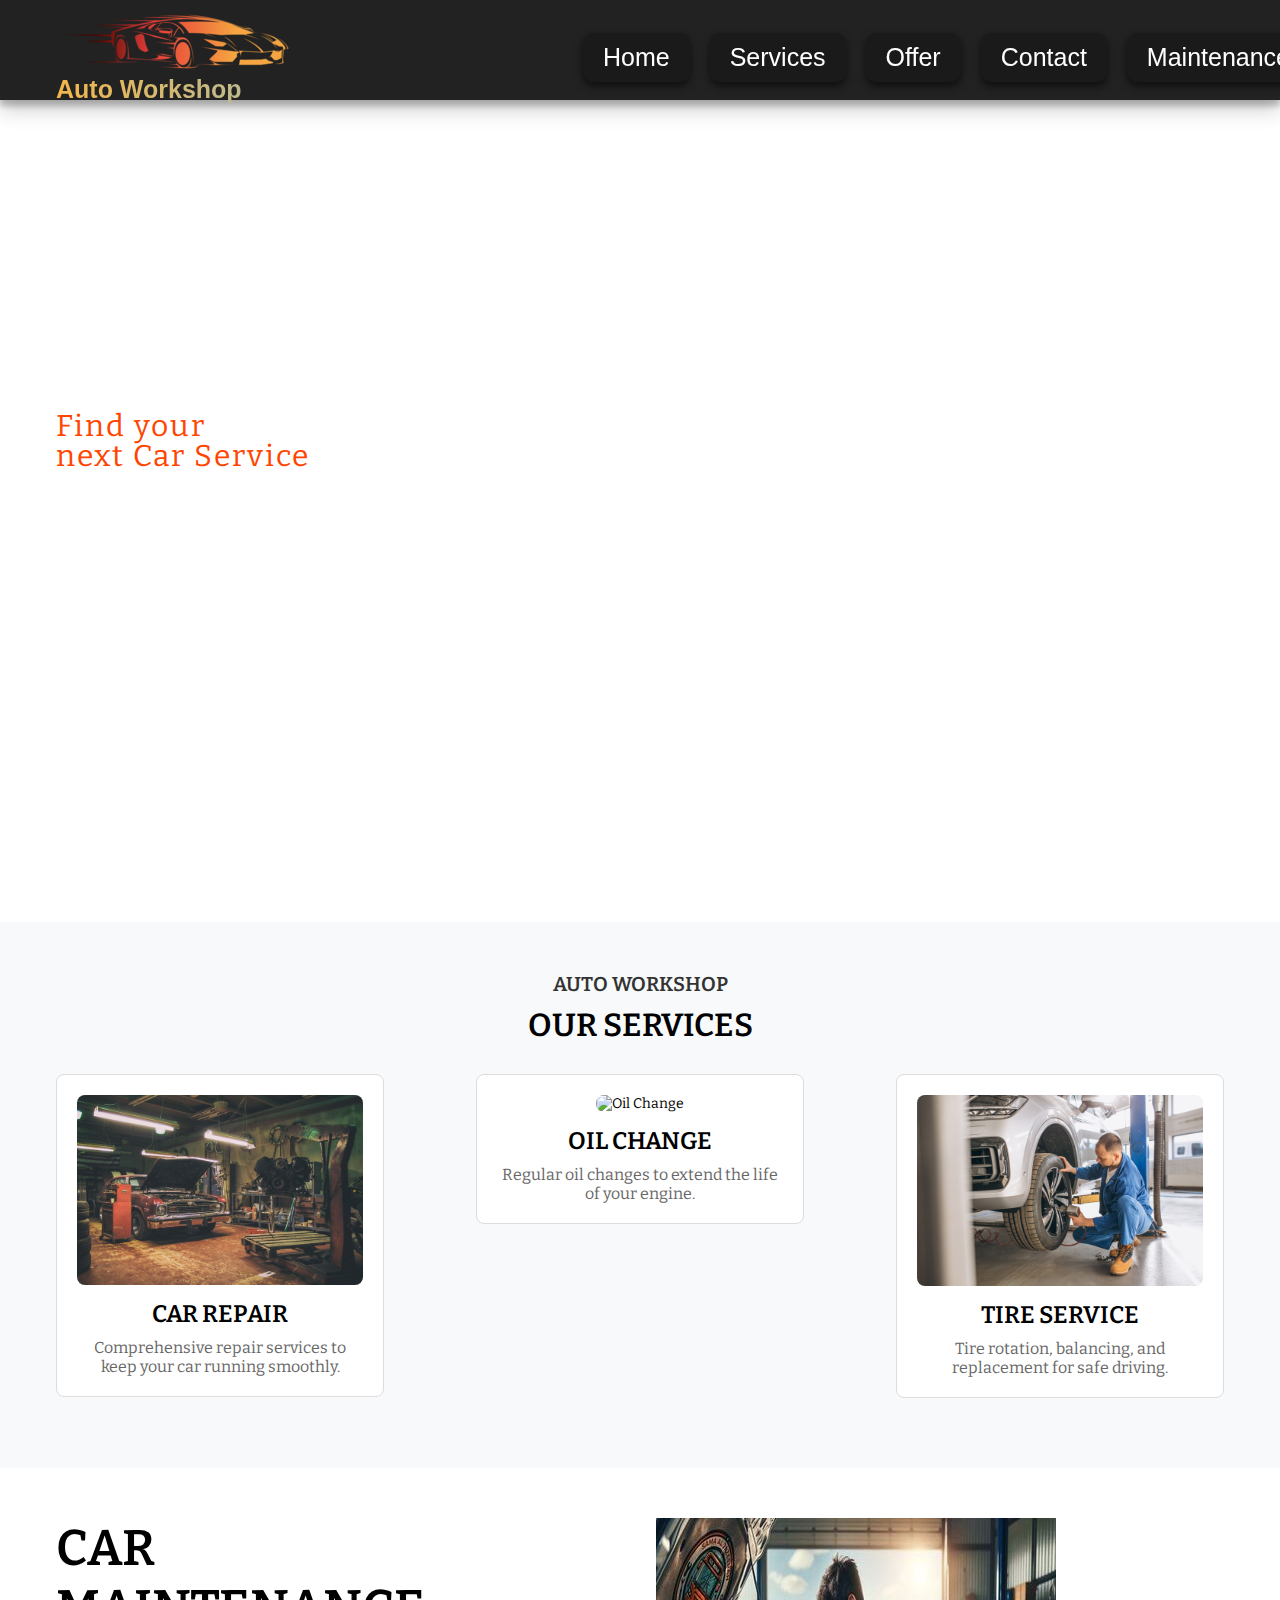
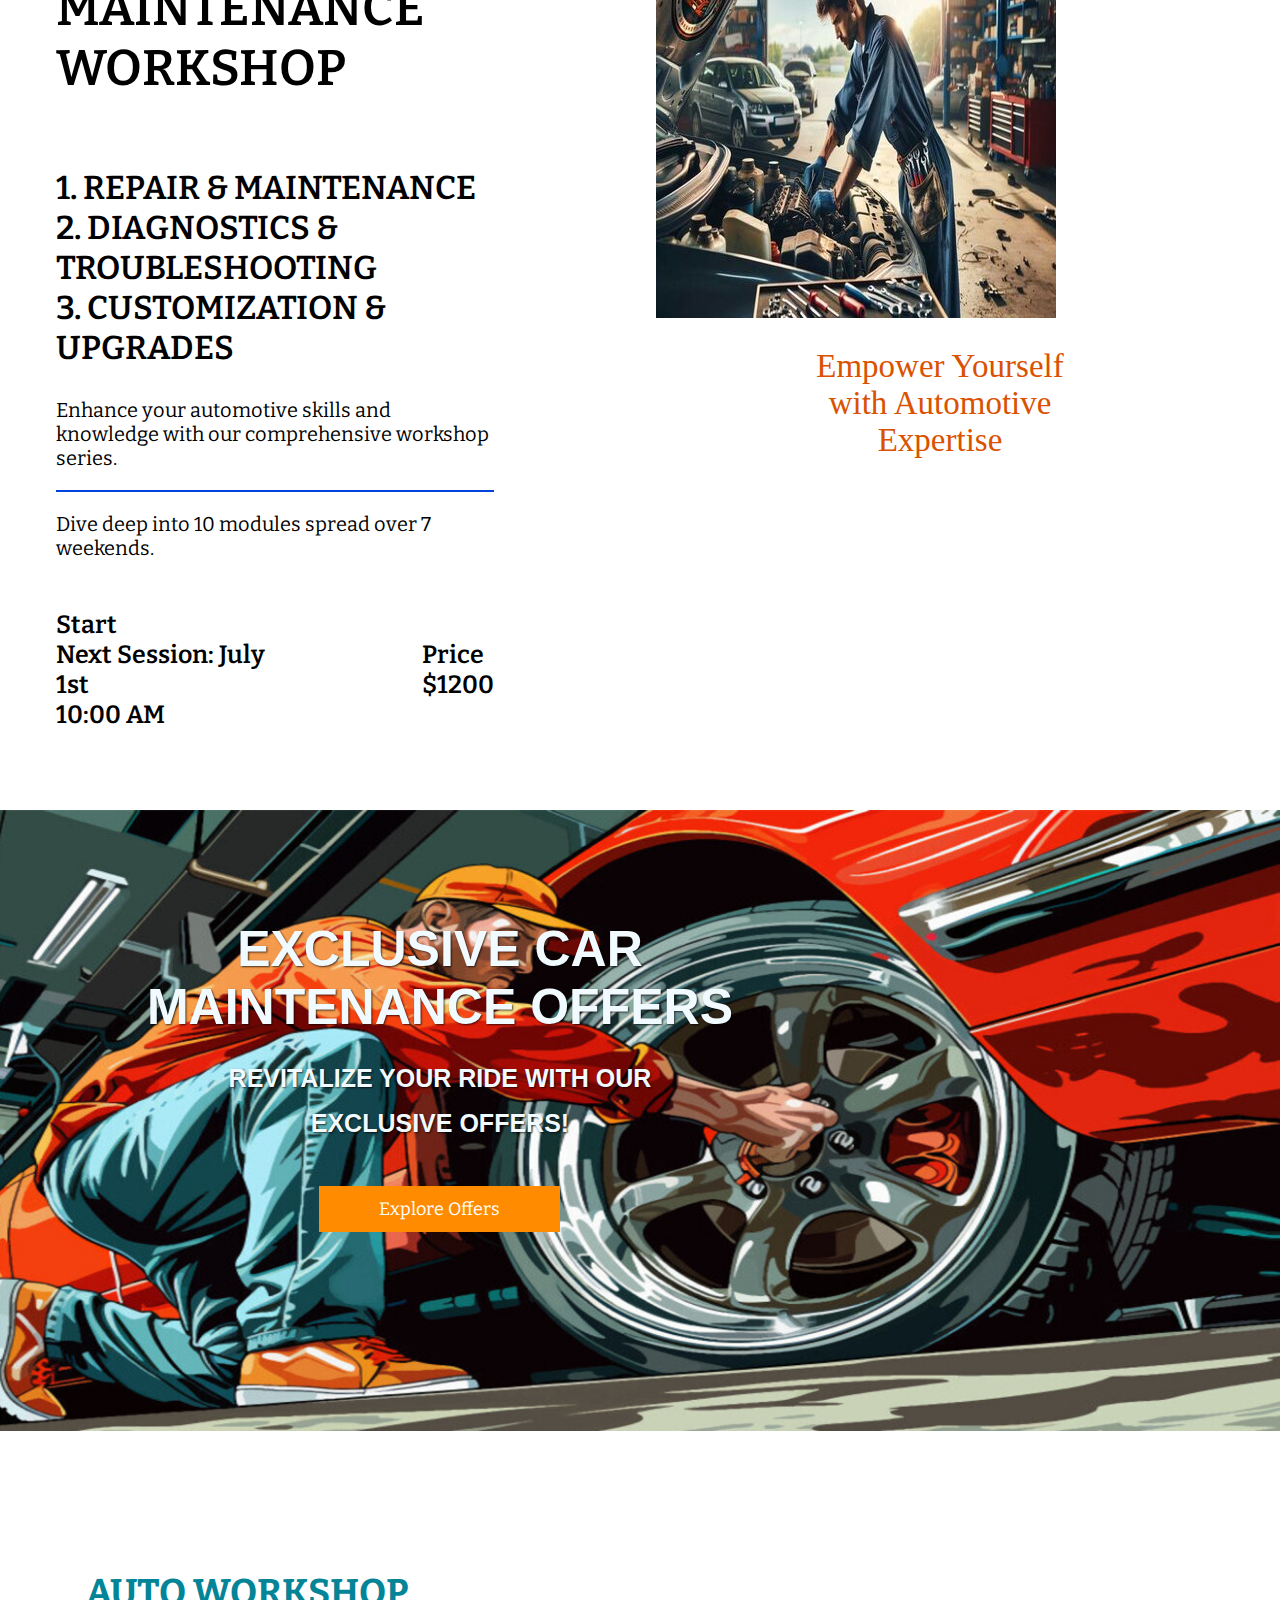
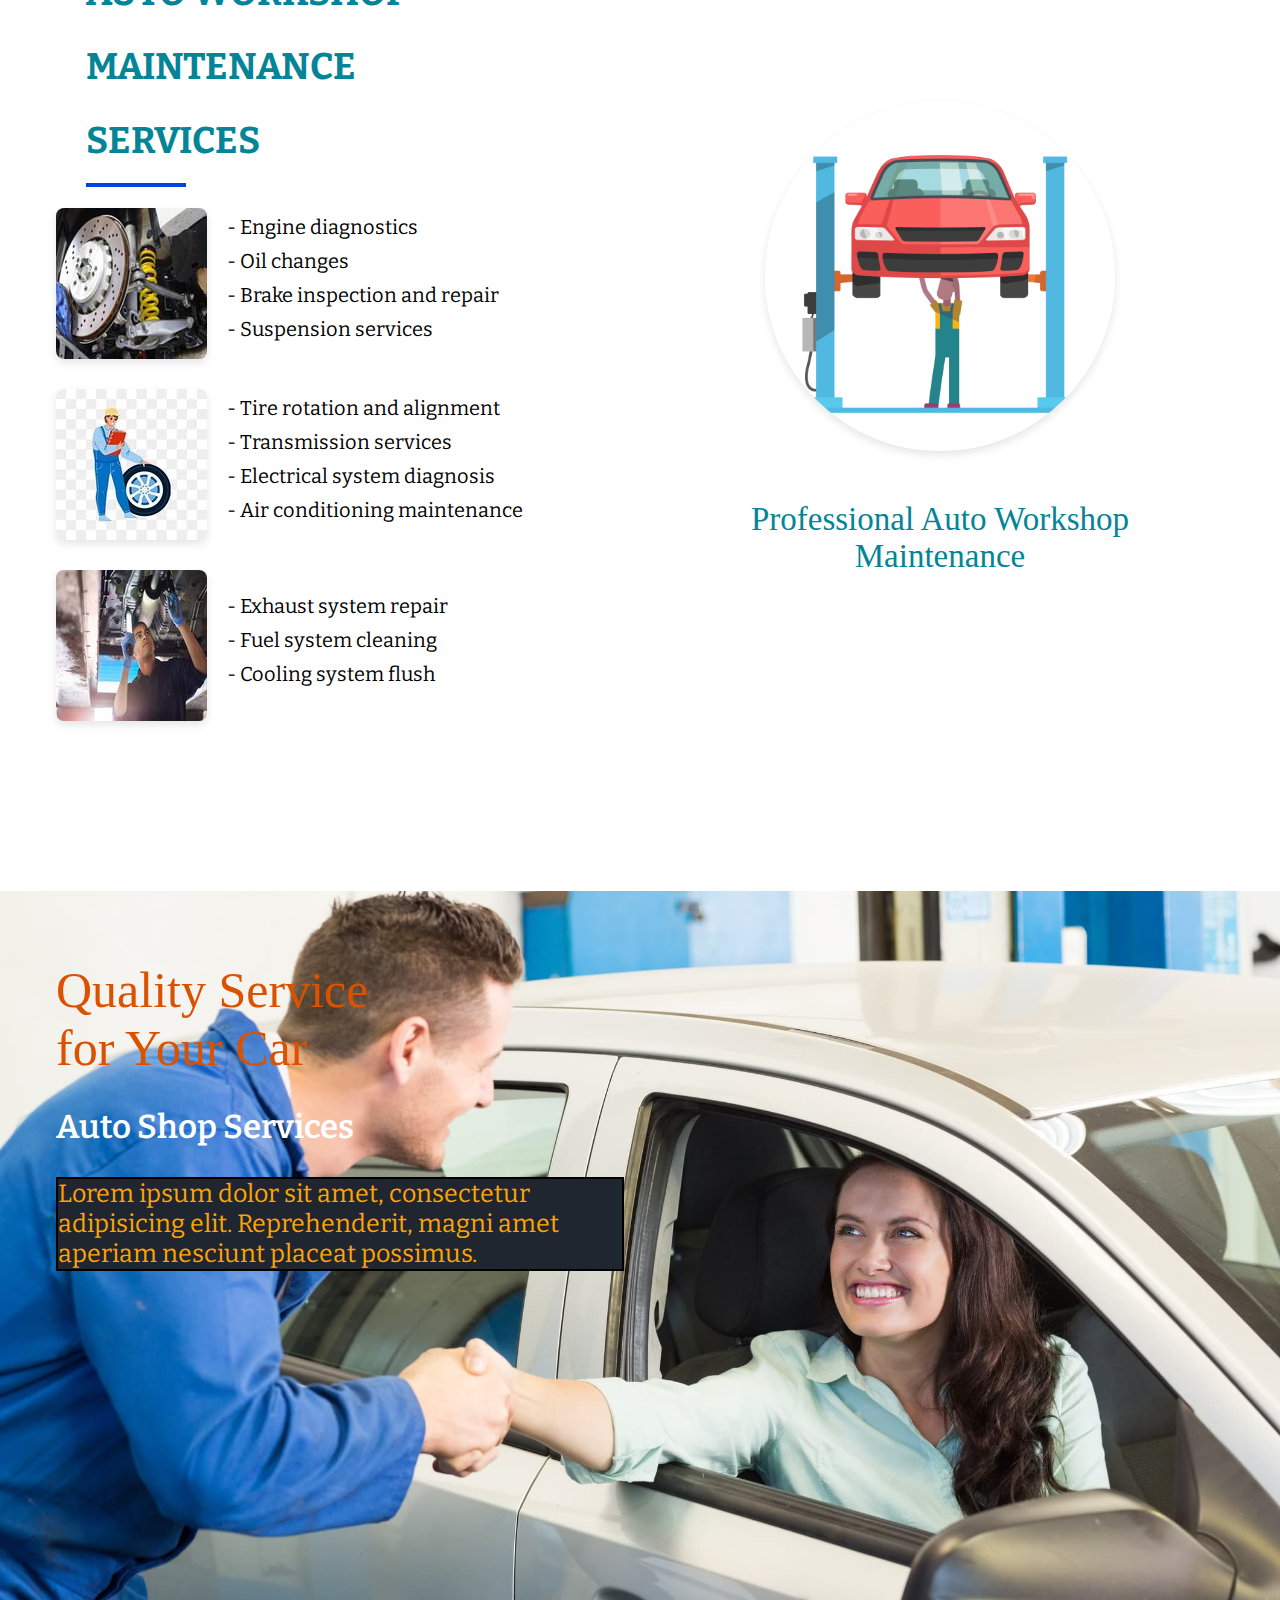
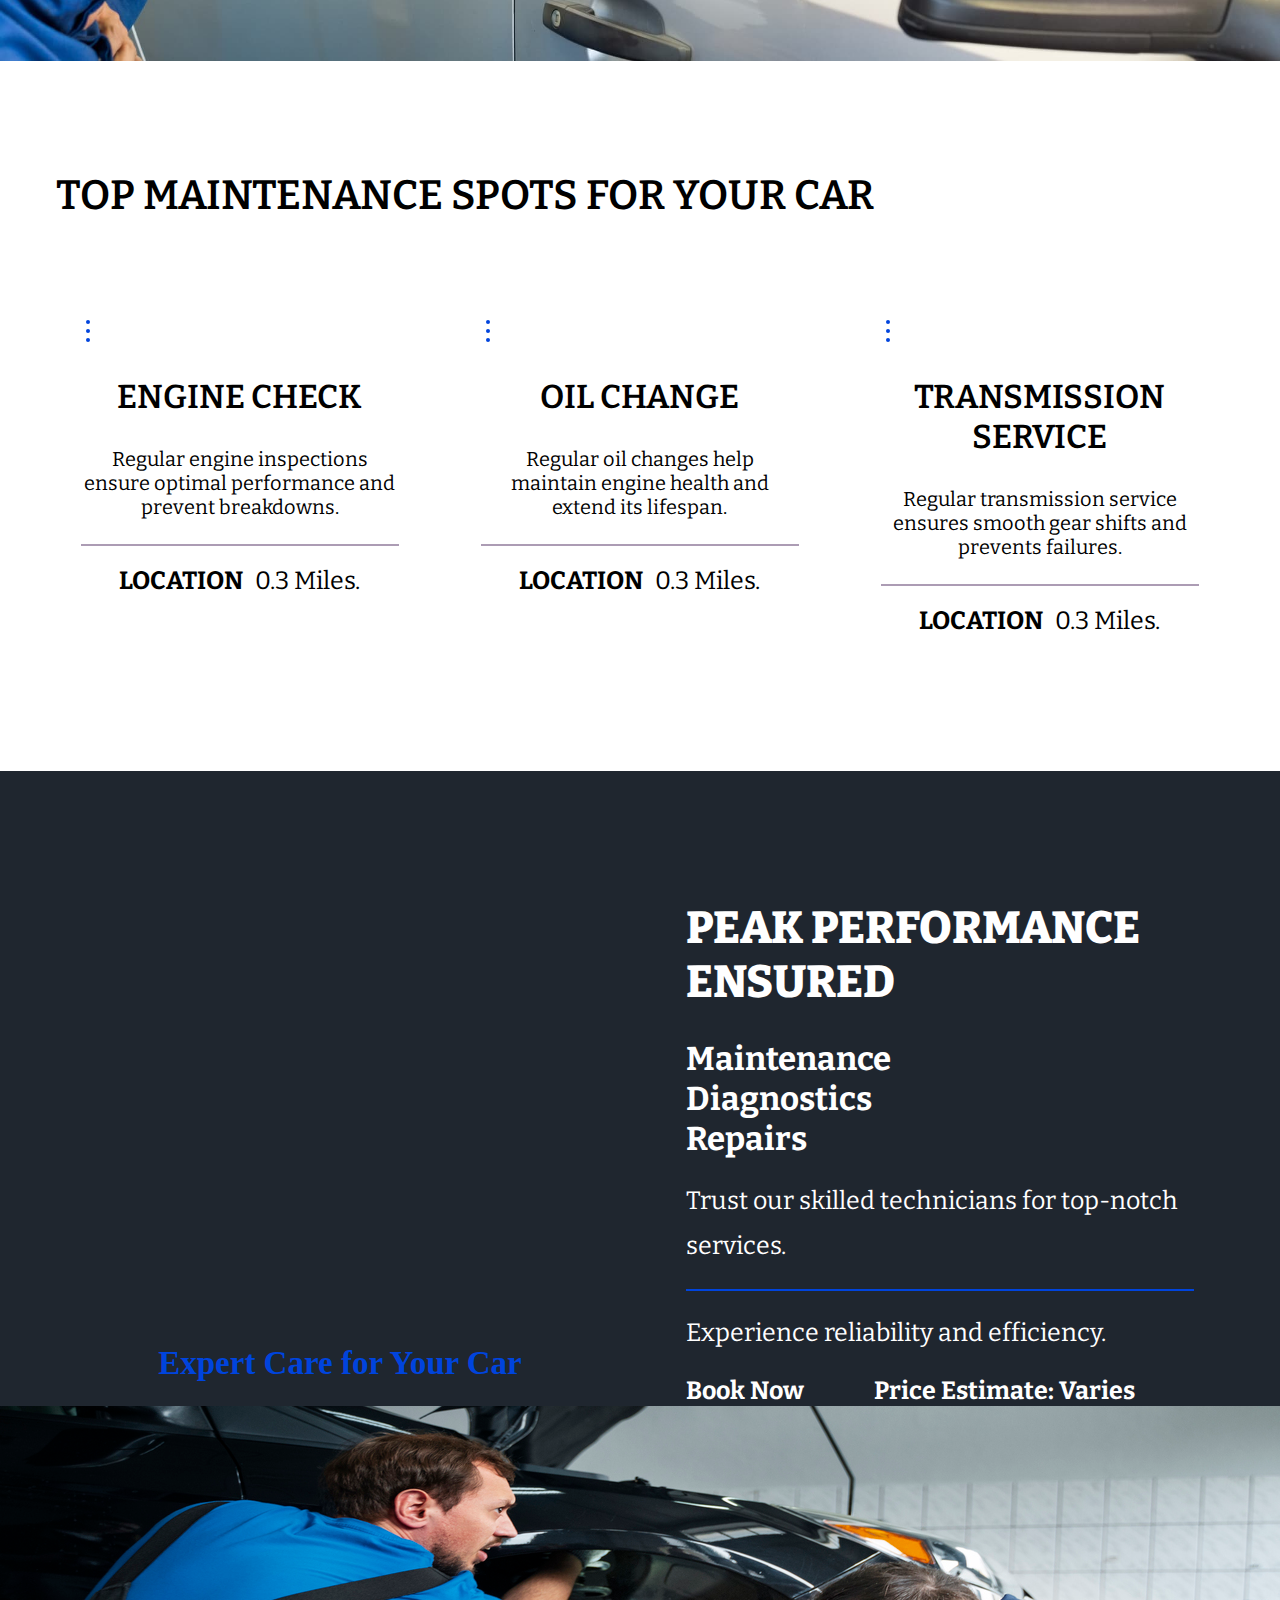
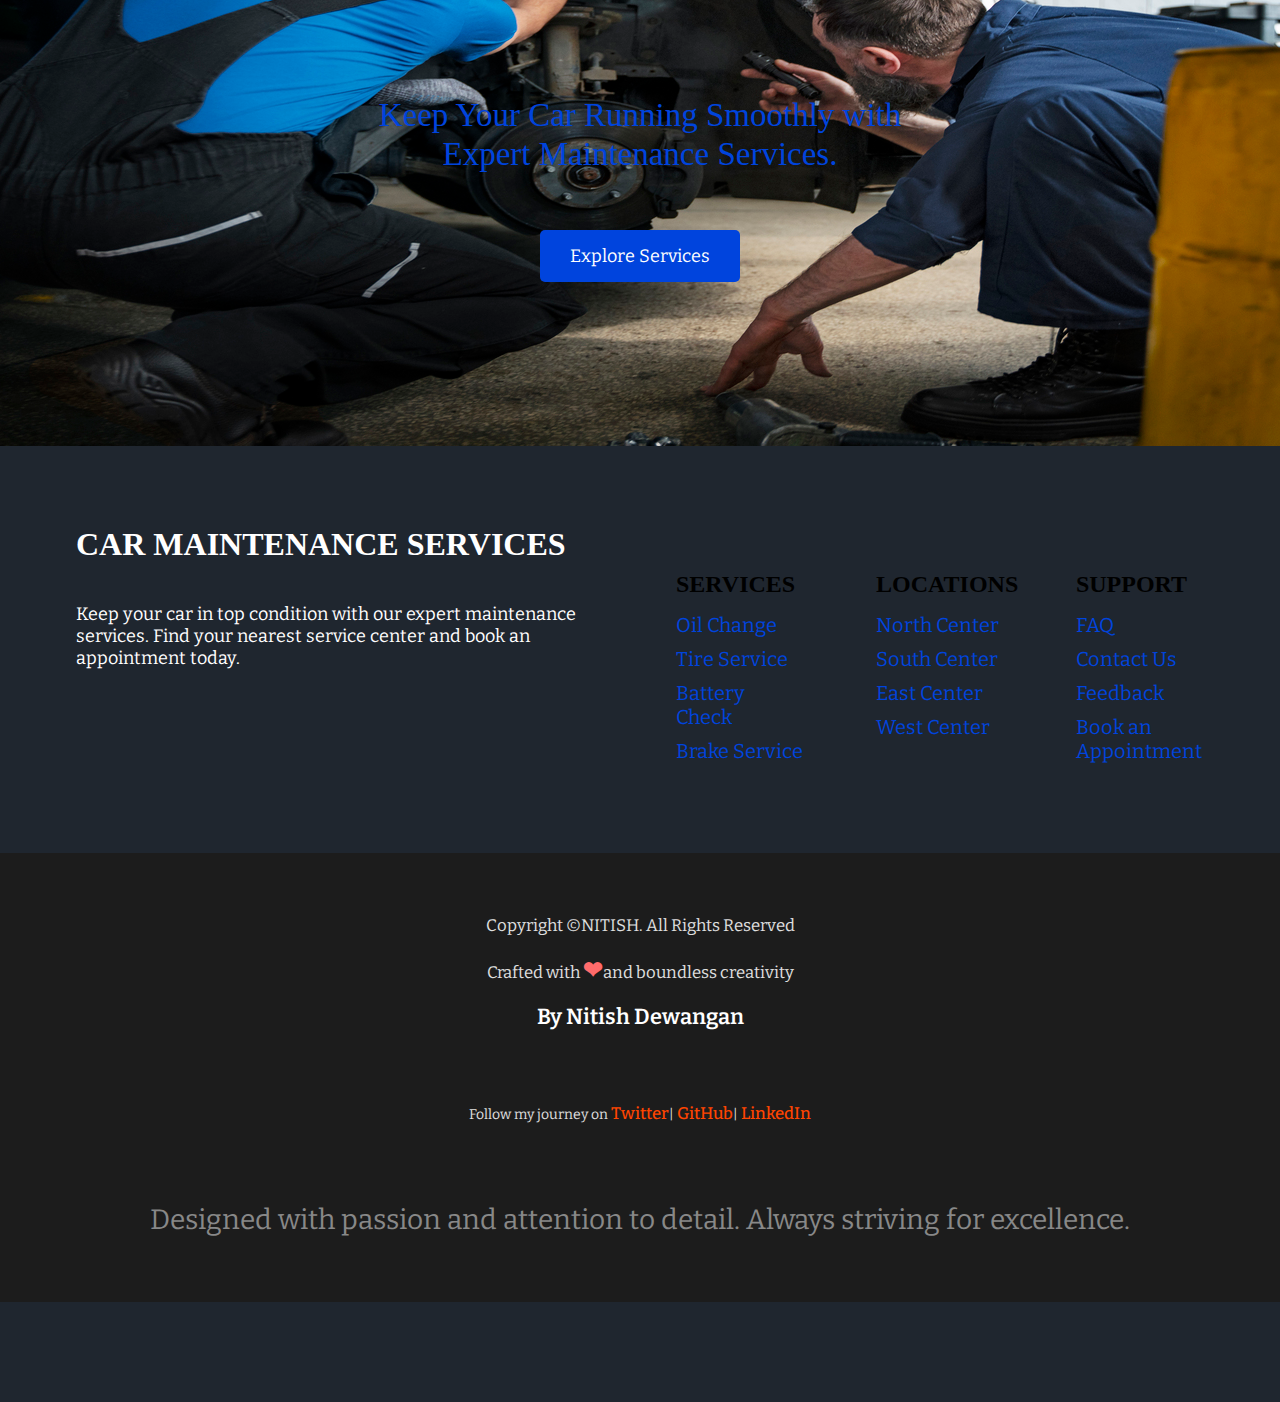
==== commit 6ee3fcc5: "Update index.html" ====
--- a/index.html
+++ b/index.html
@@ -1,2 +1,2 @@
 
-<!DOCTYPE html><html lang="en"><head><meta charset="UTF-8"><meta name="viewport" content="width=device-width, initial-scale=1.0"><title>Car Dealership Website</title><meta name="description" content="Car dealership website created by frontend developer Nitish Dewangan"><link rel="icon" href="Images/porsche-svgrepo-com.svg"><link rel="stylesheet" href="sport.css"></head><body><header class="wrap-1" id="Home"><nav><div class="container"><div class="row align-items-center"><div class="col-3"><div class="logo"><img src="Images/Speed-car-design-on-transparent-background-PNG_241x67.png" alt="logo_img" loading="lazy"><span class="text1">Auto Workshop</span></div></div><div class="col-9"><div class="menu"><ul><li><a href="#Home">Home</a></li><li><a href="#services">Services</a></li><li><a href="#offer">Offer</a></li><li><a href="#Contact">Contact</a></li><li><a href="#Car_Maintenance">Maintenance</a></li></ul></div><div class="toggle_btn" id="toggle"><span></span><span></span><span></span></div></div></div></div></nav><div class="banner"><div class="container"><div class="row"><div class="col-4 col-t-12 col-p-12"><div class="gap"><h1>Discover your <br>next Car Service</h1><h2 class="h5">Find your <br>next Car Service </h2><p>Find the best car service for your vehicle's needs. Whether it's routine maintenance, repairs, or upgrades, we've got you covered!</p></div></div><div class="col-8 col-t-0 col-p-0"></div></div></div></div></header><div class="wrap-2" id="services"><div class="container"><h2 class="h5">AUTO WORKSHOP </h2><h2 class="h3">OUR SERVICES </h2><div class="row"><div class="col-4 col-pt-12 col-p-12"><div class="gap"><img src="Images/Car repair shop _ Copyright-free photo (by M_ Vorel) _ LibreShot.jpeg" alt="Car Repair" loading="lazy"><h2 class="h4">CAR REPAIR </h2><p><b>Comprehensive repair services to keep your car running smoothly.</b></p></div></div><div class="col-4 col-pt-12 col-p-12"><div class="gap"><img src="Images/car-repair-maintenance-theme-mechanic-uniform-working-auto-service-pouring-new-motor-oil.jpg" alt="Oil Change" loading="lazy"><h2 class="h4">OIL CHANGE </h2><p><b>Regular oil changes to extend the life of your engine.</b></p></div></div><div class="col-4 col-pt-12 col-p-12"><div class="gap"><img src="Images/auto-mechanic-checking-car.jpg" alt="Tire Service" loading="lazy"><h2 class="h4">TIRE SERVICE </h2><p><b>Tire rotation, balancing, and replacement for safe driving.</b></p></div></div></div></div></div><div class="wrap-3"><div class="container"><div class="row"><div class="col-6 col-pt-12 col-t-12 col-p-12"><div class="gap"><h2 class="h3">CAR MAINTENANCE <br>WORKSHOP </h2><ol><li>1. REPAIR & MAINTENANCE</li><li>2. DIAGNOSTICS & TROUBLESHOOTING</li><li>3. CUSTOMIZATION & UPGRADES</li></ol><p class="p1">Enhance your automotive skills and knowledge with our comprehensive workshop series. </p><p class="p1 p2">Dive deep into 10 modules spread over 7 weekends. </p><div class="time"><h2 class="h5">Start <br>Next Session: July 1st <br>10:00 AM </h2><h2 class="h5 ml">Price <br>$1200 </h2></div></div></div><div class="col-6 col-pt-12 col-t-12 col-p-12"><div class="gap_right"><img src="Images/Auto_Repair_1_400x400.jpeg" alt="Car Repair Tools" loading="lazy" class="car_repair_img"><div class="marker"><h2 class="perma_marker">Empower Yourself <br>with Automotive <br>Expertise</h2></div></div></div></div></div></div><div class="wrap-4"id="offer"><div class="container"><div class="row"><div class="col-8 col-pt-12 col-p-12"><div class="gap"><h2 class="h2">EXCLUSIVE CAR MAINTENANCE OFFERS</h2><h2 class="h5">Revitalize Your Ride with Our <br>Exclusive Offers!</h2><p id="more" class="seemore">Transform your car into a masterpiece with our premium auto care services at unbeatable prices!</p><button class="btn" id="btn1">Explore Offers</button></div></div></div></div></div><div class="wrap-5" id="Contact"><div class="container"><div class="row align-items-center"><div class="col-6 col-pt-12 col-t-12 col-p-12"><div class="gap"><h2 class="h3">AUTO WORKSHOP MAINTENANCE <br>SERVICES </h2><div class="flex-div"><div class="img_img"><img src="Images/Brake__Suspension_Repair_151x151.jpeg" alt="Mechanic" loading="lazy" class="img-thumbnail"></div><div class="list_first"><ul><li>- Engine diagnostics</li><li>- Oil changes</li><li>- Brake inspection and repair</li><li>- Suspension services</li></ul></div></div><div class="flex-div"><div class="img_img"><img src="Images/Tire_Repair_Clipart_Vector_Man_Checking_And_Repair_Car_Tire_In_Garage_Man_Checking_Repair_PNG_Image_For_Free_Download_151x151.jpeg" alt="Car Repair Shop" loading="lazy" class="img-thumbnail"></div><div class="list"><ul><li>- Tire rotation and alignment</li><li>- Transmission services</li><li>- Electrical system diagnosis</li><li>- Air conditioning maintenance</li></ul></div></div><div class="flex-div"><div class="img_img"><img src="Images/11_Car_Sounds_You_Should_Never_Ignore_151x151.jpeg" alt="Mechanic Working" loading="lazy" class="img-thumbnail"></div><div class="list"><ul><li>- Exhaust system repair</li><li>- Fuel system cleaning</li><li>- Cooling system flush</li></ul></div></div></div></div><div class="col-6 col-pt-12 col-t-12 col-p-12"><div class="gap2"><div class="circle_img"><img src="Images/268.jpg" alt="Auto Workshop" loading="lazy" class="img_list"></div><div class="perma_marker"><h2 class="h4">Professional Auto Workshop <br>Maintenance</h2></div></div></div></div></div></div><div class="wrap-6"><div class="container"><div class="row"><div class="col-6 col-pt-12 col-p-12"><div class="gap"><h2 class="h2">Quality Service <br>for Your Car </h2><h2 class="h4">Auto Shop Services </h2><p>Lorem ipsum dolor sit amet, consectetur adipisicing elit. Reprehenderit, magni amet aperiam nesciunt placeat possimus. </p></div></div></div></div></div><div class="wrap-7" id="auto_maintenance"><div class="container"><h2>Top Maintenance Spots for Your Car</h2><div class="row"><div class="col-4 col-pt-12 col-p-12"><div class="gap"><div class="img_cont"><img src="Images/Car service work for vehicles mechanic maintenance and fix outline concept – VectorMine.jpeg" alt="Car Maintenance" loading="lazy" class="m_loop"></div><p class="dots"><span></span><span></span><span></span></p><div class="share"><ul><li><a href="#Home">Engine</a></li><li><a href="#class">Brakes</a></li><li><a href="#promo">Suspension</a></li></ul></div><h2 class="h4">Engine Check </h2><p class="border">Regular engine inspections ensure optimal performance and prevent breakdowns. </p><h2 class="h5">Location <span>0.3 miles.</span></h2></div></div><div class="col-4 col-pt-12 col-p-12"><div class="gap"><div class="img_cont"><img src="Images/Car Mechanic in Uniform Change Oil at Car Service Station_ Stock Vector - Illustration of petrol, color_ 89373005.jpeg" alt="Car Maintenance" loading="lazy" class="m_loop"></div><p class="dots"><span></span><span></span><span></span></p><div class="share"><ul><li><a href="#Home">Oil Change</a></li><li><a href="#class">Tires</a></li><li><a href="#promo">Electrical</a></li></ul></div><h2 class="h4">Oil Change </h2><p class="border">Regular oil changes help maintain engine health and extend its lifespan. </p><h2 class="h5">Location <span>0.3 miles.</span></h2></div></div><div class="col-4 col-pt-12 col-p-12"><div class="gap"><div class="img_cont"><img src="Images/Download Car service and repair design concept vector illustration for free.jpeg" alt="Car Maintenance" loading="lazy" class="m_loop"></div><p class="dots"><span></span><span></span><span></span></p><div class="share"><ul><li><a href="#Home">Transmission</a></li><li><a href="#class">Cooling System</a></li><li><a href="#promo">Exhaust</a></li></ul></div><h2 class="h4">Transmission Service </h2><p class="border">Regular transmission service ensures smooth gear shifts and prevents failures. </p><h2 class="h5">Location <span>0.3 miles.</span></h2></div></div></div></div></div><div class="wrap-8"><div class="container"><div class="row align-items-center"><div class="col-6 col-pt-12 col-p-12"><div class="gap center"><div class="circle_div"><img src="Images/509,000+ Mechanic Stock Photos, Pictures & Royalty-Free Images.jpeg" alt="Auto Car Maintenance" loading="lazy" class=""></div><h2 class="h2">Expert Care for Your Car </h2></div></div><div class="col-6 col-pt-12 col-p-12"><div class="gap"><h2 class="h1">Peak Performance Ensured </h2><ol><li>Maintenance</li><li>Diagnostics</li><li>Repairs</li></ol><p class="border">Trust our skilled technicians for top-notch services. </p><p>Experience reliability and efficiency. </p><div class="time"><h2 class="h5 pr-5">Book Now </h2><h2 class="h5 ml">Price Estimate: Varies </h2></div></div></div></div></div><div class="wrap-9" id="Car_Maintenance"><div class="container"><div class="row"><div class="col-3 col-p-0"></div><div class="col-6 col-pt-12 col-p-12"><h2 class="h2">Keep Your Car Running Smoothly with Expert Maintenance Services. <br><span id="lorem-text" style="display: none;">Lorem, ipsum dolor sit</span></h2><div class="logo"><img src="Images/technician.png" alt="Car Maintenance" loading="lazy" class="logo-img"></div><button class="btn" id="btn">Explore Services</button></div></div></div></div><div class="wrap-10"><div class="container"><div class="row"><div class="col-6 col-pt-12 col-p-12"><div class="gap"><h3>CAR MAINTENANCE SERVICES </h3><p>Keep your car in top condition with our expert maintenance services. Find your nearest service center and book an appointment today. </p><div class="logo"><img src="Images/Car services in Indirapuram.jpeg" alt="Car Maintenance" loading="lazy"></div></div></div><div class="col-6 col-pt-12 col-p-12 mt-4"><div class="row"><div class="col-4"><div class="gap gap2"><h4>SERVICES</h4><ul><li><a href="#oil_change">Oil Change</a></li><li><a href="#tire_service">Tire Service</a></li><li><a href="#battery_check">Battery Check</a></li><li><a href="#brake_service">Brake Service</a></li></ul></div></div><div class="col-4"><div class="gap gap2"><h4>LOCATIONS</h4><ul><li><a href="#north_center">North Center</a></li><li><a href="#south_center">South Center</a></li><li><a href="#east_center">East Center</a></li><li><a href="#west_center">West Center</a></li></ul></div></div><div class="col-4"><div class="gap gap2"><h4>SUPPORT</h4><ul><li><a href="#faq">FAQ</a></li><li><a href="#contact_us">Contact Us</a></li><li><a href="#feedback">Feedback</a></li><li><a href="#appointment">Book an Appointment</a></li></ul></div></div></div></div></div></div></div><footer class="wrap-11"><p>Copyright ©NITISH. All Rights Reserved <br>Crafted with <span class="name">❤</span>and boundless creativity <br><b>By Nitish Dewangan</b></p><p class="social-links">Follow my journey on <a href="https://twitter.com/NitishDewangan" target="_blank">Twitter</a>| <a href="https://github.com/NitishDewangan" target="_blank">GitHub</a>| <a href="https://www.linkedin.com/in/NitishDewangan" target="_blank">LinkedIn</a></p><p class="design-note">Designed with passion and attention to detail. Always striving for excellence. </p></footer><script src="trip.js"></script></body></html>eb9c7c4929b7afa88c1c6e9bb67d439d9d56ebe4:index.html
+<!DOCTYPE html><html lang="en"><head><meta charset="UTF-8"><meta name="viewport" content="width=device-width, initial-scale=1.0"><title>Car Dealership Website</title><meta name="description" content="Car dealership website created by frontend developer Nitish Dewangan"><link rel="icon" href="Images/porsche-svgrepo-com.svg"><link rel="stylesheet" href="sport.css"></head><body><header class="wrap-1" id="Home"><nav><div class="container"><div class="row align-items-center"><div class="col-3"><div class="logo"><img src="Images/Speed-car-design-on-transparent-background-PNG_241x67.png" alt="logo_img" loading="lazy"><span class="text1">Auto Workshop</span></div></div><div class="col-9"><div class="menu"><ul><li><a href="#Home">Home</a></li><li><a href="#services">Services</a></li><li><a href="#offer">Offer</a></li><li><a href="#Contact">Contact</a></li><li><a href="#Car_Maintenance">Maintenance</a></li></ul></div><div class="toggle_btn" id="toggle"><span></span><span></span><span></span></div></div></div></div></nav><div class="banner"><div class="container"><div class="row"><div class="col-4 col-t-12 col-p-12"><div class="gap"><h1>Discover your <br>next Car Service</h1><h2 class="h5">Find your <br>next Car Service </h2><p>Find the best car service for your vehicle's needs. Whether it's routine maintenance, repairs, or upgrades, we've got you covered!</p></div></div><div class="col-8 col-t-0 col-p-0"></div></div></div></div></header><div class="wrap-2" id="services"><div class="container"><h2 class="h5">AUTO WORKSHOP </h2><h2 class="h3">OUR SERVICES </h2><div class="row"><div class="col-4 col-pt-12 col-p-12"><div class="gap"><img src="Images/Car repair shop _ Copyright-free photo (by M_ Vorel) _ LibreShot.jpeg" alt="Car Repair" loading="lazy"><h2 class="h4">CAR REPAIR </h2><p><b>Comprehensive repair services to keep your car running smoothly.</b></p></div></div><div class="col-4 col-pt-12 col-p-12"><div class="gap"><img src="Images/car-repair-maintenance-theme-mechanic-uniform-working-auto-service-pouring-new-motor-oil.jpg" alt="Oil Change" loading="lazy"><h2 class="h4">OIL CHANGE </h2><p><b>Regular oil changes to extend the life of your engine.</b></p></div></div><div class="col-4 col-pt-12 col-p-12"><div class="gap"><img src="Images/auto-mechanic-checking-car.jpg" alt="Tire Service" loading="lazy"><h2 class="h4">TIRE SERVICE </h2><p><b>Tire rotation, balancing, and replacement for safe driving.</b></p></div></div></div></div></div><div class="wrap-3"><div class="container"><div class="row"><div class="col-6 col-pt-12 col-t-12 col-p-12"><div class="gap"><h2 class="h3">CAR MAINTENANCE <br>WORKSHOP </h2><ol><li>1. REPAIR & MAINTENANCE</li><li>2. DIAGNOSTICS & TROUBLESHOOTING</li><li>3. CUSTOMIZATION & UPGRADES</li></ol><p class="p1">Enhance your automotive skills and knowledge with our comprehensive workshop series. </p><p class="p1 p2">Dive deep into 10 modules spread over 7 weekends. </p><div class="time"><h2 class="h5">Start <br>Next Session: July 1st <br>10:00 AM </h2><h2 class="h5 ml">Price <br>$1200 </h2></div></div></div><div class="col-6 col-pt-12 col-t-12 col-p-12"><div class="gap_right"><img src="Images/Auto_Repair_1_400x400.jpeg" alt="Car Repair Tools" loading="lazy" class="car_repair_img"><div class="marker"><h2 class="perma_marker">Empower Yourself <br>with Automotive <br>Expertise</h2></div></div></div></div></div></div><div class="wrap-4"id="offer"><div class="container"><div class="row"><div class="col-8 col-pt-12 col-p-12"><div class="gap"><h2 class="h2">EXCLUSIVE CAR MAINTENANCE OFFERS</h2><h2 class="h5">Revitalize Your Ride with Our <br>Exclusive Offers!</h2><p id="more" class="seemore">Transform your car into a masterpiece with our premium auto care services at unbeatable prices!</p><button class="btn" id="btn1">Explore Offers</button></div></div></div></div></div><div class="wrap-5" id="Contact"><div class="container"><div class="row align-items-center"><div class="col-6 col-pt-12 col-t-12 col-p-12"><div class="gap"><h2 class="h3">AUTO WORKSHOP MAINTENANCE <br>SERVICES </h2><div class="flex-div"><div class="img_img"><img src="Images/Brake__Suspension_Repair_151x151.jpeg" alt="Mechanic" loading="lazy" class="img-thumbnail"></div><div class="list_first"><ul><li>- Engine diagnostics</li><li>- Oil changes</li><li>- Brake inspection and repair</li><li>- Suspension services</li></ul></div></div><div class="flex-div"><div class="img_img"><img src="Images/Tire_Repair_Clipart_Vector_Man_Checking_And_Repair_Car_Tire_In_Garage_Man_Checking_Repair_PNG_Image_For_Free_Download_151x151.jpeg" alt="Car Repair Shop" loading="lazy" class="img-thumbnail"></div><div class="list"><ul><li>- Tire rotation and alignment</li><li>- Transmission services</li><li>- Electrical system diagnosis</li><li>- Air conditioning maintenance</li></ul></div></div><div class="flex-div"><div class="img_img"><img src="Images/11_Car_Sounds_You_Should_Never_Ignore_151x151.jpeg" alt="Mechanic Working" loading="lazy" class="img-thumbnail"></div><div class="list"><ul><li>- Exhaust system repair</li><li>- Fuel system cleaning</li><li>- Cooling system flush</li></ul></div></div></div></div><div class="col-6 col-pt-12 col-t-12 col-p-12"><div class="gap2"><div class="circle_img"><img src="Images/268.jpg" alt="Auto Workshop" loading="lazy" class="img_list"></div><div class="perma_marker"><h2 class="h4">Professional Auto Workshop <br>Maintenance</h2></div></div></div></div></div></div><div class="wrap-6"><div class="container"><div class="row"><div class="col-6 col-pt-12 col-p-12"><div class="gap"><h2 class="h2">Quality Service <br>for Your Car </h2><h2 class="h4">Auto Shop Services </h2><p>Lorem ipsum dolor sit amet, consectetur adipisicing elit. Reprehenderit, magni amet aperiam nesciunt placeat possimus. </p></div></div></div></div></div><div class="wrap-7" id="auto_maintenance"><div class="container"><h2>Top Maintenance Spots for Your Car</h2><div class="row"><div class="col-4 col-pt-12 col-p-12"><div class="gap"><div class="img_cont"><img src="Images/Car service work for vehicles mechanic maintenance and fix outline concept – VectorMine.jpeg" alt="Car Maintenance" loading="lazy" class="m_loop"></div><p class="dots"><span></span><span></span><span></span></p><div class="share"><ul><li><a href="#Home">Engine</a></li><li><a href="#class">Brakes</a></li><li><a href="#promo">Suspension</a></li></ul></div><h2 class="h4">Engine Check </h2><p class="border">Regular engine inspections ensure optimal performance and prevent breakdowns. </p><h2 class="h5">Location <span>0.3 miles.</span></h2></div></div><div class="col-4 col-pt-12 col-p-12"><div class="gap"><div class="img_cont"><img src="Images/Car Mechanic in Uniform Change Oil at Car Service Station_ Stock Vector - Illustration of petrol, color_ 89373005.jpeg" alt="Car Maintenance" loading="lazy" class="m_loop"></div><p class="dots"><span></span><span></span><span></span></p><div class="share"><ul><li><a href="#Home">Oil Change</a></li><li><a href="#class">Tires</a></li><li><a href="#promo">Electrical</a></li></ul></div><h2 class="h4">Oil Change </h2><p class="border">Regular oil changes help maintain engine health and extend its lifespan. </p><h2 class="h5">Location <span>0.3 miles.</span></h2></div></div><div class="col-4 col-pt-12 col-p-12"><div class="gap"><div class="img_cont"><img src="Images/Download Car service and repair design concept vector illustration for free.jpeg" alt="Car Maintenance" loading="lazy" class="m_loop"></div><p class="dots"><span></span><span></span><span></span></p><div class="share"><ul><li><a href="#Home">Transmission</a></li><li><a href="#class">Cooling System</a></li><li><a href="#promo">Exhaust</a></li></ul></div><h2 class="h4">Transmission Service </h2><p class="border">Regular transmission service ensures smooth gear shifts and prevents failures. </p><h2 class="h5">Location <span>0.3 miles.</span></h2></div></div></div></div></div><div class="wrap-8"><div class="container"><div class="row align-items-center"><div class="col-6 col-pt-12 col-p-12"><div class="gap center"><div class="circle_div"><img src="Images/509,000+ Mechanic Stock Photos, Pictures & Royalty-Free Images.jpeg" alt="Auto Car Maintenance" loading="lazy" class=""></div><h2 class="h2">Expert Care for Your Car </h2></div></div><div class="col-6 col-pt-12 col-p-12"><div class="gap"><h2 class="h1">Peak Performance Ensured </h2><ol><li>Maintenance</li><li>Diagnostics</li><li>Repairs</li></ol><p class="border">Trust our skilled technicians for top-notch services. </p><p>Experience reliability and efficiency. </p><div class="time"><h2 class="h5 pr-5">Book Now </h2><h2 class="h5 ml">Price Estimate: Varies </h2></div></div></div></div></div><div class="wrap-9" id="Car_Maintenance"><div class="container"><div class="row"><div class="col-3 col-p-0"></div><div class="col-6 col-pt-12 col-p-12"><h2 class="h2">Keep Your Car Running Smoothly with Expert Maintenance Services. <br><span id="lorem-text" style="display: none;">Lorem, ipsum dolor sit</span></h2><div class="logo"><img src="Images/technician.png" alt="Car Maintenance" loading="lazy" class="logo-img"></div><button class="btn" id="btn">Explore Services</button></div></div></div></div><div class="wrap-10"><div class="container"><div class="row"><div class="col-6 col-pt-12 col-p-12"><div class="gap"><h3>CAR MAINTENANCE SERVICES </h3><p>Keep your car in top condition with our expert maintenance services. Find your nearest service center and book an appointment today. </p><div class="logo"><img src="Images/Car services in Indirapuram.jpeg" alt="Car Maintenance" loading="lazy"></div></div></div><div class="col-6 col-pt-12 col-p-12 mt-4"><div class="row"><div class="col-4"><div class="gap gap2"><h4>SERVICES</h4><ul><li><a href="#oil_change">Oil Change</a></li><li><a href="#tire_service">Tire Service</a></li><li><a href="#battery_check">Battery Check</a></li><li><a href="#brake_service">Brake Service</a></li></ul></div></div><div class="col-4"><div class="gap gap2"><h4>LOCATIONS</h4><ul><li><a href="#north_center">North Center</a></li><li><a href="#south_center">South Center</a></li><li><a href="#east_center">East Center</a></li><li><a href="#west_center">West Center</a></li></ul></div></div><div class="col-4"><div class="gap gap2"><h4>SUPPORT</h4><ul><li><a href="#faq">FAQ</a></li><li><a href="#contact_us">Contact Us</a></li><li><a href="#feedback">Feedback</a></li><li><a href="#appointment">Book an Appointment</a></li></ul></div></div></div></div></div></div></div><footer class="wrap-11"><p>Copyright ©NITISH. All Rights Reserved <br>Crafted with <span class="name">❤</span>and boundless creativity <br><b>By Nitish Dewangan</b></p><p class="social-links">Follow my journey on <a href="https://twitter.com/NitishDewangan" target="_blank">Twitter</a>| <a href="https://github.com/NitishDewangan" target="_blank">GitHub</a>| <a href="https://www.linkedin.com/in/NitishDewangan" target="_blank">LinkedIn</a></p><p class="design-note">Designed with passion and attention to detail. Always striving for excellence. </p></footer><script src="trip.js"></script></body></html>
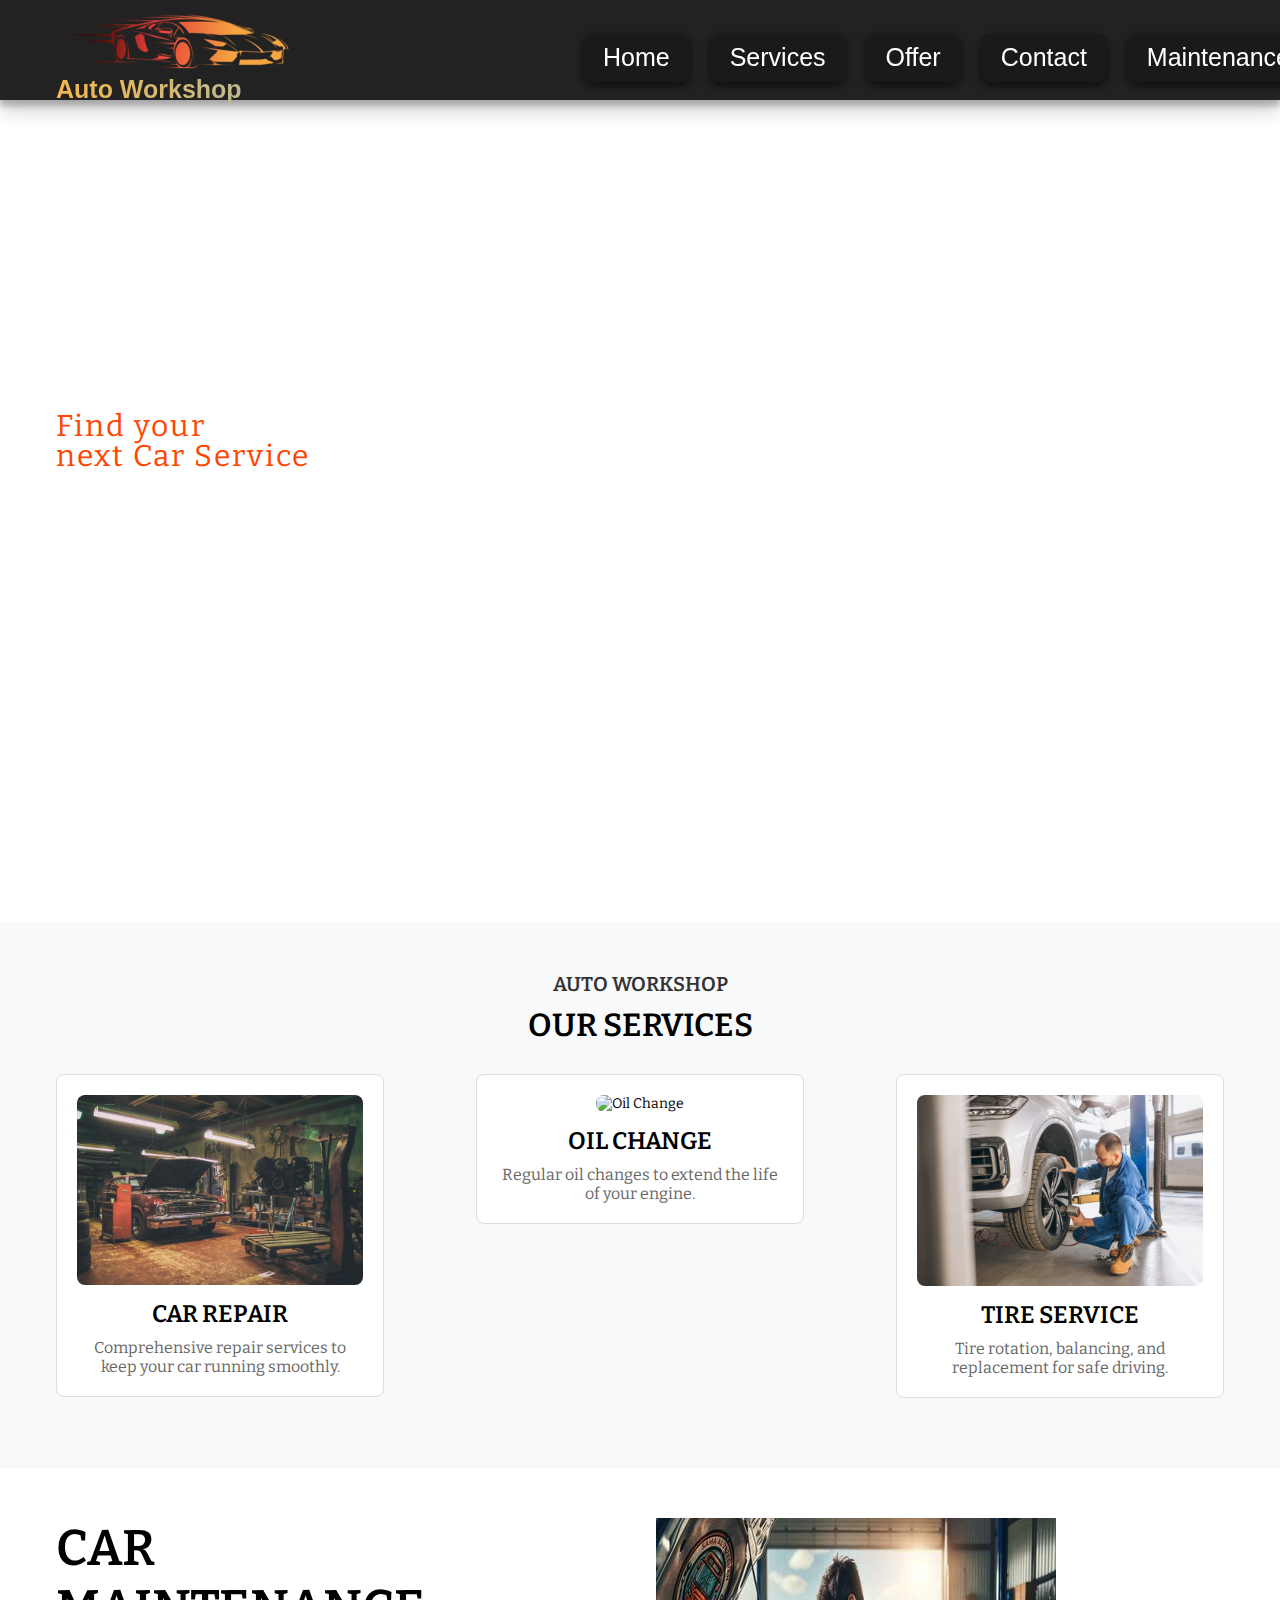
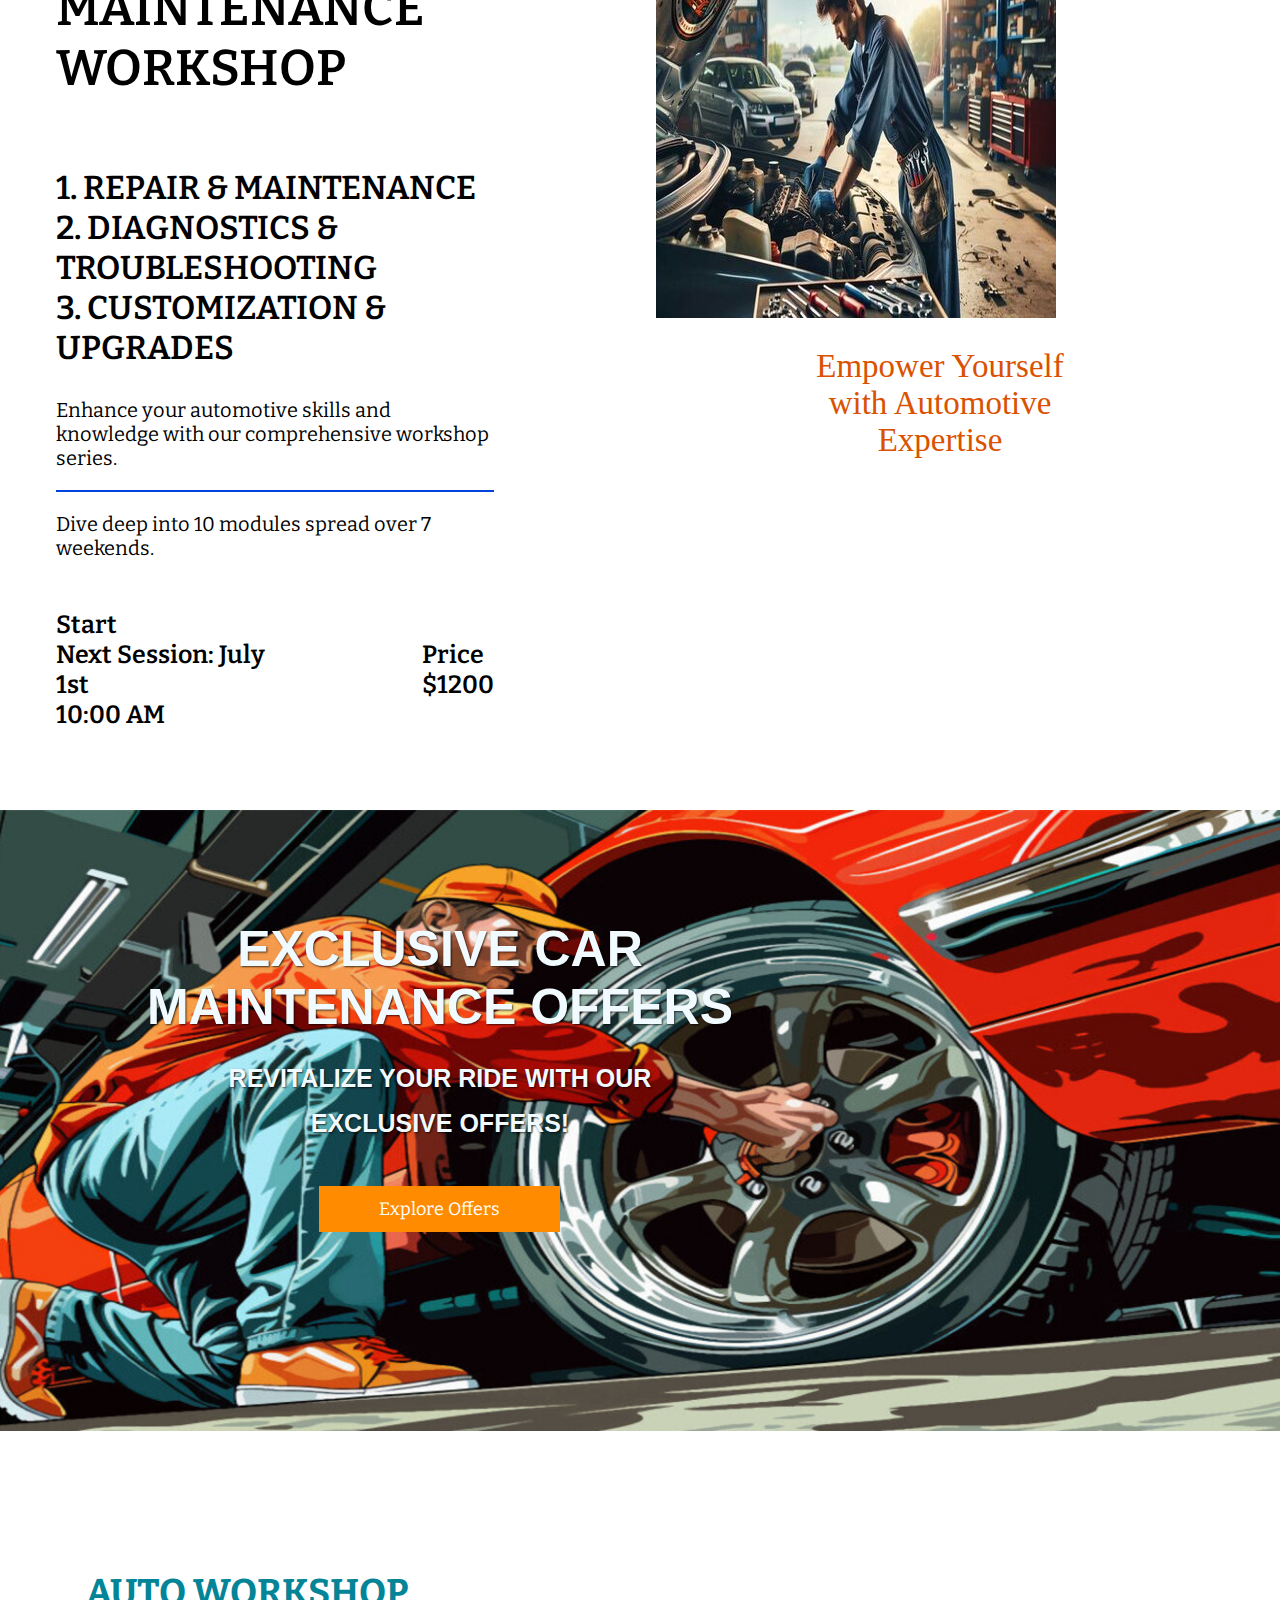
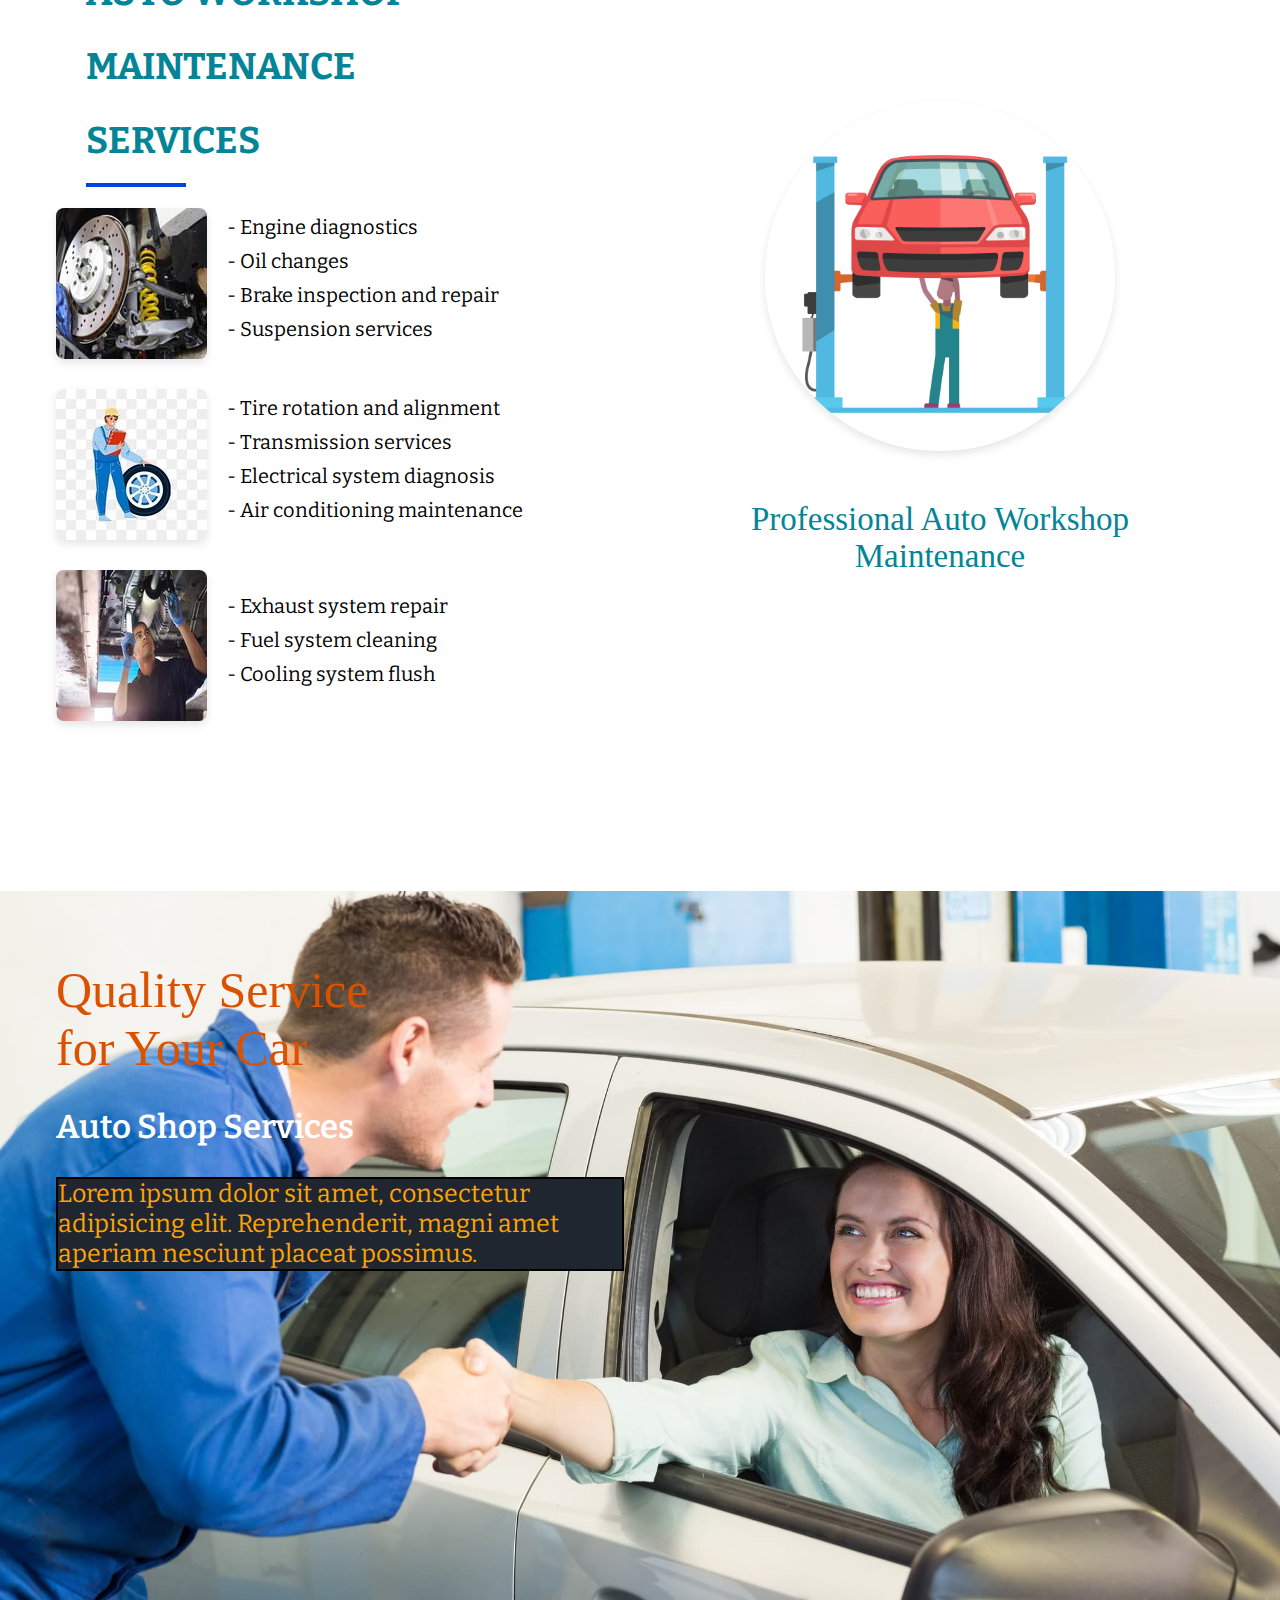
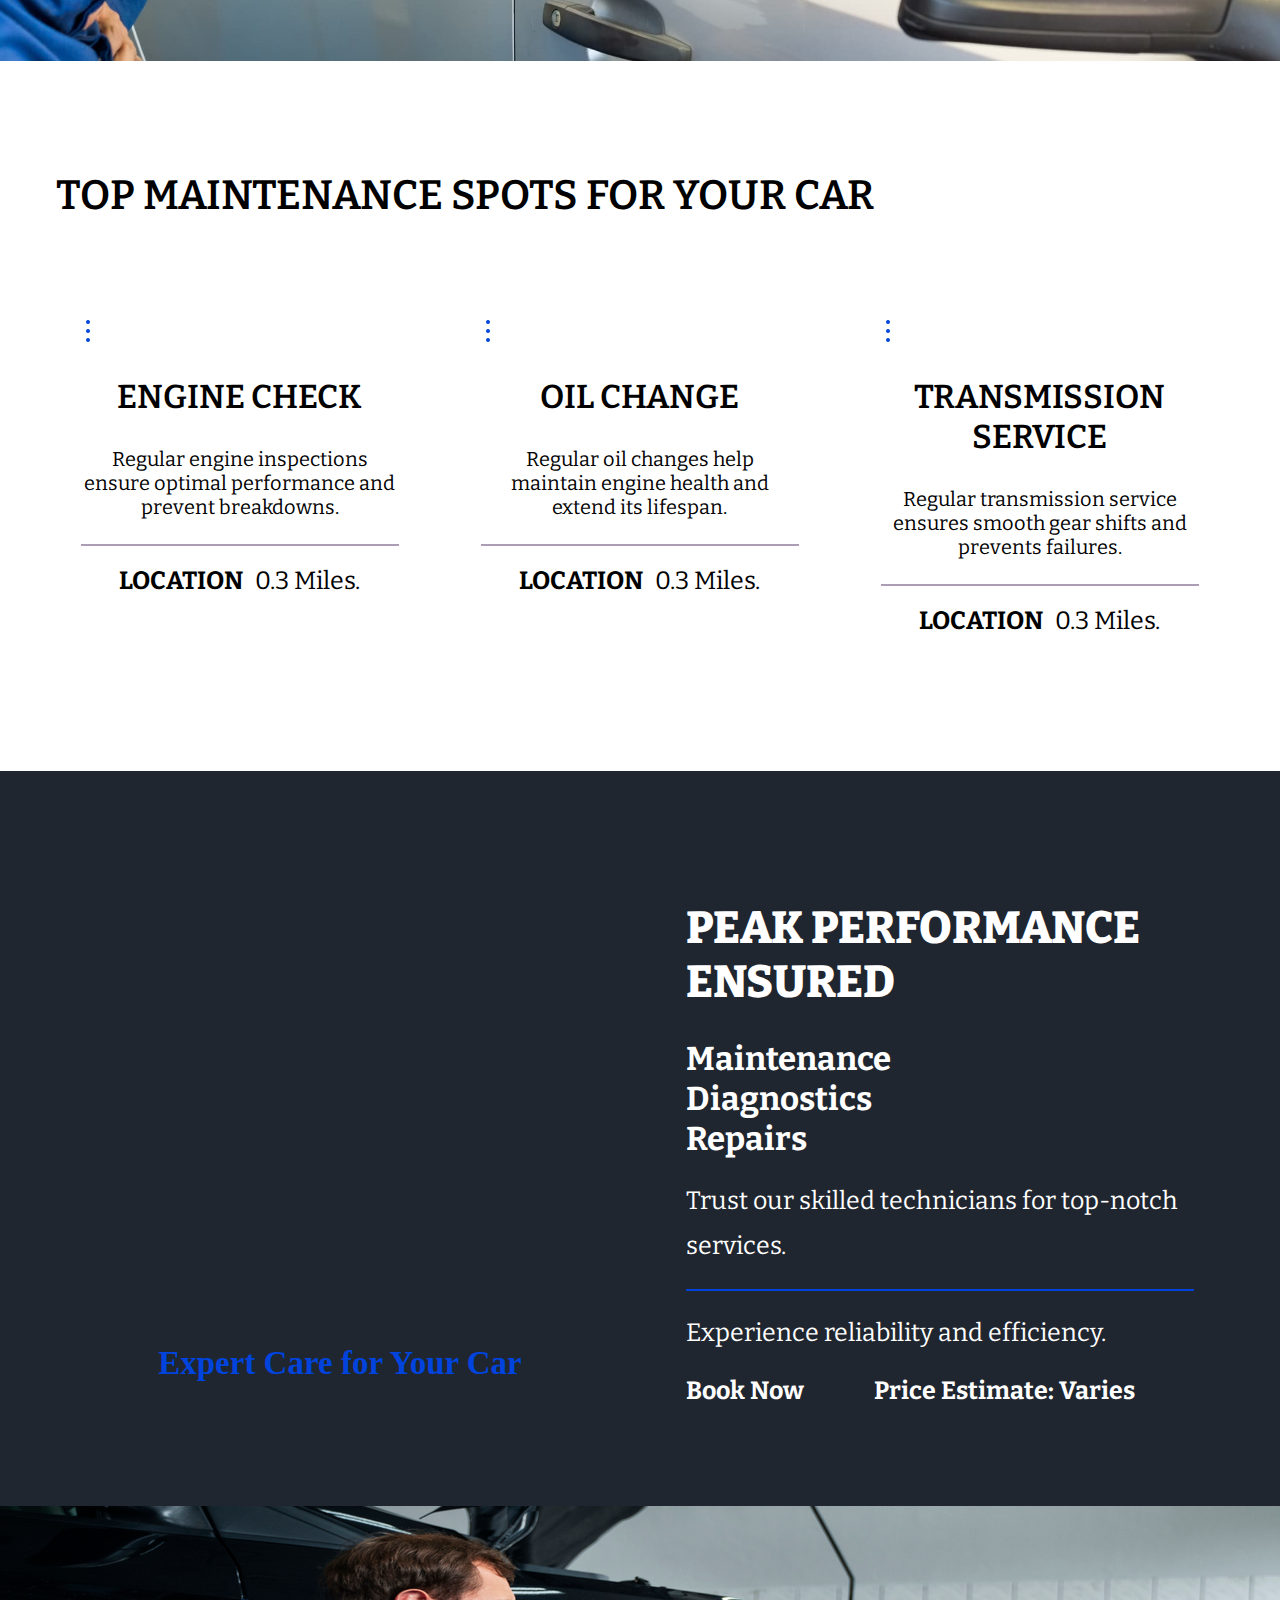
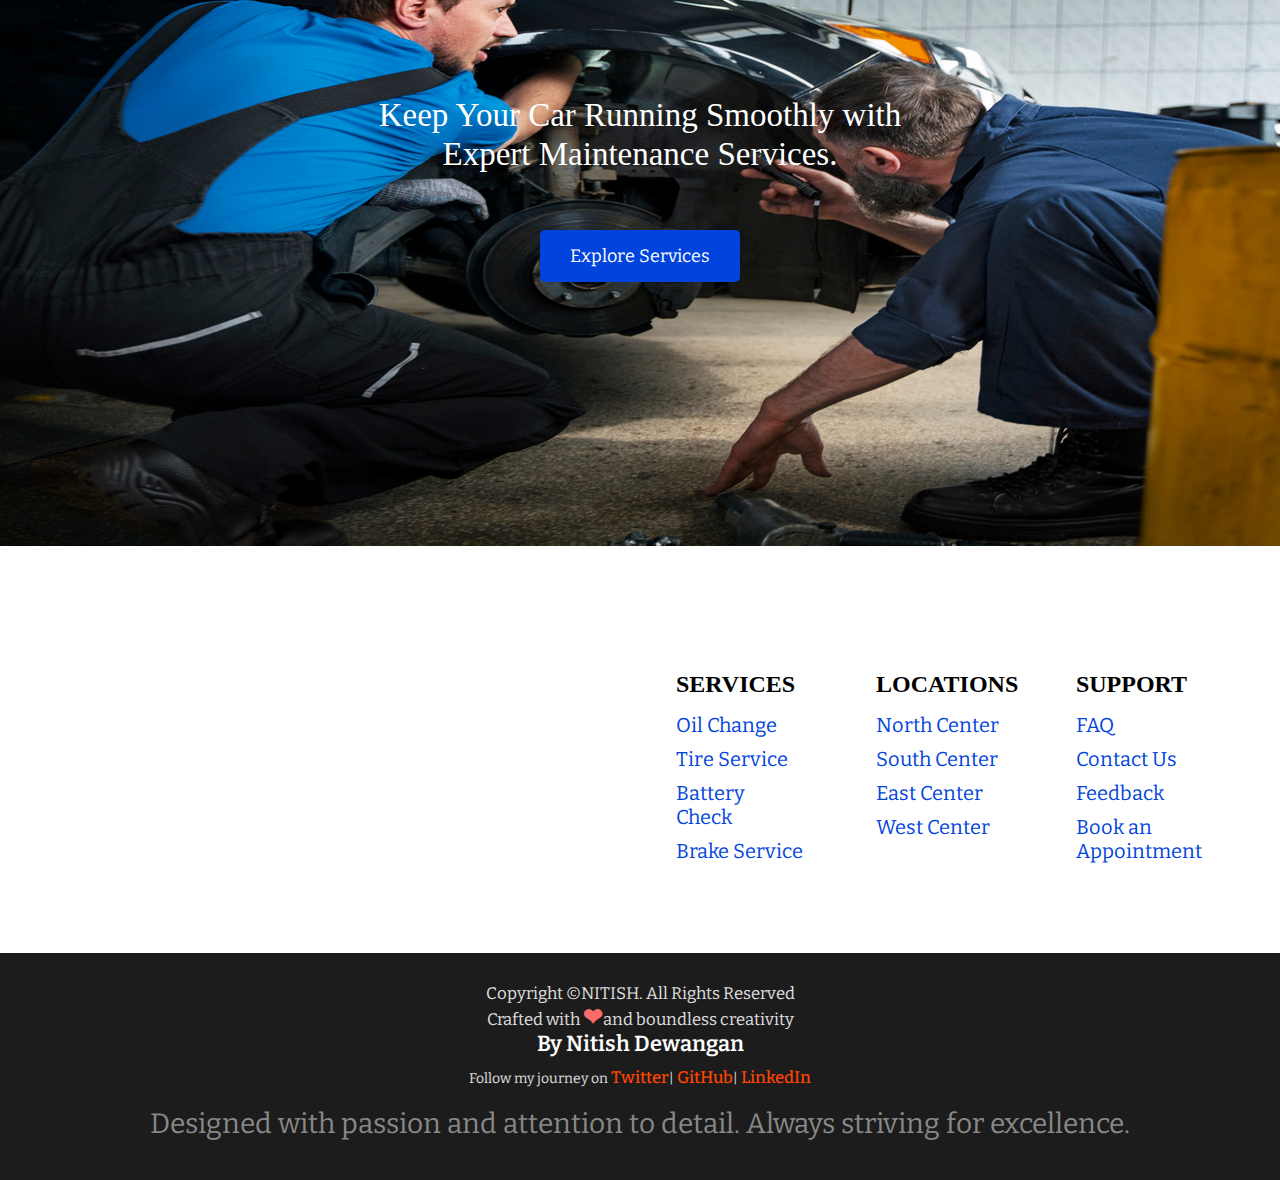
==== commit 69ecaa0a: "chnage4" ====
--- a/index.html
+++ b/index.html
@@ -1,2 +1,366 @@
+<!DOCTYPE html>
+<html lang="en">
 
-<!DOCTYPE html><html lang="en"><head><meta charset="UTF-8"><meta name="viewport" content="width=device-width, initial-scale=1.0"><title>Car Dealership Website</title><meta name="description" content="Car dealership website created by frontend developer Nitish Dewangan"><link rel="icon" href="Images/porsche-svgrepo-com.svg"><link rel="stylesheet" href="sport.css"></head><body><header class="wrap-1" id="Home"><nav><div class="container"><div class="row align-items-center"><div class="col-3"><div class="logo"><img src="Images/Speed-car-design-on-transparent-background-PNG_241x67.png" alt="logo_img" loading="lazy"><span class="text1">Auto Workshop</span></div></div><div class="col-9"><div class="menu"><ul><li><a href="#Home">Home</a></li><li><a href="#services">Services</a></li><li><a href="#offer">Offer</a></li><li><a href="#Contact">Contact</a></li><li><a href="#Car_Maintenance">Maintenance</a></li></ul></div><div class="toggle_btn" id="toggle"><span></span><span></span><span></span></div></div></div></div></nav><div class="banner"><div class="container"><div class="row"><div class="col-4 col-t-12 col-p-12"><div class="gap"><h1>Discover your <br>next Car Service</h1><h2 class="h5">Find your <br>next Car Service </h2><p>Find the best car service for your vehicle's needs. Whether it's routine maintenance, repairs, or upgrades, we've got you covered!</p></div></div><div class="col-8 col-t-0 col-p-0"></div></div></div></div></header><div class="wrap-2" id="services"><div class="container"><h2 class="h5">AUTO WORKSHOP </h2><h2 class="h3">OUR SERVICES </h2><div class="row"><div class="col-4 col-pt-12 col-p-12"><div class="gap"><img src="Images/Car repair shop _ Copyright-free photo (by M_ Vorel) _ LibreShot.jpeg" alt="Car Repair" loading="lazy"><h2 class="h4">CAR REPAIR </h2><p><b>Comprehensive repair services to keep your car running smoothly.</b></p></div></div><div class="col-4 col-pt-12 col-p-12"><div class="gap"><img src="Images/car-repair-maintenance-theme-mechanic-uniform-working-auto-service-pouring-new-motor-oil.jpg" alt="Oil Change" loading="lazy"><h2 class="h4">OIL CHANGE </h2><p><b>Regular oil changes to extend the life of your engine.</b></p></div></div><div class="col-4 col-pt-12 col-p-12"><div class="gap"><img src="Images/auto-mechanic-checking-car.jpg" alt="Tire Service" loading="lazy"><h2 class="h4">TIRE SERVICE </h2><p><b>Tire rotation, balancing, and replacement for safe driving.</b></p></div></div></div></div></div><div class="wrap-3"><div class="container"><div class="row"><div class="col-6 col-pt-12 col-t-12 col-p-12"><div class="gap"><h2 class="h3">CAR MAINTENANCE <br>WORKSHOP </h2><ol><li>1. REPAIR & MAINTENANCE</li><li>2. DIAGNOSTICS & TROUBLESHOOTING</li><li>3. CUSTOMIZATION & UPGRADES</li></ol><p class="p1">Enhance your automotive skills and knowledge with our comprehensive workshop series. </p><p class="p1 p2">Dive deep into 10 modules spread over 7 weekends. </p><div class="time"><h2 class="h5">Start <br>Next Session: July 1st <br>10:00 AM </h2><h2 class="h5 ml">Price <br>$1200 </h2></div></div></div><div class="col-6 col-pt-12 col-t-12 col-p-12"><div class="gap_right"><img src="Images/Auto_Repair_1_400x400.jpeg" alt="Car Repair Tools" loading="lazy" class="car_repair_img"><div class="marker"><h2 class="perma_marker">Empower Yourself <br>with Automotive <br>Expertise</h2></div></div></div></div></div></div><div class="wrap-4"id="offer"><div class="container"><div class="row"><div class="col-8 col-pt-12 col-p-12"><div class="gap"><h2 class="h2">EXCLUSIVE CAR MAINTENANCE OFFERS</h2><h2 class="h5">Revitalize Your Ride with Our <br>Exclusive Offers!</h2><p id="more" class="seemore">Transform your car into a masterpiece with our premium auto care services at unbeatable prices!</p><button class="btn" id="btn1">Explore Offers</button></div></div></div></div></div><div class="wrap-5" id="Contact"><div class="container"><div class="row align-items-center"><div class="col-6 col-pt-12 col-t-12 col-p-12"><div class="gap"><h2 class="h3">AUTO WORKSHOP MAINTENANCE <br>SERVICES </h2><div class="flex-div"><div class="img_img"><img src="Images/Brake__Suspension_Repair_151x151.jpeg" alt="Mechanic" loading="lazy" class="img-thumbnail"></div><div class="list_first"><ul><li>- Engine diagnostics</li><li>- Oil changes</li><li>- Brake inspection and repair</li><li>- Suspension services</li></ul></div></div><div class="flex-div"><div class="img_img"><img src="Images/Tire_Repair_Clipart_Vector_Man_Checking_And_Repair_Car_Tire_In_Garage_Man_Checking_Repair_PNG_Image_For_Free_Download_151x151.jpeg" alt="Car Repair Shop" loading="lazy" class="img-thumbnail"></div><div class="list"><ul><li>- Tire rotation and alignment</li><li>- Transmission services</li><li>- Electrical system diagnosis</li><li>- Air conditioning maintenance</li></ul></div></div><div class="flex-div"><div class="img_img"><img src="Images/11_Car_Sounds_You_Should_Never_Ignore_151x151.jpeg" alt="Mechanic Working" loading="lazy" class="img-thumbnail"></div><div class="list"><ul><li>- Exhaust system repair</li><li>- Fuel system cleaning</li><li>- Cooling system flush</li></ul></div></div></div></div><div class="col-6 col-pt-12 col-t-12 col-p-12"><div class="gap2"><div class="circle_img"><img src="Images/268.jpg" alt="Auto Workshop" loading="lazy" class="img_list"></div><div class="perma_marker"><h2 class="h4">Professional Auto Workshop <br>Maintenance</h2></div></div></div></div></div></div><div class="wrap-6"><div class="container"><div class="row"><div class="col-6 col-pt-12 col-p-12"><div class="gap"><h2 class="h2">Quality Service <br>for Your Car </h2><h2 class="h4">Auto Shop Services </h2><p>Lorem ipsum dolor sit amet, consectetur adipisicing elit. Reprehenderit, magni amet aperiam nesciunt placeat possimus. </p></div></div></div></div></div><div class="wrap-7" id="auto_maintenance"><div class="container"><h2>Top Maintenance Spots for Your Car</h2><div class="row"><div class="col-4 col-pt-12 col-p-12"><div class="gap"><div class="img_cont"><img src="Images/Car service work for vehicles mechanic maintenance and fix outline concept – VectorMine.jpeg" alt="Car Maintenance" loading="lazy" class="m_loop"></div><p class="dots"><span></span><span></span><span></span></p><div class="share"><ul><li><a href="#Home">Engine</a></li><li><a href="#class">Brakes</a></li><li><a href="#promo">Suspension</a></li></ul></div><h2 class="h4">Engine Check </h2><p class="border">Regular engine inspections ensure optimal performance and prevent breakdowns. </p><h2 class="h5">Location <span>0.3 miles.</span></h2></div></div><div class="col-4 col-pt-12 col-p-12"><div class="gap"><div class="img_cont"><img src="Images/Car Mechanic in Uniform Change Oil at Car Service Station_ Stock Vector - Illustration of petrol, color_ 89373005.jpeg" alt="Car Maintenance" loading="lazy" class="m_loop"></div><p class="dots"><span></span><span></span><span></span></p><div class="share"><ul><li><a href="#Home">Oil Change</a></li><li><a href="#class">Tires</a></li><li><a href="#promo">Electrical</a></li></ul></div><h2 class="h4">Oil Change </h2><p class="border">Regular oil changes help maintain engine health and extend its lifespan. </p><h2 class="h5">Location <span>0.3 miles.</span></h2></div></div><div class="col-4 col-pt-12 col-p-12"><div class="gap"><div class="img_cont"><img src="Images/Download Car service and repair design concept vector illustration for free.jpeg" alt="Car Maintenance" loading="lazy" class="m_loop"></div><p class="dots"><span></span><span></span><span></span></p><div class="share"><ul><li><a href="#Home">Transmission</a></li><li><a href="#class">Cooling System</a></li><li><a href="#promo">Exhaust</a></li></ul></div><h2 class="h4">Transmission Service </h2><p class="border">Regular transmission service ensures smooth gear shifts and prevents failures. </p><h2 class="h5">Location <span>0.3 miles.</span></h2></div></div></div></div></div><div class="wrap-8"><div class="container"><div class="row align-items-center"><div class="col-6 col-pt-12 col-p-12"><div class="gap center"><div class="circle_div"><img src="Images/509,000+ Mechanic Stock Photos, Pictures & Royalty-Free Images.jpeg" alt="Auto Car Maintenance" loading="lazy" class=""></div><h2 class="h2">Expert Care for Your Car </h2></div></div><div class="col-6 col-pt-12 col-p-12"><div class="gap"><h2 class="h1">Peak Performance Ensured </h2><ol><li>Maintenance</li><li>Diagnostics</li><li>Repairs</li></ol><p class="border">Trust our skilled technicians for top-notch services. </p><p>Experience reliability and efficiency. </p><div class="time"><h2 class="h5 pr-5">Book Now </h2><h2 class="h5 ml">Price Estimate: Varies </h2></div></div></div></div></div><div class="wrap-9" id="Car_Maintenance"><div class="container"><div class="row"><div class="col-3 col-p-0"></div><div class="col-6 col-pt-12 col-p-12"><h2 class="h2">Keep Your Car Running Smoothly with Expert Maintenance Services. <br><span id="lorem-text" style="display: none;">Lorem, ipsum dolor sit</span></h2><div class="logo"><img src="Images/technician.png" alt="Car Maintenance" loading="lazy" class="logo-img"></div><button class="btn" id="btn">Explore Services</button></div></div></div></div><div class="wrap-10"><div class="container"><div class="row"><div class="col-6 col-pt-12 col-p-12"><div class="gap"><h3>CAR MAINTENANCE SERVICES </h3><p>Keep your car in top condition with our expert maintenance services. Find your nearest service center and book an appointment today. </p><div class="logo"><img src="Images/Car services in Indirapuram.jpeg" alt="Car Maintenance" loading="lazy"></div></div></div><div class="col-6 col-pt-12 col-p-12 mt-4"><div class="row"><div class="col-4"><div class="gap gap2"><h4>SERVICES</h4><ul><li><a href="#oil_change">Oil Change</a></li><li><a href="#tire_service">Tire Service</a></li><li><a href="#battery_check">Battery Check</a></li><li><a href="#brake_service">Brake Service</a></li></ul></div></div><div class="col-4"><div class="gap gap2"><h4>LOCATIONS</h4><ul><li><a href="#north_center">North Center</a></li><li><a href="#south_center">South Center</a></li><li><a href="#east_center">East Center</a></li><li><a href="#west_center">West Center</a></li></ul></div></div><div class="col-4"><div class="gap gap2"><h4>SUPPORT</h4><ul><li><a href="#faq">FAQ</a></li><li><a href="#contact_us">Contact Us</a></li><li><a href="#feedback">Feedback</a></li><li><a href="#appointment">Book an Appointment</a></li></ul></div></div></div></div></div></div></div><footer class="wrap-11"><p>Copyright ©NITISH. All Rights Reserved <br>Crafted with <span class="name">❤</span>and boundless creativity <br><b>By Nitish Dewangan</b></p><p class="social-links">Follow my journey on <a href="https://twitter.com/NitishDewangan" target="_blank">Twitter</a>| <a href="https://github.com/NitishDewangan" target="_blank">GitHub</a>| <a href="https://www.linkedin.com/in/NitishDewangan" target="_blank">LinkedIn</a></p><p class="design-note">Designed with passion and attention to detail. Always striving for excellence. </p></footer><script src="trip.js"></script></body></html>
+<head>
+    <meta charset="UTF-8">
+    <meta name="viewport" content="width=device-width, initial-scale=1.0">
+    <title>Car Dealership Website</title>
+    <meta name="description" content="Car dealership website created by frontend developer Nitish Dewangan">
+    <link rel="icon" href="Images/porsche-svgrepo-com.svg">
+    <link rel="stylesheet" href="sport.css">
+</head>
+
+<body>
+    <header class="wrap-1" id="Home">
+        <nav>
+            <div class="container">
+                <div class="row align-items-center">
+                    <div class="col-3">
+                        <div class="logo"><img src="Images/Speed-car-design-on-transparent-background-PNG_241x67.png"
+                                alt="logo_img" loading="lazy"><span class="text1">Auto Workshop</span></div>
+                    </div>
+                    <div class="col-9">
+                        <div class="menu">
+                            <ul>
+                                <li><a href="#Home">Home</a></li>
+                                <li><a href="#services">Services</a></li>
+                                <li><a href="#offer">Offer</a></li>
+                                <li><a href="#Contact">Contact</a></li>
+                                <li><a href="#Car_Maintenance">Maintenance</a></li>
+                            </ul>
+                        </div>
+                        <div class="toggle_btn" id="toggle"><span></span><span></span><span></span></div>
+                    </div>
+                </div>
+            </div>
+        </nav>
+        <div class="banner">
+            <div class="container">
+                <div class="row">
+                    <div class="col-4 col-t-12 col-p-12">
+                        <div class="gap">
+                            <h1>Discover your <br>next Car Service</h1>
+                            <h2 class="h5">Find your <br>next Car Service </h2>
+                            <p>Find the best car service for your vehicle's needs. Whether it's routine maintenance,
+                                repairs, or upgrades, we've got you covered!</p>
+                        </div>
+                    </div>
+                    <div class="col-8 col-t-0 col-p-0"></div>
+                </div>
+            </div>
+        </div>
+    </header>
+    <div class="wrap-2" id="services">
+        <div class="container">
+            <h2 class="h5">AUTO WORKSHOP </h2>
+            <h2 class="h3">OUR SERVICES </h2>
+            <div class="row">
+                <div class="col-4 col-pt-12 col-p-12">
+                    <div class="gap">
+                        <img src="Images/Car repair shop _ Copyright-free photo (by M_ Vorel) _ LibreShot.jpeg"
+                            alt="Car Repair" loading="lazy">
+                        <h2 class="h4">CAR REPAIR </h2>
+                        <p><b>Comprehensive repair services to keep your car running smoothly.</b></p>
+                    </div>
+                </div>
+                <div class="col-4 col-pt-12 col-p-12">
+                    <div class="gap"><img
+                            src="Images/car-repair-maintenance-theme-mechanic-uniform-working-auto-service-pouring-new-motor-oil.jpg"
+                            alt="Oil Change" loading="lazy">
+                        <h2 class="h4">OIL CHANGE </h2>
+                        <p><b>Regular oil changes to extend the life of your engine.</b></p>
+                    </div>
+                </div>
+                <div class="col-4 col-pt-12 col-p-12">
+                    <div class="gap"><img src="Images/auto-mechanic-checking-car.jpg" alt="Tire Service" loading="lazy">
+                        <h2 class="h4">TIRE SERVICE </h2>
+                        <p><b>Tire rotation, balancing, and replacement for safe driving.</b></p>
+                    </div>
+                </div>
+            </div>
+        </div>
+    </div>
+    <div class="wrap-3">
+        <div class="container">
+            <div class="row">
+                <div class="col-6 col-pt-12 col-t-12 col-p-12">
+                    <div class="gap">
+                        <h2 class="h3">CAR MAINTENANCE <br>WORKSHOP </h2>
+                        <ol>
+                            <li>1. REPAIR & MAINTENANCE</li>
+                            <li>2. DIAGNOSTICS & TROUBLESHOOTING</li>
+                            <li>3. CUSTOMIZATION & UPGRADES</li>
+                        </ol>
+                        <p class="p1">Enhance your automotive skills and knowledge with our comprehensive workshop
+                            series. </p>
+                        <p class="p1 p2">Dive deep into 10 modules spread over 7 weekends. </p>
+                        <div class="time">
+                            <h2 class="h5">Start <br>Next Session: July 1st <br>10:00 AM </h2>
+                            <h2 class="h5 ml">Price <br>$1200 </h2>
+                        </div>
+                    </div>
+                </div>
+                <div class="col-6 col-pt-12 col-t-12 col-p-12">
+                    <div class="gap_right"><img src="Images/Auto_Repair_1_400x400.jpeg" alt="Car Repair Tools"
+                            loading="lazy" class="car_repair_img">
+                        <div class="marker">
+                            <h2 class="perma_marker">Empower Yourself <br>with Automotive <br>Expertise</h2>
+                        </div>
+                    </div>
+                </div>
+            </div>
+        </div>
+    </div>
+    <div class="wrap-4" id="offer">
+        <div class="container">
+            <div class="row">
+                <div class="col-8 col-pt-12 col-p-12">
+                    <div class="gap">
+                        <h2 class="h2">EXCLUSIVE CAR MAINTENANCE OFFERS</h2>
+                        <h2 class="h5">Revitalize Your Ride with Our <br>Exclusive Offers!</h2>
+                        <p id="more" class="seemore">Transform your car into a masterpiece with our premium auto care
+                            services at unbeatable prices!</p><button class="btn" id="btn1">Explore Offers</button>
+                    </div>
+                </div>
+            </div>
+        </div>
+    </div>
+    <div class="wrap-5" id="Contact">
+        <div class="container">
+            <div class="row align-items-center">
+                <div class="col-6 col-pt-12 col-t-12 col-p-12">
+                    <div class="gap">
+                        <h2 class="h3">AUTO WORKSHOP MAINTENANCE <br>SERVICES </h2>
+                        <div class="flex-div">
+                            <div class="img_img"><img src="Images/Brake__Suspension_Repair_151x151.jpeg" alt="Mechanic"
+                                    loading="lazy" class="img-thumbnail"></div>
+                            <div class="list_first">
+                                <ul>
+                                    <li>- Engine diagnostics</li>
+                                    <li>- Oil changes</li>
+                                    <li>- Brake inspection and repair</li>
+                                    <li>- Suspension services</li>
+                                </ul>
+                            </div>
+                        </div>
+                        <div class="flex-div">
+                            <div class="img_img"><img
+                                    src="Images/Tire_Repair_Clipart_Vector_Man_Checking_And_Repair_Car_Tire_In_Garage_Man_Checking_Repair_PNG_Image_For_Free_Download_151x151.jpeg"
+                                    alt="Car Repair Shop" loading="lazy" class="img-thumbnail"></div>
+                            <div class="list">
+                                <ul>
+                                    <li>- Tire rotation and alignment</li>
+                                    <li>- Transmission services</li>
+                                    <li>- Electrical system diagnosis</li>
+                                    <li>- Air conditioning maintenance</li>
+                                </ul>
+                            </div>
+                        </div>
+                        <div class="flex-div">
+                            <div class="img_img"><img src="Images/11_Car_Sounds_You_Should_Never_Ignore_151x151.jpeg"
+                                    alt="Mechanic Working" loading="lazy" class="img-thumbnail"></div>
+                            <div class="list">
+                                <ul>
+                                    <li>- Exhaust system repair</li>
+                                    <li>- Fuel system cleaning</li>
+                                    <li>- Cooling system flush</li>
+                                </ul>
+                            </div>
+                        </div>
+                    </div>
+                </div>
+                <div class="col-6 col-pt-12 col-t-12 col-p-12">
+                    <div class="gap2">
+                        <div class="circle_img"><img src="Images/268.jpg" alt="Auto Workshop" loading="lazy"
+                                class="img_list"></div>
+                        <div class="perma_marker">
+                            <h2 class="h4">Professional Auto Workshop <br>Maintenance</h2>
+                        </div>
+                    </div>
+                </div>
+            </div>
+        </div>
+    </div>
+    <div class="wrap-6">
+        <div class="container">
+            <div class="row">
+                <div class="col-6 col-pt-12 col-p-12">
+                    <div class="gap">
+                        <h2 class="h2">Quality Service <br>for Your Car </h2>
+                        <h2 class="h4">Auto Shop Services </h2>
+                        <p>Lorem ipsum dolor sit amet, consectetur adipisicing elit. Reprehenderit, magni amet aperiam
+                            nesciunt placeat possimus. </p>
+                    </div>
+                </div>
+            </div>
+        </div>
+    </div>
+    <div class="wrap-7" id="auto_maintenance">
+        <div class="container">
+            <h2>Top Maintenance Spots for Your Car</h2>
+            <div class="row">
+                <div class="col-4 col-pt-12 col-p-12">
+                    <div class="gap">
+                        <div class="img_cont">
+                            <img  src="Images/Car service work for vehicles mechanic maintenance and fix outline concept – VectorMine.jpeg"
+                                alt="Car Maintenance" loading="lazy" class="m_loop"></div>
+                        <p class="dots"><span></span><span></span><span></span></p>
+                        <div class="share">
+                            <ul>
+                                <li><a href="#Home">Engine</a></li>
+                                <li><a href="#class">Brakes</a></li>
+                                <li><a href="#promo">Suspension</a></li>
+                            </ul>
+                        </div>
+                        <h2 class="h4">Engine Check </h2>
+                        <p class="border">Regular engine inspections ensure optimal performance and prevent breakdowns.
+                        </p>
+                        <h2 class="h5">Location <span>0.3 miles.</span></h2>
+                    </div>
+                </div>
+                <div class="col-4 col-pt-12 col-p-12">
+                    <div class="gap">
+                        <div class="img_cont"><img
+                                src="Images/Car Mechanic in Uniform Change Oil at Car Service Station_ Stock Vector - Illustration of petrol, color_ 89373005.jpeg"
+                                alt="Car Maintenance" loading="lazy" class="m_loop"></div>
+                        <p class="dots"><span></span><span></span><span></span></p>
+                        <div class="share">
+                            <ul>
+                                <li><a href="#Home">Oil Change</a></li>
+                                <li><a href="#class">Tires</a></li>
+                                <li><a href="#promo">Electrical</a></li>
+                            </ul>
+                        </div>
+                        <h2 class="h4">Oil Change </h2>
+                        <p class="border">Regular oil changes help maintain engine health and extend its lifespan. </p>
+                        <h2 class="h5">Location <span>0.3 miles.</span></h2>
+                    </div>
+                </div>
+                <div class="col-4 col-pt-12 col-p-12">
+                    <div class="gap">
+                        <div class="img_cont"><img
+                                src="Images/Download Car service and repair design concept vector illustration for free.jpeg"
+                                alt="Car Maintenance" loading="lazy" class="m_loop"></div>
+                        <p class="dots"><span></span><span></span><span></span></p>
+                        <div class="share">
+                            <ul>
+                                <li><a href="#Home">Transmission</a></li>
+                                <li><a href="#class">Cooling System</a></li>
+                                <li><a href="#promo">Exhaust</a></li>
+                            </ul>
+                        </div>
+                        <h2 class="h4">Transmission Service </h2>
+                        <p class="border">Regular transmission service ensures smooth gear shifts and prevents failures.
+                        </p>
+                        <h2 class="h5">Location <span>0.3 miles.</span></h2>
+                    </div>
+                </div>
+            </div>
+        </div>
+    </div>
+    <div class="wrap-8">
+        <div class="container">
+            <div class="row align-items-center">
+                <div class="col-6 col-pt-12 col-p-12">
+                    <div class="gap center">
+                        <div class="circle_div"><img
+                                src="Images/509,000+ Mechanic Stock Photos, Pictures & Royalty-Free Images.jpeg"
+                                alt="Auto Car Maintenance" loading="lazy" class=""></div>
+                        <h2 class="h2">Expert Care for Your Car </h2>
+                    </div>
+                </div>
+                <div class="col-6 col-pt-12 col-p-12">
+                    <div class="gap">
+                        <h2 class="h1">Peak Performance Ensured </h2>
+                        <ol>
+                            <li>Maintenance</li>
+                            <li>Diagnostics</li>
+                            <li>Repairs</li>
+                        </ol>
+                        <p class="border">Trust our skilled technicians for top-notch services. </p>
+                        <p>Experience reliability and efficiency. </p>
+                        <div class="time">
+                            <h2 class="h5 pr-5">Book Now </h2>
+                            <h2 class="h5 ml">Price Estimate: Varies </h2>
+                        </div>
+                    </div>
+                </div>
+            </div>
+        </div>
+        </div>
+        <div class="wrap-9" id="Car_Maintenance">
+            <div class="container">
+                <div class="row">
+                    <div class="col-3 col-p-0"></div>
+                    <div class="col-6 col-pt-12 col-p-12">
+                        <h2 class="h2">Keep Your Car Running Smoothly with Expert Maintenance Services. <br><span
+                                id="lorem-text" style="display: none;">Lorem, ipsum dolor sit</span></h2>
+                        <div class="logo"><img src="Images/technician.png" alt="Car Maintenance" loading="lazy"
+                                class="logo-img"></div><button class="btn" id="btn">Explore Services</button>
+                    </div>
+                </div>
+            </div>
+        </div>
+        <div class="wrap-10">
+            <div class="container">
+                <div class="row">
+                    <div class="col-6 col-pt-12 col-p-12">
+                        <div class="gap">
+                            <h3>CAR MAINTENANCE SERVICES </h3>
+                            <p>Keep your car in top condition with our expert maintenance services. Find your nearest
+                                service center and book an appointment today. </p>
+                            <div class="logo"><img src="Images/Car services in Indirapuram.jpeg" alt="Car Maintenance"
+                                    loading="lazy"></div>
+                        </div>
+                    </div>
+                    <div class="col-6 col-pt-12 col-p-12 mt-4">
+                        <div class="row">
+                            <div class="col-4">
+                                <div class="gap gap2">
+                                    <h4>SERVICES</h4>
+                                    <ul>
+                                        <li><a href="#oil_change">Oil Change</a></li>
+                                        <li><a href="#tire_service">Tire Service</a></li>
+                                        <li><a href="#battery_check">Battery Check</a></li>
+                                        <li><a href="#brake_service">Brake Service</a></li>
+                                    </ul>
+                                </div>
+                            </div>
+                            <div class="col-4">
+                                <div class="gap gap2">
+                                    <h4>LOCATIONS</h4>
+                                    <ul>
+                                        <li><a href="#north_center">North Center</a></li>
+                                        <li><a href="#south_center">South Center</a></li>
+                                        <li><a href="#east_center">East Center</a></li>
+                                        <li><a href="#west_center">West Center</a></li>
+                                    </ul>
+                                </div>
+                            </div>
+                            <div class="col-4">
+                                <div class="gap gap2">
+                                    <h4>SUPPORT</h4>
+                                    <ul>
+                                        <li><a href="#faq">FAQ</a></li>
+                                        <li><a href="#contact_us">Contact Us</a></li>
+                                        <li><a href="#feedback">Feedback</a></li>
+                                        <li><a href="#appointment">Book an Appointment</a></li>
+                                    </ul>
+                                </div>
+                            </div>
+                        </div>
+                    </div>
+                </div>
+            </div>
+        </div>
+        <footer class="wrap-11">
+            <p>Copyright ©NITISH. All Rights Reserved <br>Crafted with <span class="name">❤</span>and boundless
+                creativity <br><b>By Nitish Dewangan</b></p>
+            <p class="social-links">Follow my journey on <a href="https://twitter.com/NitishDewangan"
+                    target="_blank">Twitter</a>| <a href="https://github.com/NitishDewangan" target="_blank">GitHub</a>|
+                <a href="https://www.linkedin.com/in/NitishDewangan" target="_blank">LinkedIn</a></p>
+            <p class="design-note">Designed with passion and attention to detail. Always striving for excellence. </p>
+        </footer>
+        <script src="trip.js"></script>
+</body>
+</html>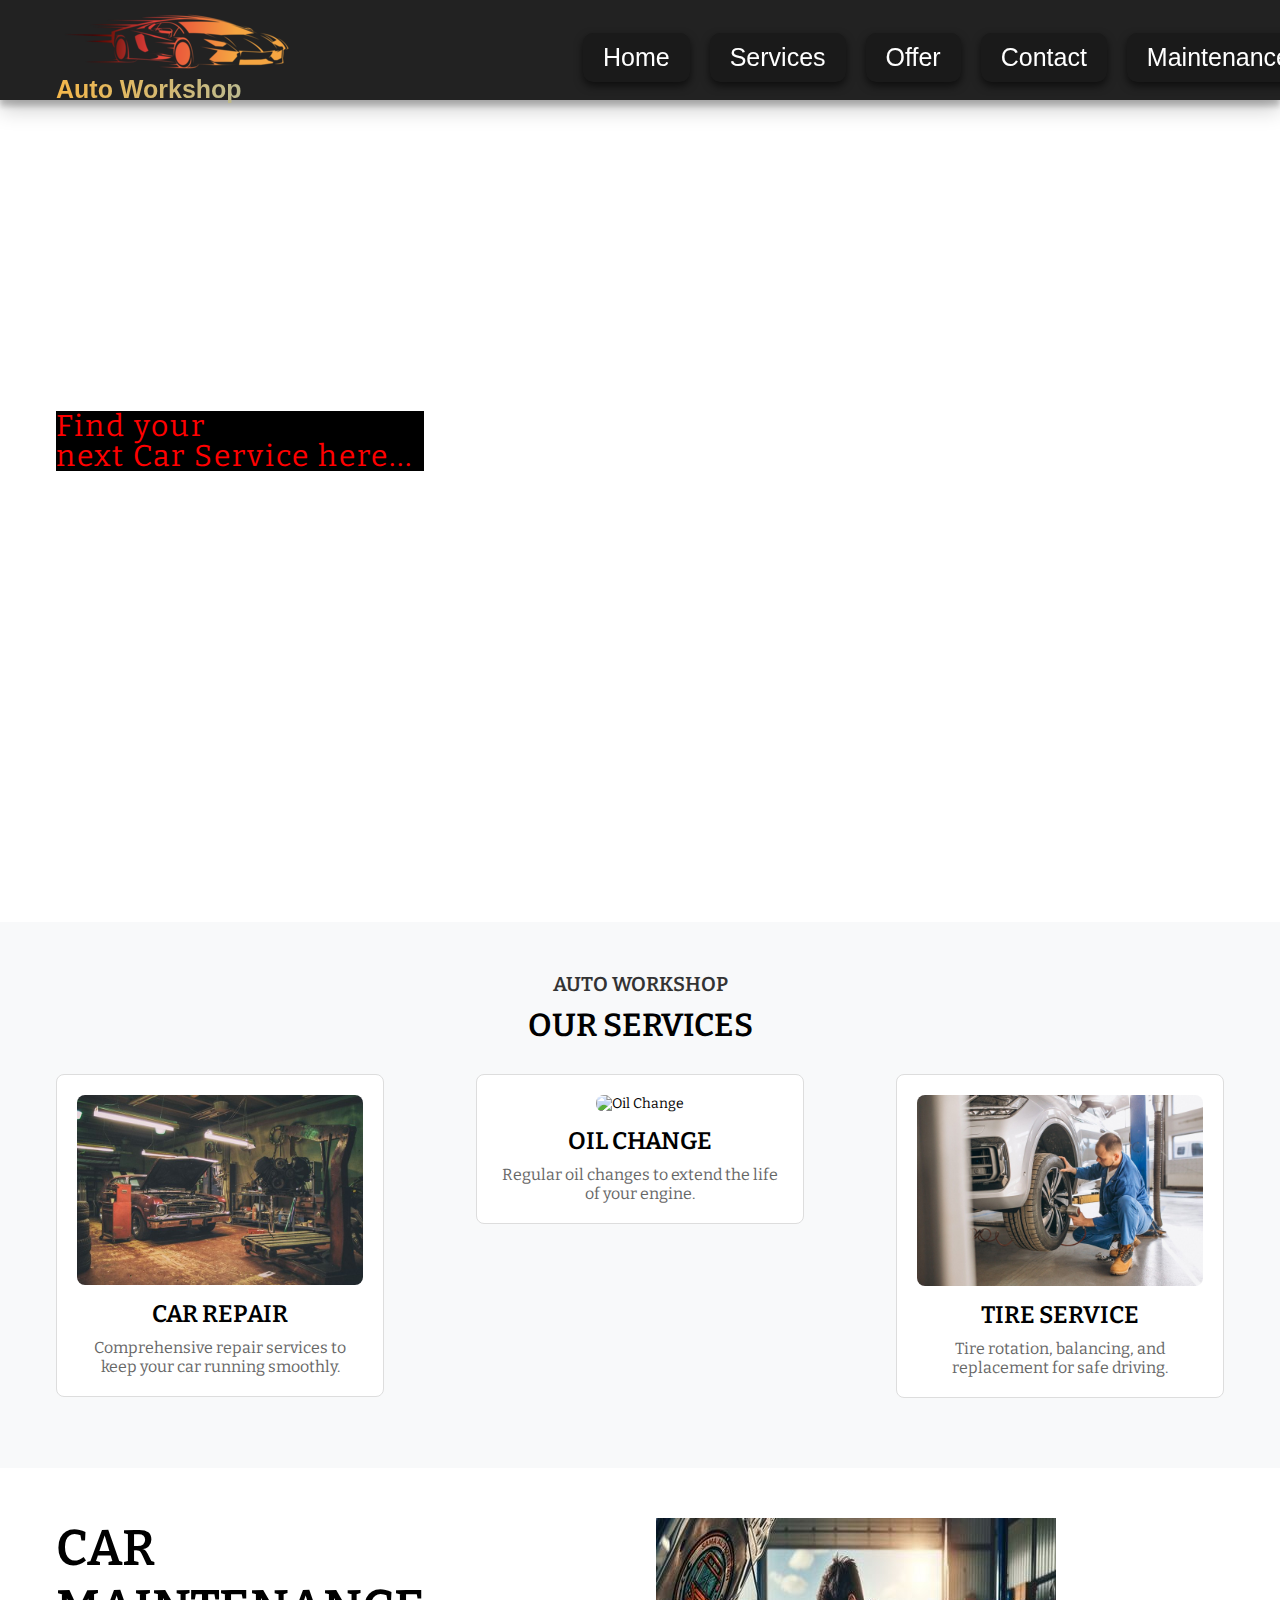
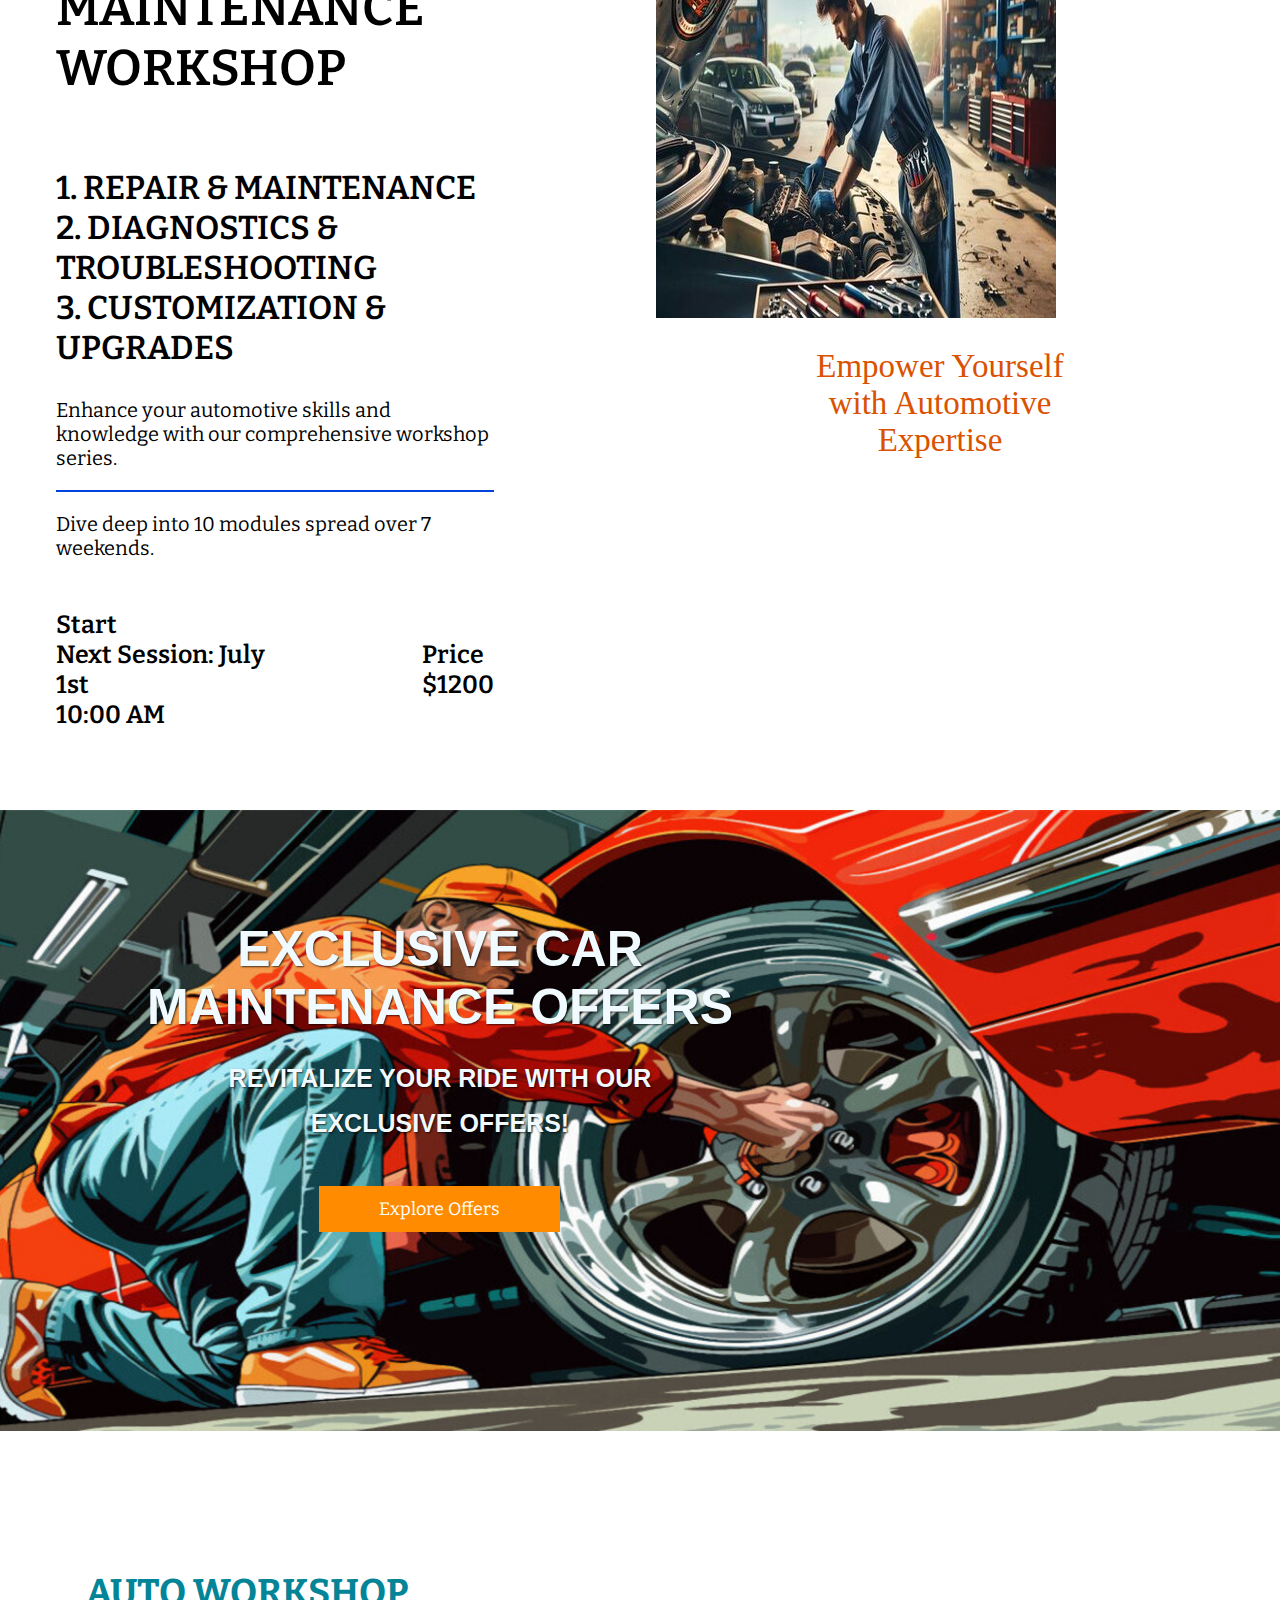
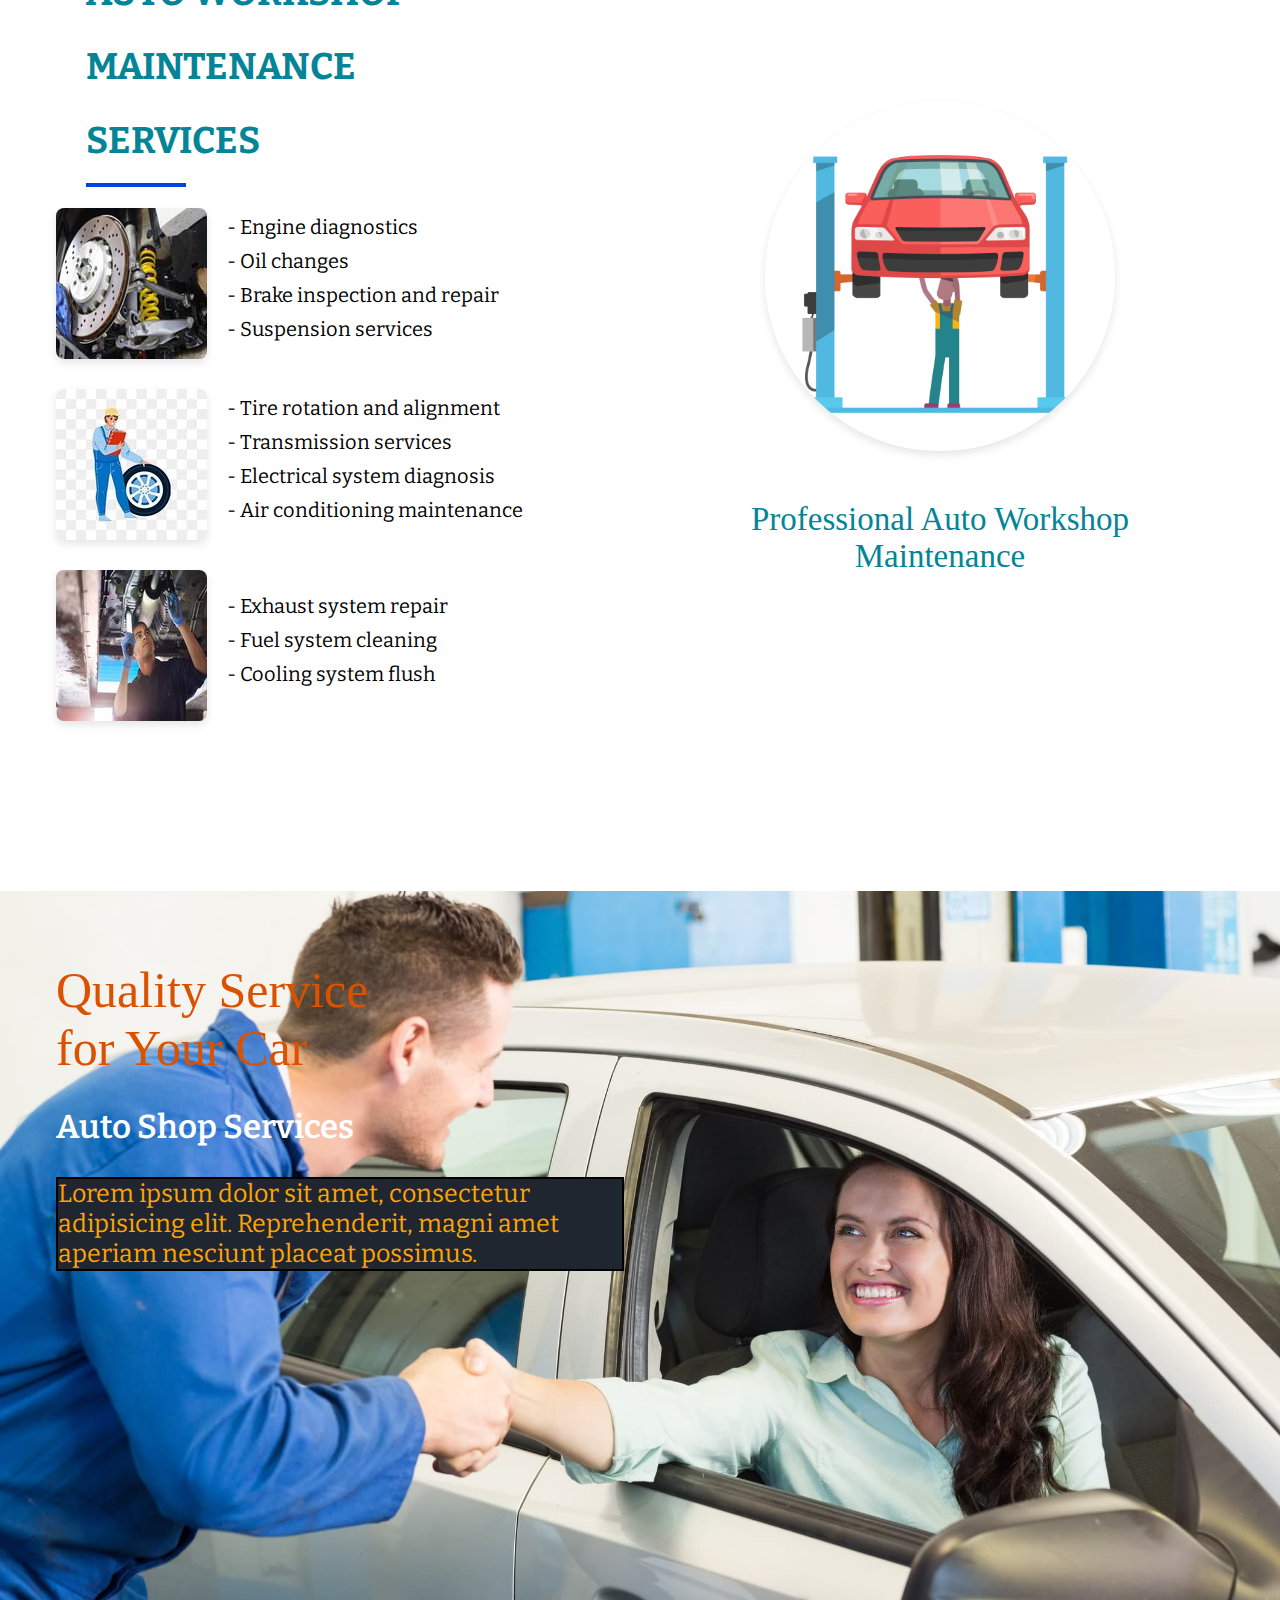
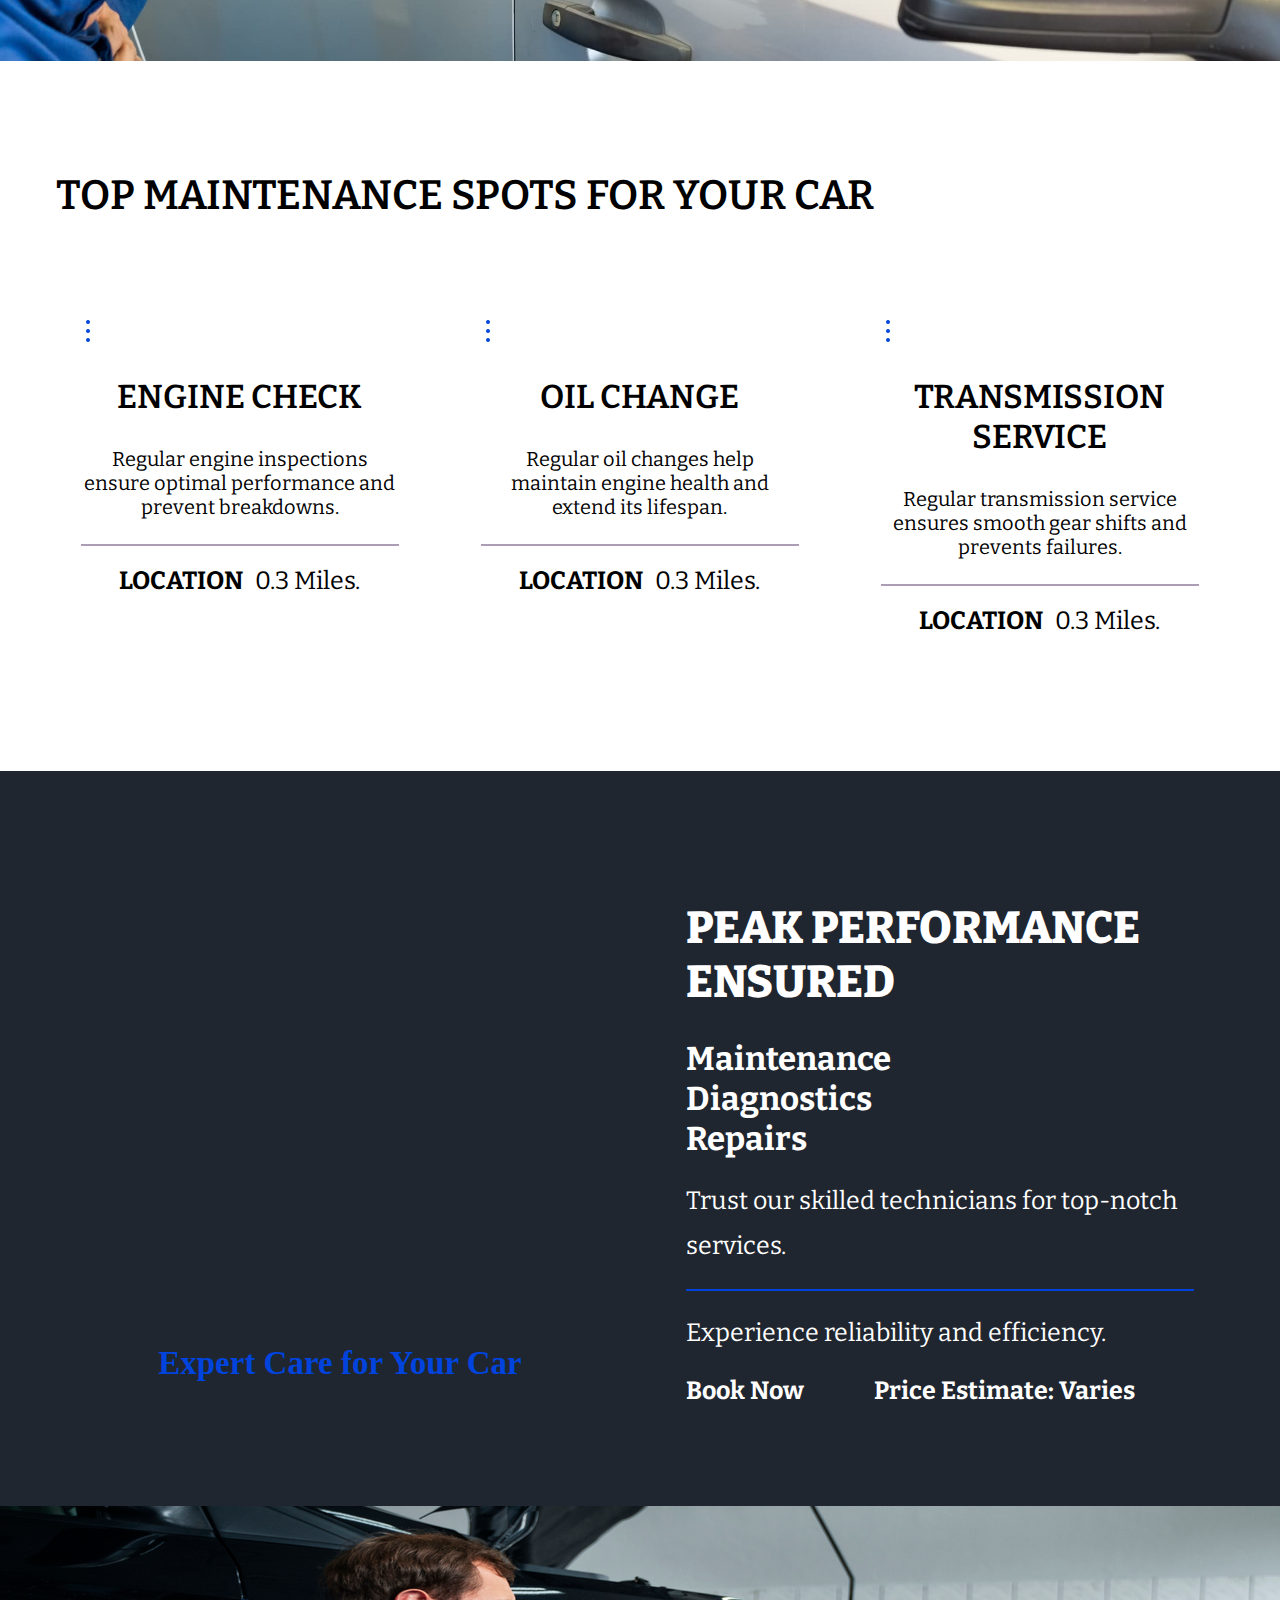
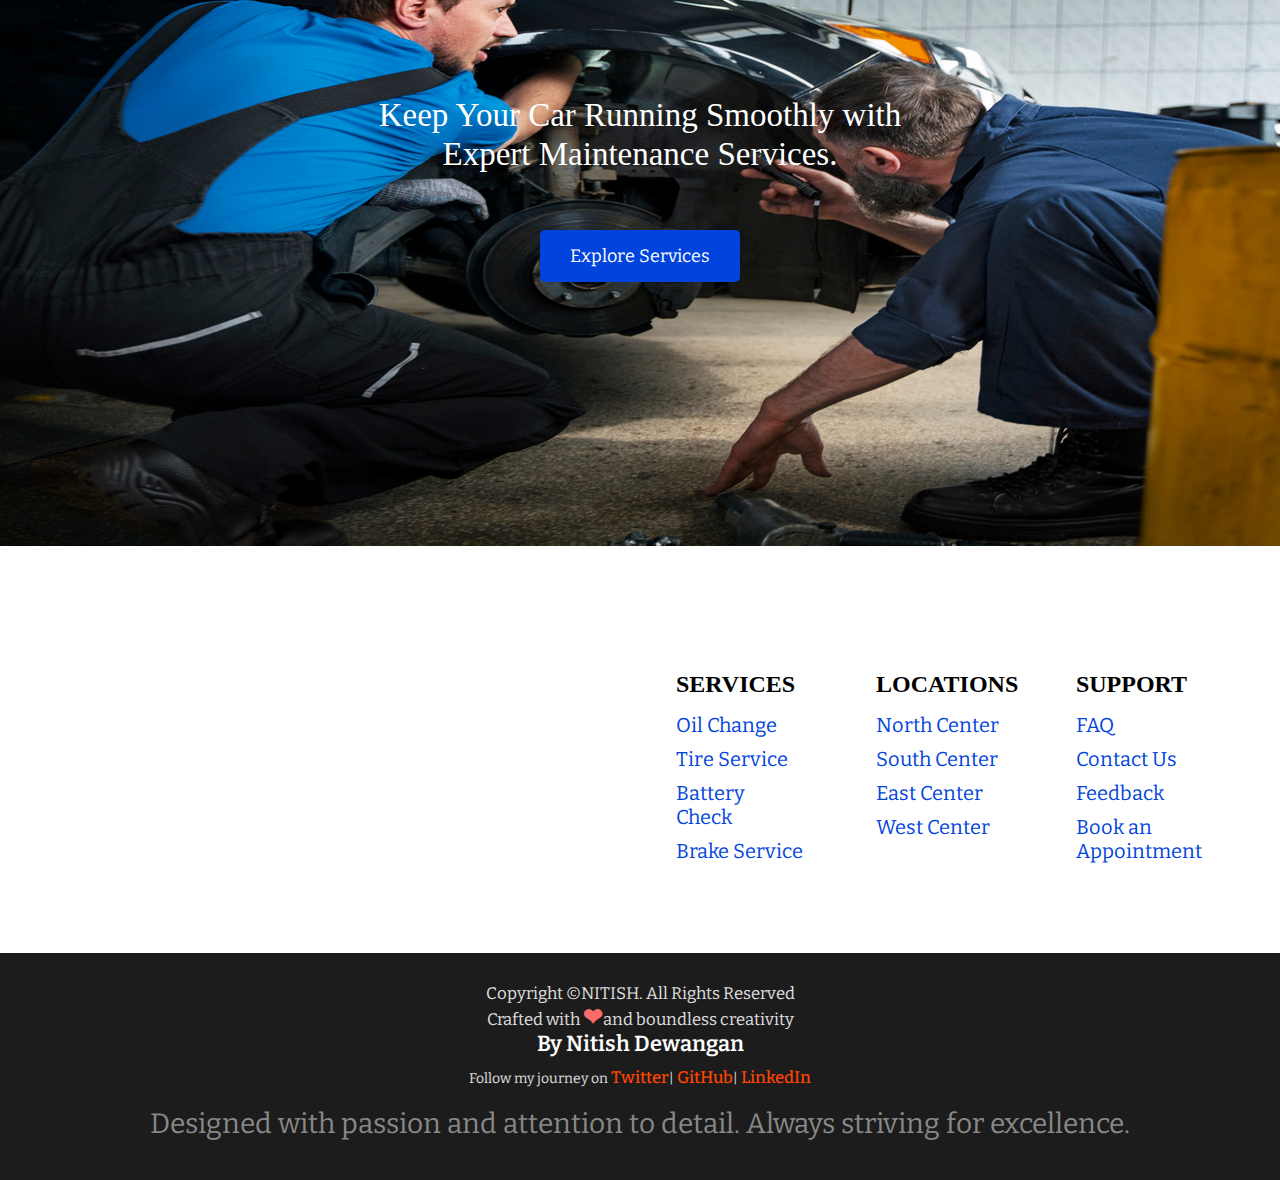
==== commit a4c37eb4: "chnges" ====
--- a/index.html
+++ b/index.html
@@ -1,366 +1 @@
-<!DOCTYPE html>
-<html lang="en">
-
-<head>
-    <meta charset="UTF-8">
-    <meta name="viewport" content="width=device-width, initial-scale=1.0">
-    <title>Car Dealership Website</title>
-    <meta name="description" content="Car dealership website created by frontend developer Nitish Dewangan">
-    <link rel="icon" href="Images/porsche-svgrepo-com.svg">
-    <link rel="stylesheet" href="sport.css">
-</head>
-
-<body>
-    <header class="wrap-1" id="Home">
-        <nav>
-            <div class="container">
-                <div class="row align-items-center">
-                    <div class="col-3">
-                        <div class="logo"><img src="Images/Speed-car-design-on-transparent-background-PNG_241x67.png"
-                                alt="logo_img" loading="lazy"><span class="text1">Auto Workshop</span></div>
-                    </div>
-                    <div class="col-9">
-                        <div class="menu">
-                            <ul>
-                                <li><a href="#Home">Home</a></li>
-                                <li><a href="#services">Services</a></li>
-                                <li><a href="#offer">Offer</a></li>
-                                <li><a href="#Contact">Contact</a></li>
-                                <li><a href="#Car_Maintenance">Maintenance</a></li>
-                            </ul>
-                        </div>
-                        <div class="toggle_btn" id="toggle"><span></span><span></span><span></span></div>
-                    </div>
-                </div>
-            </div>
-        </nav>
-        <div class="banner">
-            <div class="container">
-                <div class="row">
-                    <div class="col-4 col-t-12 col-p-12">
-                        <div class="gap">
-                            <h1>Discover your <br>next Car Service</h1>
-                            <h2 class="h5">Find your <br>next Car Service </h2>
-                            <p>Find the best car service for your vehicle's needs. Whether it's routine maintenance,
-                                repairs, or upgrades, we've got you covered!</p>
-                        </div>
-                    </div>
-                    <div class="col-8 col-t-0 col-p-0"></div>
-                </div>
-            </div>
-        </div>
-    </header>
-    <div class="wrap-2" id="services">
-        <div class="container">
-            <h2 class="h5">AUTO WORKSHOP </h2>
-            <h2 class="h3">OUR SERVICES </h2>
-            <div class="row">
-                <div class="col-4 col-pt-12 col-p-12">
-                    <div class="gap">
-                        <img src="Images/Car repair shop _ Copyright-free photo (by M_ Vorel) _ LibreShot.jpeg"
-                            alt="Car Repair" loading="lazy">
-                        <h2 class="h4">CAR REPAIR </h2>
-                        <p><b>Comprehensive repair services to keep your car running smoothly.</b></p>
-                    </div>
-                </div>
-                <div class="col-4 col-pt-12 col-p-12">
-                    <div class="gap"><img
-                            src="Images/car-repair-maintenance-theme-mechanic-uniform-working-auto-service-pouring-new-motor-oil.jpg"
-                            alt="Oil Change" loading="lazy">
-                        <h2 class="h4">OIL CHANGE </h2>
-                        <p><b>Regular oil changes to extend the life of your engine.</b></p>
-                    </div>
-                </div>
-                <div class="col-4 col-pt-12 col-p-12">
-                    <div class="gap"><img src="Images/auto-mechanic-checking-car.jpg" alt="Tire Service" loading="lazy">
-                        <h2 class="h4">TIRE SERVICE </h2>
-                        <p><b>Tire rotation, balancing, and replacement for safe driving.</b></p>
-                    </div>
-                </div>
-            </div>
-        </div>
-    </div>
-    <div class="wrap-3">
-        <div class="container">
-            <div class="row">
-                <div class="col-6 col-pt-12 col-t-12 col-p-12">
-                    <div class="gap">
-                        <h2 class="h3">CAR MAINTENANCE <br>WORKSHOP </h2>
-                        <ol>
-                            <li>1. REPAIR & MAINTENANCE</li>
-                            <li>2. DIAGNOSTICS & TROUBLESHOOTING</li>
-                            <li>3. CUSTOMIZATION & UPGRADES</li>
-                        </ol>
-                        <p class="p1">Enhance your automotive skills and knowledge with our comprehensive workshop
-                            series. </p>
-                        <p class="p1 p2">Dive deep into 10 modules spread over 7 weekends. </p>
-                        <div class="time">
-                            <h2 class="h5">Start <br>Next Session: July 1st <br>10:00 AM </h2>
-                            <h2 class="h5 ml">Price <br>$1200 </h2>
-                        </div>
-                    </div>
-                </div>
-                <div class="col-6 col-pt-12 col-t-12 col-p-12">
-                    <div class="gap_right"><img src="Images/Auto_Repair_1_400x400.jpeg" alt="Car Repair Tools"
-                            loading="lazy" class="car_repair_img">
-                        <div class="marker">
-                            <h2 class="perma_marker">Empower Yourself <br>with Automotive <br>Expertise</h2>
-                        </div>
-                    </div>
-                </div>
-            </div>
-        </div>
-    </div>
-    <div class="wrap-4" id="offer">
-        <div class="container">
-            <div class="row">
-                <div class="col-8 col-pt-12 col-p-12">
-                    <div class="gap">
-                        <h2 class="h2">EXCLUSIVE CAR MAINTENANCE OFFERS</h2>
-                        <h2 class="h5">Revitalize Your Ride with Our <br>Exclusive Offers!</h2>
-                        <p id="more" class="seemore">Transform your car into a masterpiece with our premium auto care
-                            services at unbeatable prices!</p><button class="btn" id="btn1">Explore Offers</button>
-                    </div>
-                </div>
-            </div>
-        </div>
-    </div>
-    <div class="wrap-5" id="Contact">
-        <div class="container">
-            <div class="row align-items-center">
-                <div class="col-6 col-pt-12 col-t-12 col-p-12">
-                    <div class="gap">
-                        <h2 class="h3">AUTO WORKSHOP MAINTENANCE <br>SERVICES </h2>
-                        <div class="flex-div">
-                            <div class="img_img"><img src="Images/Brake__Suspension_Repair_151x151.jpeg" alt="Mechanic"
-                                    loading="lazy" class="img-thumbnail"></div>
-                            <div class="list_first">
-                                <ul>
-                                    <li>- Engine diagnostics</li>
-                                    <li>- Oil changes</li>
-                                    <li>- Brake inspection and repair</li>
-                                    <li>- Suspension services</li>
-                                </ul>
-                            </div>
-                        </div>
-                        <div class="flex-div">
-                            <div class="img_img"><img
-                                    src="Images/Tire_Repair_Clipart_Vector_Man_Checking_And_Repair_Car_Tire_In_Garage_Man_Checking_Repair_PNG_Image_For_Free_Download_151x151.jpeg"
-                                    alt="Car Repair Shop" loading="lazy" class="img-thumbnail"></div>
-                            <div class="list">
-                                <ul>
-                                    <li>- Tire rotation and alignment</li>
-                                    <li>- Transmission services</li>
-                                    <li>- Electrical system diagnosis</li>
-                                    <li>- Air conditioning maintenance</li>
-                                </ul>
-                            </div>
-                        </div>
-                        <div class="flex-div">
-                            <div class="img_img"><img src="Images/11_Car_Sounds_You_Should_Never_Ignore_151x151.jpeg"
-                                    alt="Mechanic Working" loading="lazy" class="img-thumbnail"></div>
-                            <div class="list">
-                                <ul>
-                                    <li>- Exhaust system repair</li>
-                                    <li>- Fuel system cleaning</li>
-                                    <li>- Cooling system flush</li>
-                                </ul>
-                            </div>
-                        </div>
-                    </div>
-                </div>
-                <div class="col-6 col-pt-12 col-t-12 col-p-12">
-                    <div class="gap2">
-                        <div class="circle_img"><img src="Images/268.jpg" alt="Auto Workshop" loading="lazy"
-                                class="img_list"></div>
-                        <div class="perma_marker">
-                            <h2 class="h4">Professional Auto Workshop <br>Maintenance</h2>
-                        </div>
-                    </div>
-                </div>
-            </div>
-        </div>
-    </div>
-    <div class="wrap-6">
-        <div class="container">
-            <div class="row">
-                <div class="col-6 col-pt-12 col-p-12">
-                    <div class="gap">
-                        <h2 class="h2">Quality Service <br>for Your Car </h2>
-                        <h2 class="h4">Auto Shop Services </h2>
-                        <p>Lorem ipsum dolor sit amet, consectetur adipisicing elit. Reprehenderit, magni amet aperiam
-                            nesciunt placeat possimus. </p>
-                    </div>
-                </div>
-            </div>
-        </div>
-    </div>
-    <div class="wrap-7" id="auto_maintenance">
-        <div class="container">
-            <h2>Top Maintenance Spots for Your Car</h2>
-            <div class="row">
-                <div class="col-4 col-pt-12 col-p-12">
-                    <div class="gap">
-                        <div class="img_cont">
-                            <img  src="Images/Car service work for vehicles mechanic maintenance and fix outline concept – VectorMine.jpeg"
-                                alt="Car Maintenance" loading="lazy" class="m_loop"></div>
-                        <p class="dots"><span></span><span></span><span></span></p>
-                        <div class="share">
-                            <ul>
-                                <li><a href="#Home">Engine</a></li>
-                                <li><a href="#class">Brakes</a></li>
-                                <li><a href="#promo">Suspension</a></li>
-                            </ul>
-                        </div>
-                        <h2 class="h4">Engine Check </h2>
-                        <p class="border">Regular engine inspections ensure optimal performance and prevent breakdowns.
-                        </p>
-                        <h2 class="h5">Location <span>0.3 miles.</span></h2>
-                    </div>
-                </div>
-                <div class="col-4 col-pt-12 col-p-12">
-                    <div class="gap">
-                        <div class="img_cont"><img
-                                src="Images/Car Mechanic in Uniform Change Oil at Car Service Station_ Stock Vector - Illustration of petrol, color_ 89373005.jpeg"
-                                alt="Car Maintenance" loading="lazy" class="m_loop"></div>
-                        <p class="dots"><span></span><span></span><span></span></p>
-                        <div class="share">
-                            <ul>
-                                <li><a href="#Home">Oil Change</a></li>
-                                <li><a href="#class">Tires</a></li>
-                                <li><a href="#promo">Electrical</a></li>
-                            </ul>
-                        </div>
-                        <h2 class="h4">Oil Change </h2>
-                        <p class="border">Regular oil changes help maintain engine health and extend its lifespan. </p>
-                        <h2 class="h5">Location <span>0.3 miles.</span></h2>
-                    </div>
-                </div>
-                <div class="col-4 col-pt-12 col-p-12">
-                    <div class="gap">
-                        <div class="img_cont"><img
-                                src="Images/Download Car service and repair design concept vector illustration for free.jpeg"
-                                alt="Car Maintenance" loading="lazy" class="m_loop"></div>
-                        <p class="dots"><span></span><span></span><span></span></p>
-                        <div class="share">
-                            <ul>
-                                <li><a href="#Home">Transmission</a></li>
-                                <li><a href="#class">Cooling System</a></li>
-                                <li><a href="#promo">Exhaust</a></li>
-                            </ul>
-                        </div>
-                        <h2 class="h4">Transmission Service </h2>
-                        <p class="border">Regular transmission service ensures smooth gear shifts and prevents failures.
-                        </p>
-                        <h2 class="h5">Location <span>0.3 miles.</span></h2>
-                    </div>
-                </div>
-            </div>
-        </div>
-    </div>
-    <div class="wrap-8">
-        <div class="container">
-            <div class="row align-items-center">
-                <div class="col-6 col-pt-12 col-p-12">
-                    <div class="gap center">
-                        <div class="circle_div"><img
-                                src="Images/509,000+ Mechanic Stock Photos, Pictures & Royalty-Free Images.jpeg"
-                                alt="Auto Car Maintenance" loading="lazy" class=""></div>
-                        <h2 class="h2">Expert Care for Your Car </h2>
-                    </div>
-                </div>
-                <div class="col-6 col-pt-12 col-p-12">
-                    <div class="gap">
-                        <h2 class="h1">Peak Performance Ensured </h2>
-                        <ol>
-                            <li>Maintenance</li>
-                            <li>Diagnostics</li>
-                            <li>Repairs</li>
-                        </ol>
-                        <p class="border">Trust our skilled technicians for top-notch services. </p>
-                        <p>Experience reliability and efficiency. </p>
-                        <div class="time">
-                            <h2 class="h5 pr-5">Book Now </h2>
-                            <h2 class="h5 ml">Price Estimate: Varies </h2>
-                        </div>
-                    </div>
-                </div>
-            </div>
-        </div>
-        </div>
-        <div class="wrap-9" id="Car_Maintenance">
-            <div class="container">
-                <div class="row">
-                    <div class="col-3 col-p-0"></div>
-                    <div class="col-6 col-pt-12 col-p-12">
-                        <h2 class="h2">Keep Your Car Running Smoothly with Expert Maintenance Services. <br><span
-                                id="lorem-text" style="display: none;">Lorem, ipsum dolor sit</span></h2>
-                        <div class="logo"><img src="Images/technician.png" alt="Car Maintenance" loading="lazy"
-                                class="logo-img"></div><button class="btn" id="btn">Explore Services</button>
-                    </div>
-                </div>
-            </div>
-        </div>
-        <div class="wrap-10">
-            <div class="container">
-                <div class="row">
-                    <div class="col-6 col-pt-12 col-p-12">
-                        <div class="gap">
-                            <h3>CAR MAINTENANCE SERVICES </h3>
-                            <p>Keep your car in top condition with our expert maintenance services. Find your nearest
-                                service center and book an appointment today. </p>
-                            <div class="logo"><img src="Images/Car services in Indirapuram.jpeg" alt="Car Maintenance"
-                                    loading="lazy"></div>
-                        </div>
-                    </div>
-                    <div class="col-6 col-pt-12 col-p-12 mt-4">
-                        <div class="row">
-                            <div class="col-4">
-                                <div class="gap gap2">
-                                    <h4>SERVICES</h4>
-                                    <ul>
-                                        <li><a href="#oil_change">Oil Change</a></li>
-                                        <li><a href="#tire_service">Tire Service</a></li>
-                                        <li><a href="#battery_check">Battery Check</a></li>
-                                        <li><a href="#brake_service">Brake Service</a></li>
-                                    </ul>
-                                </div>
-                            </div>
-                            <div class="col-4">
-                                <div class="gap gap2">
-                                    <h4>LOCATIONS</h4>
-                                    <ul>
-                                        <li><a href="#north_center">North Center</a></li>
-                                        <li><a href="#south_center">South Center</a></li>
-                                        <li><a href="#east_center">East Center</a></li>
-                                        <li><a href="#west_center">West Center</a></li>
-                                    </ul>
-                                </div>
-                            </div>
-                            <div class="col-4">
-                                <div class="gap gap2">
-                                    <h4>SUPPORT</h4>
-                                    <ul>
-                                        <li><a href="#faq">FAQ</a></li>
-                                        <li><a href="#contact_us">Contact Us</a></li>
-                                        <li><a href="#feedback">Feedback</a></li>
-                                        <li><a href="#appointment">Book an Appointment</a></li>
-                                    </ul>
-                                </div>
-                            </div>
-                        </div>
-                    </div>
-                </div>
-            </div>
-        </div>
-        <footer class="wrap-11">
-            <p>Copyright ©NITISH. All Rights Reserved <br>Crafted with <span class="name">❤</span>and boundless
-                creativity <br><b>By Nitish Dewangan</b></p>
-            <p class="social-links">Follow my journey on <a href="https://twitter.com/NitishDewangan"
-                    target="_blank">Twitter</a>| <a href="https://github.com/NitishDewangan" target="_blank">GitHub</a>|
-                <a href="https://www.linkedin.com/in/NitishDewangan" target="_blank">LinkedIn</a></p>
-            <p class="design-note">Designed with passion and attention to detail. Always striving for excellence. </p>
-        </footer>
-        <script src="trip.js"></script>
-</body>
-</html>+<!DOCTYPE html><html lang="en"><head><meta charset="UTF-8"><meta name="viewport" content="width=device-width, initial-scale=1.0"><title>Car Dealership Website</title><meta name="description" content="Car dealership website created by frontend developer Nitish Dewangan"><link rel="icon" href="Images/porsche-svgrepo-com.svg"><link rel="stylesheet" href="sport.css"></head><body><header class="wrap-1" id="Home"><nav><div class="container"><div class="row align-items-center"><div class="col-3"><div class="logo"><img src="Images/Speed-car-design-on-transparent-background-PNG_241x67.png" alt="logo_img" loading="lazy"><span class="text1">Auto Workshop</span></div></div><div class="col-9"><div class="menu"><ul><li><a href="#Home">Home</a></li><li><a href="#services">Services</a></li><li><a href="#offer">Offer</a></li><li><a href="#Contact">Contact</a></li><li><a href="#Car_Maintenance">Maintenance</a></li></ul></div><div class="toggle_btn" id="toggle"><span></span><span></span><span></span></div></div></div></div></nav><div class="banner"><div class="container"><div class="row"><div class="col-4 col-t-12 col-p-12"><div class="gap"><h1>Discover your <br>next Car Service</h1><h2 class="h5">Find your <br>next Car Service here...</h2><p>Find the best car service for your vehicle's needs. Whether it's routine maintenance, repairs, or upgrades, we've got you covered!</p></div></div><div class="col-8 col-t-0 col-p-0"></div></div></div></div></header><div class="wrap-2" id="services"><div class="container"><h2 class="h5">AUTO WORKSHOP </h2><h2 class="h3">OUR SERVICES </h2><div class="row"><div class="col-4 col-pt-12 col-p-12"><div class="gap"><img src="Images/Car repair shop _ Copyright-free photo (by M_ Vorel) _ LibreShot.jpeg" alt="Car Repair" loading="lazy"><h2 class="h4">CAR REPAIR </h2><p><b>Comprehensive repair services to keep your car running smoothly.</b></p></div></div><div class="col-4 col-pt-12 col-p-12"><div class="gap"><img src="Images/car-repair-maintenance-theme-mechanic-uniform-working-auto-service-pouring-new-motor-oil.jpg" alt="Oil Change" loading="lazy"><h2 class="h4">OIL CHANGE </h2><p><b>Regular oil changes to extend the life of your engine.</b></p></div></div><div class="col-4 col-pt-12 col-p-12"><div class="gap"><img src="Images/auto-mechanic-checking-car.jpg" alt="Tire Service" loading="lazy"><h2 class="h4">TIRE SERVICE </h2><p><b>Tire rotation, balancing, and replacement for safe driving.</b></p></div></div></div></div></div><div class="wrap-3"><div class="container"><div class="row"><div class="col-6 col-pt-12 col-t-12 col-p-12"><div class="gap"><h2 class="h3">CAR MAINTENANCE <br>WORKSHOP </h2><ol><li>1. REPAIR & MAINTENANCE</li><li>2. DIAGNOSTICS & TROUBLESHOOTING</li><li>3. CUSTOMIZATION & UPGRADES</li></ol><p class="p1">Enhance your automotive skills and knowledge with our comprehensive workshop series. </p><p class="p1 p2">Dive deep into 10 modules spread over 7 weekends. </p><div class="time"><h2 class="h5">Start <br>Next Session: July 1st <br>10:00 AM </h2><h2 class="h5 ml">Price <br>$1200 </h2></div></div></div><div class="col-6 col-pt-12 col-t-12 col-p-12"><div class="gap_right"><img src="Images/Auto_Repair_1_400x400.jpeg" alt="Car Repair Tools" loading="lazy" class="car_repair_img"><div class="marker"><h2 class="perma_marker">Empower Yourself <br>with Automotive <br>Expertise</h2></div></div></div></div></div></div><div class="wrap-4" id="offer"><div class="container"><div class="row"><div class="col-8 col-pt-12 col-p-12"><div class="gap"><h2 class="h2">EXCLUSIVE CAR MAINTENANCE OFFERS</h2><h2 class="h5">Revitalize Your Ride with Our <br>Exclusive Offers!</h2><p id="more" class="seemore">Transform your car into a masterpiece with our premium auto care services at unbeatable prices!</p><button class="btn" id="btn1">Explore Offers</button></div></div></div></div></div><div class="wrap-5" id="Contact"><div class="container"><div class="row align-items-center"><div class="col-6 col-pt-12 col-t-12 col-p-12"><div class="gap"><h2 class="h3">AUTO WORKSHOP MAINTENANCE <br>SERVICES </h2><div class="flex-div"><div class="img_img"><img src="Images/Brake__Suspension_Repair_151x151.jpeg" alt="Mechanic" loading="lazy" class="img-thumbnail"></div><div class="list_first"><ul><li>- Engine diagnostics</li><li>- Oil changes</li><li>- Brake inspection and repair</li><li>- Suspension services</li></ul></div></div><div class="flex-div"><div class="img_img"><img src="Images/Tire_Repair_Clipart_Vector_Man_Checking_And_Repair_Car_Tire_In_Garage_Man_Checking_Repair_PNG_Image_For_Free_Download_151x151.jpeg" alt="Car Repair Shop" loading="lazy" class="img-thumbnail"></div><div class="list"><ul><li>- Tire rotation and alignment</li><li>- Transmission services</li><li>- Electrical system diagnosis</li><li>- Air conditioning maintenance</li></ul></div></div><div class="flex-div"><div class="img_img"><img src="Images/11_Car_Sounds_You_Should_Never_Ignore_151x151.jpeg" alt="Mechanic Working" loading="lazy" class="img-thumbnail"></div><div class="list"><ul><li>- Exhaust system repair</li><li>- Fuel system cleaning</li><li>- Cooling system flush</li></ul></div></div></div></div><div class="col-6 col-pt-12 col-t-12 col-p-12"><div class="gap2"><div class="circle_img"><img src="Images/268.jpg" alt="Auto Workshop" loading="lazy" class="img_list"></div><div class="perma_marker"><h2 class="h4">Professional Auto Workshop <br>Maintenance</h2></div></div></div></div></div></div><div class="wrap-6"><div class="container"><div class="row"><div class="col-6 col-pt-12 col-p-12"><div class="gap"><h2 class="h2">Quality Service <br>for Your Car </h2><h2 class="h4">Auto Shop Services </h2><p>Lorem ipsum dolor sit amet, consectetur adipisicing elit. Reprehenderit, magni amet aperiam nesciunt placeat possimus. </p></div></div></div></div></div><div class="wrap-7" id="auto_maintenance"><div class="container"><h2>Top Maintenance Spots for Your Car</h2><div class="row"><div class="col-4 col-pt-12 col-p-12"><div class="gap"><div class="img_cont"><img src="Images/Car service work for vehicles mechanic maintenance and fix outline concept – VectorMine-fotor-202406132348.jpg" alt="Car Maintenance" loading="lazy" class="m_loop"></div><p class="dots"><span></span><span></span><span></span></p><div class="share"><ul><li><a href="#Home">Engine</a></li><li><a href="#class">Brakes</a></li><li><a href="#promo">Suspension</a></li></ul></div><h2 class="h4">Engine Check </h2><p class="border">Regular engine inspections ensure optimal performance and prevent breakdowns. </p><h2 class="h5">Location <span>0.3 miles.</span></h2></div></div><div class="col-4 col-pt-12 col-p-12"><div class="gap"><div class="img_cont"><img src="Images/Car Mechanic in Uniform Change Oil at Car Service Station_ Stock Vector - Illustration of petrol, color_ 89373005.jpeg" alt="Car Maintenance" loading="lazy" class="m_loop"></div><p class="dots"><span></span><span></span><span></span></p><div class="share"><ul><li><a href="#Home">Oil Change</a></li><li><a href="#class">Tires</a></li><li><a href="#promo">Electrical</a></li></ul></div><h2 class="h4">Oil Change </h2><p class="border">Regular oil changes help maintain engine health and extend its lifespan. </p><h2 class="h5">Location <span>0.3 miles.</span></h2></div></div><div class="col-4 col-pt-12 col-p-12"><div class="gap"><div class="img_cont"><img src="Images/Download Car service and repair design concept vector illustration for free.jpeg" alt="Car Maintenance" loading="lazy" class="m_loop"></div><p class="dots"><span></span><span></span><span></span></p><div class="share"><ul><li><a href="#Home">Transmission</a></li><li><a href="#class">Cooling System</a></li><li><a href="#promo">Exhaust</a></li></ul></div><h2 class="h4">Transmission Service </h2><p class="border">Regular transmission service ensures smooth gear shifts and prevents failures. </p><h2 class="h5">Location <span>0.3 miles.</span></h2></div></div></div></div></div><div class="wrap-8"><div class="container"><div class="row align-items-center"><div class="col-6 col-pt-12 col-p-12"><div class="gap center"><div class="circle_div"><img src="Images/509,000+ Mechanic Stock Photos, Pictures & Royalty-Free Images.jpeg" alt="Auto Car Maintenance" loading="lazy" class=""></div><h2 class="h2">Expert Care for Your Car </h2></div></div><div class="col-6 col-pt-12 col-p-12"><div class="gap"><h2 class="h1">Peak Performance Ensured </h2><ol><li>Maintenance</li><li>Diagnostics</li><li>Repairs</li></ol><p class="border">Trust our skilled technicians for top-notch services. </p><p>Experience reliability and efficiency. </p><div class="time"><h2 class="h5 pr-5">Book Now </h2><h2 class="h5 ml">Price Estimate: Varies </h2></div></div></div></div></div></div><div class="wrap-9" id="Car_Maintenance"><div class="container"><div class="row"><div class="col-3 col-p-0"></div><div class="col-6 col-pt-12 col-p-12"><h2 class="h2">Keep Your Car Running Smoothly with Expert Maintenance Services. <br><span id="lorem-text" style="display: none;">Lorem, ipsum dolor sit</span></h2><div class="logo"><img src="Images/technician.png" alt="Car Maintenance" loading="lazy" class="logo-img"></div><button class="btn" id="btn">Explore Services</button></div></div></div></div><div class="wrap-10"><div class="container"><div class="row"><div class="col-6 col-pt-12 col-p-12"><div class="gap"><h3>CAR MAINTENANCE SERVICES </h3><p>Keep your car in top condition with our expert maintenance services. Find your nearest service center and book an appointment today. </p><div class="logo"><img src="Images/Car services in Indirapuram.jpeg" alt="Car Maintenance" loading="lazy"></div></div></div><div class="col-6 col-pt-12 col-p-12 mt-4"><div class="row"><div class="col-4"><div class="gap gap2"><h4>SERVICES</h4><ul><li><a href="#oil_change">Oil Change</a></li><li><a href="#tire_service">Tire Service</a></li><li><a href="#battery_check">Battery Check</a></li><li><a href="#brake_service">Brake Service</a></li></ul></div></div><div class="col-4"><div class="gap gap2"><h4>LOCATIONS</h4><ul><li><a href="#north_center">North Center</a></li><li><a href="#south_center">South Center</a></li><li><a href="#east_center">East Center</a></li><li><a href="#west_center">West Center</a></li></ul></div></div><div class="col-4"><div class="gap gap2"><h4>SUPPORT</h4><ul><li><a href="#faq">FAQ</a></li><li><a href="#contact_us">Contact Us</a></li><li><a href="#feedback">Feedback</a></li><li><a href="#appointment">Book an Appointment</a></li></ul></div></div></div></div></div></div></div><footer class="wrap-11"><p>Copyright ©NITISH. All Rights Reserved <br>Crafted with <span class="name">❤</span>and boundless creativity <br><b>By Nitish Dewangan</b></p><p class="social-links">Follow my journey on <a href="https://twitter.com/NitishDewangan" target="_blank">Twitter</a>| <a href="https://github.com/NitishDewangan" target="_blank">GitHub</a>| <a href="https://www.linkedin.com/in/NitishDewangan" target="_blank">LinkedIn</a></p><p class="design-note">Designed with passion and attention to detail. Always striving for excellence. </p></footer><script src="trip.js"></script></body></html>--- a/sport.css
+++ b/sport.css
@@ -1 +1 @@
- @import url('https://fonts.googleapis.com/css2?family=Bitter:ital,wght@0,100..900;1,100..900&display=swap');@import url('https://fonts.googleapis.com/css2?family=Bitter:ital,wght@0,100..900;1,100..900&family=Nunito:ital,wght@0,200..1000;1,200..1000&display=swap');@import url('https://fonts.googleapis.com/css2?family=Bitter:ital,wght@0,100..900;1,100..900&family=Nunito:ital,wght@0,200..1000;1,200..1000&family=Permanent+Marker&display=swap');@import url('https://fonts.googleapis.com/css2?family=Russo+One&display=swap');*{margin:0;padding:0;box-sizing:border-box}:root{--orng:#da5200;--skyblue:#04df;--white:#fff;--blk:#000;--text-clr:#1f262f;--p-marker:"Permanent Marker",cursive;--nunito:"Nunito Sans",sans-serif;--bitter:"Bitter",serif}html{scroll-behavior:smooth}body{font-size:14px;font-family:var(--bitter)}a{text-decoration:none}img{vertical-align:bottom}ul,ol{padding:0;list-style:none}.container{max-width:1200px;width:100%;margin:0 auto;padding:0 1rem}.row{display:flex;flex-flow:row wrap;margin:0 -1rem}.d-flex{display:flex}.align-items-center{align-items:center}.justify-between{justify-content:space-between}.btn{padding:8px 50px;border:1px solid var(--skyblue);color:var(--white);background:none;cursor:pointer;font:normal 20px var(--bitter)}p{font:100 25px var(--bitter)}iframe{border:none;outline:none}.center{text-align:center}h1{font:600 58px var(--bitter);color:var(--white)}h2{font:600 33px var(--bitter)}[class^="col-"]{flex:1 0 auto;padding:0 1rem}.col-1{flex-basis:8.33%;max-width:8.33%}.col-2{flex-basis:16.66%;max-width:16.66%}.col-3{flex-basis:25%;max-width:25%}.col-4{flex-basis:33.33%;max-width:33.33%}.col-5{flex-basis:41.66%;max-width:41.66%}.col-6{flex-basis:50%;max-width:50%}.col-7{flex-basis:58.33%;max-width:58.33%}.col-8{flex-basis:66.66%;max-width:66.66%}.col-9{flex-basis:75%;max-width:75%}.col-10{flex-basis:83.33%;max-width:83.33%}.col-11{flex-basis:91.66%;max-width:91.66%}.col-12{flex-basis:100%;max-width:100%}.wrap-1{background:url('Images/top-view-man-repairing-car.jpg') no-repeat;background-size:100% 100%;padding:35px 0 300px 0;font-family:var(--nunito);padding-top:100px}.wrap-1 nav{position:fixed;top:0;left:0;width:100%;z-index:100;height:100px;box-shadow:#00000030 0 10px 20px,#0000003b 0 6px 6px;background:#222}.wrap-1 .logo{width:241px;height:67px}.wrap-1 .logo img{width:100%;height:auto}.wrap-1 .text1{font-size:25px;font-weight:bold;background:linear-gradient(270deg,#ff6ec4,#7873f5,#5ec0ff,#f5b74a);background-size:800% 800%;-webkit-background-clip:text;-webkit-text-fill-color:transparent;animation:gradientAnimation 10s ease infinite}@keyframes gradientAnimation{0%{background-position:0 50%}50%{background-position:100% 50%}100%{background-position:0 50%}}.wrap-1 .menu{margin-top:33px;margin-left:25%;font-size:25px}.wrap-1 .menu ul{display:flex;width:100%;align-items:center}.wrap-1 .menu li{margin:0 10px;background:#1a1a1a;padding:10px 20px;border-radius:10px;box-shadow:0 4px 8px rgba(0,0,0,.6);transition:transform .3s,box-shadow .3s,background .3s}.wrap-1 .menu li:hover{transform:translateY(-5px);box-shadow:0 8px 16px rgba(0,0,0,.8);background:#333}.wrap-1 .menu li a{transition:background-image .3s,color .3s;color:#fff;text-decoration:none}.wrap-1 .menu li a:hover{background-image:linear-gradient(to right,var(--blue),var(--green));background-clip:text;-webkit-background-clip:text;color:#f00}.wrap-1 .gap{margin:35px 0}.wrap-1 .gap .h5{font:400 30px var(--bitter);letter-spacing:2px;line-height:30px;color:#ff4500}.wrap-1 .gap p{font:600 20px var(--bitter);color:var(--white);margin:20px 0}.wrap-2{padding:50px 0;background-color:#f8f9fa;text-align:center}.wrap-2 .container{max-width:1200px;margin:0 auto}.wrap-2 h2.h5{font-size:20px;color:#333;margin-bottom:10px}.wrap-2 h2.h3{font-size:32px;color:#000;margin-bottom:30px}.wrap-2 .row{display:flex;flex-wrap:wrap;justify-content:space-between}.wrap-2 .col-4{flex:0 0 30%;max-width:30%;margin-bottom:20px}.wrap-2 .gap{background-color:#fff;border:1px solid #ddd;padding:20px;border-radius:8px;transition:transform .3s ease}.wrap-2 .gap:hover{transform:scale(1.05)}.wrap-2 img{width:100%;height:auto;border-radius:8px;margin-bottom:15px}.wrap-2 h2.h4{font-size:24px;color:#000;margin-bottom:10px}.wrap-2 p{font-size:16px;color:#666}.wrap-3{padding:50px 0}.wrap-3 .gap{padding:0 130px 0 0}.wrap-3 .h3{font:600 50px var(--bitter)}.wrap-3 .gap .p1.p2{border:none;padding:20px 0}.wrap-3 ol{padding:70px 0 30px 0;font:600 33px var(--bitter)}.wrap-3 .gap .p1{border-bottom:2px solid var(--skyblue);padding-bottom:20px;line-height:45px;font:normal 20px var(--bitter)}.wrap-3 .time{padding:30px 0;display:flex;align-items:center}.wrap-3 .time .h5{font-size:25px}.wrap-3 .time .ml{margin-left:140px}.wrap-3 .gap_right{position:relative}.wrap-3 .gap_right .circle_img img{border-radius:50%;display:block;margin:auto}.wrap-3 .gap_right img.orang_shap{width:20px;height:40px;position:absolute;bottom:175px;right:30px}.wrap-3 .perma_marker{font:400 33px var(--p-marker);padding:30px 0 0 0;color:var(--orng);text-align:center}.wrap-4{background:url("Images/oie_RcP35KjB3tUL_1560x640.jpg") no-repeat 100% 100%;background-size:cover;padding:90px 0 50px 0;height:621px;text-align:center;color:#F1FAFF;text-shadow:1px 1px 2px rgba(0,0,0,.7)}.wrap-4 .gap .h2{font:600 50px 'Arial',sans-serif;padding:20px 0}.wrap-4 .gap .h5{font:600 25px 'Arial',sans-serif;text-transform:uppercase;line-height:45px}.wrap-4 p{font:normal 20px 'Arial',sans-serif}.wrap-4 button{padding:12px 60px;border:none;background:#ff8c00;color:#fff;margin-top:40px;font-size:18px;cursor:pointer;transition:background .3s}.wrap-4 .seemore{height:0;overflow:hidden;transition:height .5s ease}.wrap-4 .more{height:auto;overflow:visible}.wrap-5{padding:125px 0 170px 0;position:relative}.wrap-5 .h3{font:700 37px/2 var(--bitter);position:relative;margin-left:30px;color:#048497}.wrap-5 .h3::after{content:'';position:absolute;width:100px;height:4px;background:var(--skyblue);left:0;bottom:-9px}.wrap-5 .flex-div{display:flex;align-items:center;justify-content:flex-start;margin-top:30px}.wrap-5 .flex-div .img_img{margin-right:20px}.wrap-5 ul{font:normal 20px var(--bitter);margin:0;padding:0;list-style:none}.wrap-5 ul li{margin-bottom:10px}.wrap-5 .circle_img{width:350px;height:350px;margin:auto;border-radius:50%;overflow:hidden;box-shadow:0 4px 8px rgba(0,0,0,.1);transition:transform .3s ease}.wrap-5 .circle_img img{width:100%;height:100%;object-fit:cover;transition:transform .3s ease}.wrap-5 .circle_img:hover{animation:bounce .5s ease;transform:scale(1.1)}@keyframes bounce{0%{transform:scale(1)}50%{transform:scale(1.2)}100%{transform:scale(1.1)}}.wrap-5 .gap2{text-align:center}.wrap-5 .perma_marker{padding-top:50px}.wrap-5 .perma_marker .h4{font:400 33px var(--p-marker);color:#048497}.wrap-5 .img-thumbnail{border-radius:8px;box-shadow:0 4px 8px rgba(0,0,0,.1);transition:transform .3s ease}.wrap-5 .img-thumbnail:hover{transform:scale(1.05)}.wrap-6{padding:70px 0 390px 0;background:url('/Images/2-Handshake-Dealer-FX.jpg') no-repeat 100% 100%;background-size:cover}.wrap-6 .h2{color:var(--orng);font:400 50px var(--p-marker)}.wrap-6 .h4{color:var(--white);font:600 33px var(--bitter);padding:30px 0}.wrap-6 p{color:var(--white);font:normal 25px var(--bitter);color:orange;border:2px solid black;background:var(--text-clr)}.wrap-7{padding:90px 0}.wrap-7 h2{font:600 41px var(--bitter);padding:20px 0;text-transform:uppercase}.wrap-7 .gap{padding:25px;margin:50px 0 0 0;text-align:center}.img_cont{width:100%;max-width:264px;margin:0 auto;display:flex;justify-content:center;align-items:center}.img_cont img{max-width:100%;height:auto}.wrap-7 .h4{font:600 33px var(--bitter);padding:30px 0}.wrap-7 .dots{cursor:pointer;width:fit-content;padding:0 5px}.wrap-7 .dots span{display:block;width:4px;aspect-ratio:1/1;background:var(--skyblue);border-radius:50%;margin:5px 0}.wrap-7 .border{font:normal 20px var(--bitter);padding-bottom:25px;border-bottom:2px solid #ac9cb4}.wrap-7 .h5{font:bold 25px var(--bitter);padding:20px 0}.wrap-7 .h5 span{font:normal 25px var(--bitter);text-transform:capitalize;margin-left:7px}.wrap-7 .share{width:fit-content;box-shadow:1px 1px 5px #0000003a;display:block;margin:auto;padding:10px 50px;border-radius:8px;display:none}.wrap-7 .share2{display:block}.wrap-7 .gap .share ul li a{display:block;padding:10px 20px;color:var(--text-clr);transition:all .5s linear;font:normal 17px var(--bitter)}.wrap-7 .gap .share ul li a:hover{color:var(--skyblue)}.wrap-8{padding:100px 0;background:var(--text-clr);color:var(--white)}.wrap-8 .gap{padding:0 30px}.wrap-8 .circle_div{width:350px;aspect-ratio:1/1;overflow:hidden;border-radius:50%;text-align:center;margin:auto}.wrap-8 .circle_div img{width:350px;aspect-ratio:1/1;display:inline-block;margin:auto;border-radius:50%}.wrap-8 .h2{margin-top:100px;color:var(--skyblue);font:600 33px var(--p-marker)}.wrap-8 .h1{font:800 45px var(--bitter);padding:30px 0;text-transform:uppercase}.wrap-8 ol{font:bold 33px var(--bitter)}.wrap-8 p{font:normal 25px var(--bitter);padding:20px 0;line-height:45px}.wrap-8 .border{border-bottom:2px solid var(--skyblue)}.wrap-8 .time{display:flex;align-items:center}.wrap-8 .time .pr-5{padding-right:70px}.wrap-8 .time .h5{font:bold 25px var(--bitter)}.wrap-9{position:relative;background:url('Images/male-mechanics-working-together-car-shop_2_1560x640.jpg') no-repeat center center;background-size:cover;padding:190px 10px 50px 10px;text-align:center;color:var(--white);height:640px}.wrap-9 .container{position:relative;z-index:1}.wrap-9 .h2{font:400 33px var(--p-marker);line-height:1.2;margin-bottom:20px;overflow:hidden}.wrap-9 .logo{margin:15px 0}.wrap-9 .logo-img{width:80%;height:auto;display:block;margin:0 auto;max-width:200px}.wrap-9 #btn{margin-top:20px;padding:15px 30px;font-size:18px;background-color:var(--skyblue);color:var(--white);border:none;border-radius:5px;cursor:pointer;transition:all .3s ease;overflow:visible}.wrap-9 .more{height:auto;overflow:visible;padding-bottom:20px;margin-top:-50px}.wrap-9 #btn{margin-bottom:20px}.wrap-10{background:var(--dark-bg);color:var(--white);padding:60px 20px}.wrap-10 .gap{padding:20px}.wrap-10 h3{font:600 32px var(--p-marker);margin-bottom:20px}.wrap-10 p{font:400 18px var(--bitter);margin-bottom:20px}.wrap-10 .logo{margin:20px 0;text-align:center}.wrap-10 .logo img{max-width:100%;max-height:300px;width:auto;height:auto;display:block;margin:0 auto}.wrap-10 h4{font:600 24px var(--p-marker);margin-bottom:15px;color:#000}.wrap-10 ul{list-style:none;padding:0}.wrap-10 ul li{margin-bottom:10px}.wrap-10 ul li a{color:var(--skyblue);text-decoration:none;font:400 20px var(--bitter);transition:color .3s ease}.wrap-10 ul li a:hover{color:var(--orng)}.wrap-11{background:#1c1c1c;padding:20px;text-align:center;font-family:'Arial',sans-serif}.wrap-11 p{color:#e0e0e0;font-size:1.2em;margin:10px 0;font-weight:400}.wrap-11 p b{color:#ffffff;font-size:1.3em;font-weight:600}.wrap-11 .name{color:#ff6b6b;font-size:1.4em;font-weight:700}.wrap-11 a{color:#ff4500;text-decoration:none;font-size:1.2em;font-weight:500;transition:color .3s ease}.wrap-11 a:hover{color:lightskyblue}.wrap-11 .social-links{font-size:1em;margin:10px 0;font-weight:400}.wrap-11 .design-note{font-size:2em;color:#888888;margin:20px 0;font-weight:400}.mt-4{margin-top:45px}.toggle_btn{display:none;padding:7px;width:50px;border-radius:10px;border:2px solid var(--skyblue);float:right;clear:both;cursor:pointer}.toggle_btn span{display:block;height:2px;width:100%;border-radius:2px;background:var(--skyblue);margin:4px 0}.wrap-1 .menu_side{width:0;transition:all .7s linear}.wrap-1 .toggle_btn span{transform-origin:right center;transition:all .3s linear}.wrap-1 .toggle_btn.active span:nth-child(1){transform:rotate(-23deg)}.wrap-1 .toggle_btn.active span:nth-child(2){opacity:0}.wrap-1 .toggle_btn.active span:nth-child(3){transform:rotate(23deg)}@media screen and (max-width:1200px){.wrap-2 .h5,.wrap-2 .h3,.wrap-7 h2{padding:0 20px}.wrap-9{margin-top:-100px}}@media screen and (max-width:1024px){.wrap-2 .h3::after{bottom:-10px;left:23px}}@media screen and (max-width:980px){.col-t-3{flex-basis:25%;max-width:25%}.col-t-4{flex-basis:33.33%;max-width:33.33%}.col-t-6{flex-basis:50%;max-width:50%}.col-t-12{flex-basis:100%;max-width:100%}.col-t-0{flex-basis:0;max-width:0}.menu{display:none;position:relative;transition:all .5s linear}.toggle_btn{display:block}.wrap-7 h2{padding:20px}h2{padding-left:20px}.wrap-2 .h3{padding:20px}.wrap-6 .h2,.wrap-4 .gap .h2{font:400 38px var(--p-marker)}.wrap-5 .close_sign{left:0}.wrap-1 .gap .h5{margin-left:0;padding-left:0}.wrap-2 .h3::after{left:20px}.wrap-8 .h1{font-size:35px}.wrap-7 .gap .img_cont{width:210px;height:210px}.wrap-1 .menu_side{width:400px;position:fixed;top:100px;right:0;display:block;background:#03dfa7;backdrop-filter:blur(4px);padding:60px 20px;border-radius:8px 0 0 8px;transition:all .5s linear}.wrap-1 .menu_side ul{flex-direction:column}.wrap-1 .menu_side ul li{display:block;width:100%;margin:auto;text-align:center}.wrap-1 .menu_side ul li a{margin:10px 0;display:block;background:var(--text-clr);border-radius:8px;padding:10px 0}.wrap-1 .menu_side ul li a:hover{color:var(--white)}.wrap-9{margin-top:-60px}.wrap-9 .more{font-size:28px}}@media screen and (max-width:768px){.col-pt-4{flex-basis:33.33%;max-width:33.33%}.col-pt-6{flex-basis:50%;max-width:50%}.col-pt-12{flex-basis:100%;max-width:100%}[class^="wrap-"]{padding:55px 0}.wrap-1 .menu_side{width:100%;position:fixed;top:66px;left:0;display:block;background:black;padding:40px 20px;border-radius:8px;transition:all .5s linear}.wrap-1 .menu ul a:hover{background:red;}.wrap-1 .menu ul{flex-direction:column;justify-content:flex-start}.wrap-2 h2.h5,.wrap-2 h2.h3{padding-left:15px}.wrap-3 .circle_img{text-align:center}.wrap-3 .perma_marker{text-align:center}.wrap-4{height:auto;padding:10px 0}.wrap-5 .gap2{margin-top:100px}.wrap-2 .h3::after{left:20px}.wrap-1 .gap .h5{margin-left:0;padding-left:0}.wrap-8 .gap{margin:35px 0}.wrap-5 .gap2,.wrap-3 .gap_right{margin:100px 0}.wrap-9{height:auto;padding:70px 0;margin:0}.wrap-9 .more{line-height:40px}}@media screen and (max-width:460px){.col-p-3{flex-basis:25%;max-width:25%}.col-p-4{flex-basis:33.33%;max-width:33.33%}.col-p-6{flex-basis:50%;max-width:50%}.col-p-12{flex-basis:100%;max-width:100%}.col-p-0{flex-basis:0;max-width:0}html{font-size:14px}h1{font-size:32px;margin-bottom:22px;padding-top:8rem}.wrap-1 nav{line-height:60px}.wrap-1 .toggle_btn{margin-top:20px}.wrap-1 .logo img{width:150px}.wrap-1 .gap p{font-size:16px}.wrap-1{background-size:cover;padding:35px 0 0 0}.wrap-1 .menu_side ul li{display:block;width:100%;text-align:center;margin:3px 0;padding:0 0}.wrap-1 .menu_side{width:100%;position:fixed;left:-40%;top:67px;background:#04df}.wrap-1 .menu_side ul li a:hover{color:var(--text-clr);background:var(--text-clr);display:block;border-radius:8px;color:#fff}.wrap-2 .gap{margin:20px auto}.wrap-2 .h3,.h5{margin-left:0;padding-left:0}.wrap-2{padding:70px 0 0 0}.wrap-2 .h3::after{left:20px}.wrap-3 .gap_right .circle_img img{margin:40px auto;width:280px;height:280px;display:block}.wrap-3{padding:0}.wrap-3 .gap{padding:50px 0}.wrap-3 .h3{font-size:36px}.wrap-3 ol{font-size:24px}.wrap-3 .circle_img{text-align:center}.wrap-3 .perma_marker{text-align:center}.wrap-3 .gap_right{margin:0}.wrap-4 .gap .h5{margin-left:0}.wrap-4{padding:90px 0 30px 0;height:auto}.wrap-4 .gap .h2{font-size:32px;padding-top:74px}.wrap-5{padding:125px 0 0 0}.wrap-5 .perma_marker{padding:20px}h2{padding-left:0}.wrap-5 .gap2{margin:40px 0 0 0}.wrap-5 .h3{font-size:26px}.wrap-5 .img_img{margin-right:28px}.wrap-5 .flex-div{display:flex;flex-flow:row wrap;row-gap:10px;margin-top:90px}.wrap-5 .close_sign{left:-8px}.wrap-5 .flex-div{margin-top:90px}.wrap-6{padding:70px 0 110px 0}.wrap-6 .h2{font:400 40px var(--p-marker)}.wrap-7{padding:20px 0}.wrap-7 h2{font-size:32px;padding-left:20px}.wrap-8 .h1{font:800 28px var(--bitter)}.wrap-8 ol{font-size:24px}.wrap-8 p{font-size:16px}.wrap-8 .time .h5{font-size:18px}.wrap-8 .circle_div{width:240px;aspect-ratio:1/1;margin:0 auto}.wrap-8 .circle_div img{width:100%;height:100%}.wrap-9 .more,.wrap-9 .seemore{padding:0;font-size:20px}.wrap-9{margin-top:-63px;height:auto;padding:50px 10px 50px 10px}.wrap-9 .h2{line-height:40px}}@media screen and (max-width:376px){.wrap-6 .h2{font:400 39px var(--p-marker)}.wrap-5 .circle_img{width:280px;height:280px;margin:70px auto}.wrap-5 .img_img{margin-right:28px}.wrap-3 .gap_right .circle_img{width:280px;height:280px;margin:70px auto}.wrap-2 .h3::after{left:20px}.wrap-4 .seemore{font-size:.9rem}.wrap-4 button{font-size:12px}}+ @import url('https://fonts.googleapis.com/css2?family=Bitter:ital,wght@0,100..900;1,100..900&display=swap');@import url('https://fonts.googleapis.com/css2?family=Bitter:ital,wght@0,100..900;1,100..900&family=Nunito:ital,wght@0,200..1000;1,200..1000&display=swap');@import url('https://fonts.googleapis.com/css2?family=Bitter:ital,wght@0,100..900;1,100..900&family=Nunito:ital,wght@0,200..1000;1,200..1000&family=Permanent+Marker&display=swap');@import url('https://fonts.googleapis.com/css2?family=Russo+One&display=swap');*{margin:0;padding:0;box-sizing:border-box}:root{--orng:#da5200;--skyblue:#04df;--white:#fff;--blk:#000;--text-clr:#1f262f;--p-marker:"Permanent Marker",cursive;--nunito:"Nunito Sans",sans-serif;--bitter:"Bitter",serif}html{scroll-behavior:smooth}body{font-size:14px;font-family:var(--bitter)}a{text-decoration:none}img{vertical-align:bottom}ul,ol{padding:0;list-style:none}.container{max-width:1200px;width:100%;margin:0 auto;padding:0 1rem}.row{display:flex;flex-flow:row wrap;margin:0 -1rem}.d-flex{display:flex}.align-items-center{align-items:center}.justify-between{justify-content:space-between}.btn{padding:8px 50px;border:1px solid var(--skyblue);color:var(--white);background:none;cursor:pointer;font:normal 20px var(--bitter)}p{font:100 25px var(--bitter)}iframe{border:none;outline:none}.center{text-align:center}h1{font:600 58px var(--bitter);color:var(--white)}h2{font:600 33px var(--bitter)}[class^="col-"]{flex:1 0 auto;padding:0 1rem}.col-1{flex-basis:8.33%;max-width:8.33%}.col-2{flex-basis:16.66%;max-width:16.66%}.col-3{flex-basis:25%;max-width:25%}.col-4{flex-basis:33.33%;max-width:33.33%}.col-5{flex-basis:41.66%;max-width:41.66%}.col-6{flex-basis:50%;max-width:50%}.col-7{flex-basis:58.33%;max-width:58.33%}.col-8{flex-basis:66.66%;max-width:66.66%}.col-9{flex-basis:75%;max-width:75%}.col-10{flex-basis:83.33%;max-width:83.33%}.col-11{flex-basis:91.66%;max-width:91.66%}.col-12{flex-basis:100%;max-width:100%}.wrap-1{background:url('Images/top-view-man-repairing-car.jpg') no-repeat;background-size:100% 100%;padding:35px 0 300px 0;font-family:var(--nunito);padding-top:100px}.wrap-1 nav{position:fixed;top:0;left:0;width:100%;z-index:100;height:100px;box-shadow:#00000030 0 10px 20px,#0000003b 0 6px 6px;background:#222}.wrap-1 .logo{width:241px;height:67px}.wrap-1 .logo img{width:100%;height:auto}.wrap-1 .text1{font-size:25px;font-weight:bold;background:linear-gradient(270deg,#ff6ec4,#7873f5,#5ec0ff,#f5b74a);background-size:800% 800%;-webkit-background-clip:text;-webkit-text-fill-color:transparent;animation:gradientAnimation 10s ease infinite}@keyframes gradientAnimation{0%{background-position:0 50%}50%{background-position:100% 50%}100%{background-position:0 50%}}.wrap-1 .menu{margin-top:33px;margin-left:25%;font-size:25px}.wrap-1 .menu ul{display:flex;width:100%;align-items:center}.wrap-1 .menu li{margin:0 10px;background:#1a1a1a;padding:10px 20px;border-radius:10px;box-shadow:0 4px 8px rgba(0,0,0,.6);transition:transform .3s,box-shadow .3s,background .3s}.wrap-1 .menu li:hover{transform:translateY(-5px);box-shadow:0 8px 16px rgba(0,0,0,.8);background:#333}.wrap-1 .menu li a{transition:background-image .3s,color .3s;color:#fff;text-decoration:none}.wrap-1 .menu li a:hover{background-image:linear-gradient(to right,var(--blue),var(--green));background-clip:text;-webkit-background-clip:text;color:#f00}.wrap-1 .gap{margin:35px 0}.wrap-1 .gap .h5{font:400 30px var(--bitter);letter-spacing:2px;line-height:30px;color:red;background:black}.wrap-1 .gap p{font:600 20px var(--bitter);color:var(--white);margin:20px 0}.wrap-2{padding:50px 0;background-color:#f8f9fa;text-align:center}.wrap-2 .container{max-width:1200px;margin:0 auto}.wrap-2 h2.h5{font-size:20px;color:#333;margin-bottom:10px}.wrap-2 h2.h3{font-size:32px;color:#000;margin-bottom:30px}.wrap-2 .row{display:flex;flex-wrap:wrap;justify-content:space-between}.wrap-2 .col-4{flex:0 0 30%;max-width:30%;margin-bottom:20px}.wrap-2 .gap{background-color:#fff;border:1px solid #ddd;padding:20px;border-radius:8px;transition:transform .3s ease}.wrap-2 .gap:hover{transform:scale(1.05)}.wrap-2 img{width:100%;height:auto;border-radius:8px;margin-bottom:15px}.wrap-2 h2.h4{font-size:24px;color:#000;margin-bottom:10px}.wrap-2 p{font-size:16px;color:#666}.wrap-3{padding:50px 0}.wrap-3 .gap{padding:0 130px 0 0}.wrap-3 .h3{font:600 50px var(--bitter)}.wrap-3 .gap .p1.p2{border:none;padding:20px 0}.wrap-3 ol{padding:70px 0 30px 0;font:600 33px var(--bitter)}.wrap-3 .gap .p1{border-bottom:2px solid var(--skyblue);padding-bottom:20px;line-height:45px;font:normal 20px var(--bitter)}.wrap-3 .time{padding:30px 0;display:flex;align-items:center}.wrap-3 .time .h5{font-size:25px}.wrap-3 .time .ml{margin-left:140px}.wrap-3 .gap_right{position:relative}.wrap-3 .gap_right .circle_img img{border-radius:50%;display:block;margin:auto}.wrap-3 .gap_right img.orang_shap{width:20px;height:40px;position:absolute;bottom:175px;right:30px}.wrap-3 .perma_marker{font:400 33px var(--p-marker);padding:30px 0 0 0;color:var(--orng);text-align:center}.wrap-4{background:url("Images/oie_RcP35KjB3tUL_1560x640.jpg") no-repeat 100% 100%;background-size:cover;padding:90px 0 50px 0;height:621px;text-align:center;color:#F1FAFF;text-shadow:1px 1px 2px rgba(0,0,0,.7)}.wrap-4 .gap .h2{font:600 50px 'Arial',sans-serif;padding:20px 0}.wrap-4 .gap .h5{font:600 25px 'Arial',sans-serif;text-transform:uppercase;line-height:45px}.wrap-4 p{font:normal 20px 'Arial',sans-serif}.wrap-4 button{padding:12px 60px;border:none;background:#ff8c00;color:#fff;margin-top:40px;font-size:18px;cursor:pointer;transition:background .3s}.wrap-4 .seemore{height:0;overflow:hidden;transition:height .5s ease}.wrap-4 .more{height:auto;overflow:visible}.wrap-5{padding:125px 0 170px 0;position:relative}.wrap-5 .h3{font:700 37px/2 var(--bitter);position:relative;margin-left:30px;color:#048497}.wrap-5 .h3::after{content:'';position:absolute;width:100px;height:4px;background:var(--skyblue);left:0;bottom:-9px}.wrap-5 .flex-div{display:flex;align-items:center;justify-content:flex-start;margin-top:30px}.wrap-5 .flex-div .img_img{margin-right:20px}.wrap-5 ul{font:normal 20px var(--bitter);margin:0;padding:0;list-style:none}.wrap-5 ul li{margin-bottom:10px}.wrap-5 .circle_img{width:350px;height:350px;margin:auto;border-radius:50%;overflow:hidden;box-shadow:0 4px 8px rgba(0,0,0,.1);transition:transform .3s ease}.wrap-5 .circle_img img{width:100%;height:100%;object-fit:cover;transition:transform .3s ease}.wrap-5 .circle_img:hover{animation:bounce .5s ease;transform:scale(1.1)}@keyframes bounce{0%{transform:scale(1)}50%{transform:scale(1.2)}100%{transform:scale(1.1)}}.wrap-5 .gap2{text-align:center}.wrap-5 .perma_marker{padding-top:50px}.wrap-5 .perma_marker .h4{font:400 33px var(--p-marker);color:#048497}.wrap-5 .img-thumbnail{border-radius:8px;box-shadow:0 4px 8px rgba(0,0,0,.1);transition:transform .3s ease}.wrap-5 .img-thumbnail:hover{transform:scale(1.05)}.wrap-6{padding:70px 0 390px 0;background:url('/Images/2-Handshake-Dealer-FX.jpg') no-repeat 100% 100%;background-size:cover}.wrap-6 .h2{color:var(--orng);font:400 50px var(--p-marker)}.wrap-6 .h4{color:var(--white);font:600 33px var(--bitter);padding:30px 0}.wrap-6 p{color:var(--white);font:normal 25px var(--bitter);color:orange;border:2px solid black;background:var(--text-clr)}.wrap-7{padding:90px 0}.wrap-7 h2{font:600 41px var(--bitter);padding:20px 0;text-transform:uppercase}.wrap-7 .gap{padding:25px;margin:50px 0 0 0;text-align:center}.img_cont{width:100%;max-width:264px;margin:0 auto;display:flex;justify-content:center;align-items:center}.img_cont img{max-width:100%;height:auto}.wrap-7 .h4{font:600 33px var(--bitter);padding:30px 0}.wrap-7 .dots{cursor:pointer;width:fit-content;padding:0 5px}.wrap-7 .dots span{display:block;width:4px;aspect-ratio:1/1;background:var(--skyblue);border-radius:50%;margin:5px 0}.wrap-7 .border{font:normal 20px var(--bitter);padding-bottom:25px;border-bottom:2px solid #ac9cb4}.wrap-7 .h5{font:bold 25px var(--bitter);padding:20px 0}.wrap-7 .h5 span{font:normal 25px var(--bitter);text-transform:capitalize;margin-left:7px}.wrap-7 .share{width:fit-content;box-shadow:1px 1px 5px #0000003a;display:block;margin:auto;padding:10px 50px;border-radius:8px;display:none}.wrap-7 .share2{display:block}.wrap-7 .gap .share ul li a{display:block;padding:10px 20px;color:var(--text-clr);transition:all .5s linear;font:normal 17px var(--bitter)}.wrap-7 .gap .share ul li a:hover{color:var(--skyblue)}.wrap-8{padding:100px 0;background:var(--text-clr);color:var(--white)}.wrap-8 .gap{padding:0 30px}.wrap-8 .circle_div{width:350px;aspect-ratio:1/1;overflow:hidden;border-radius:50%;text-align:center;margin:auto}.wrap-8 .circle_div img{width:350px;aspect-ratio:1/1;display:inline-block;margin:auto;border-radius:50%}.wrap-8 .h2{margin-top:100px;color:var(--skyblue);font:600 33px var(--p-marker)}.wrap-8 .h1{font:800 45px var(--bitter);padding:30px 0;text-transform:uppercase}.wrap-8 ol{font:bold 33px var(--bitter)}.wrap-8 p{font:normal 25px var(--bitter);padding:20px 0;line-height:45px}.wrap-8 .border{border-bottom:2px solid var(--skyblue)}.wrap-8 .time{display:flex;align-items:center}.wrap-8 .time .pr-5{padding-right:70px}.wrap-8 .time .h5{font:bold 25px var(--bitter)}.wrap-9{position:relative;background:url('Images/male-mechanics-working-together-car-shop_2_1560x640.jpg') no-repeat center center;background-size:cover;padding:190px 10px 50px 10px;text-align:center;color:var(--white);height:640px}.wrap-9 .container{position:relative;z-index:1}.wrap-9 .h2{font:400 33px var(--p-marker);line-height:1.2;margin-bottom:20px;overflow:hidden}.wrap-9 .logo{margin:15px 0}.wrap-9 .logo-img{width:80%;height:auto;display:block;margin:0 auto;max-width:200px}.wrap-9 #btn{margin-top:20px;padding:15px 30px;font-size:18px;background-color:var(--skyblue);color:var(--white);border:none;border-radius:5px;cursor:pointer;transition:all .3s ease;overflow:visible}.wrap-9 .more{height:auto;overflow:visible;padding-bottom:20px;margin-top:-50px}.wrap-9 #btn{margin-bottom:20px}.wrap-10{background:var(--dark-bg);color:var(--white);padding:60px 20px}.wrap-10 .gap{padding:20px}.wrap-10 h3{font:600 32px var(--p-marker);margin-bottom:20px}.wrap-10 p{font:400 18px var(--bitter);margin-bottom:20px}.wrap-10 .logo{margin:20px 0;text-align:center}.wrap-10 .logo img{max-width:100%;max-height:300px;width:auto;height:auto;display:block;margin:0 auto}.wrap-10 h4{font:600 24px var(--p-marker);margin-bottom:15px;color:#000}.wrap-10 ul{list-style:none;padding:0}.wrap-10 ul li{margin-bottom:10px}.wrap-10 ul li a{color:var(--skyblue);text-decoration:none;font:400 20px var(--bitter);transition:color .3s ease}.wrap-10 ul li a:hover{color:var(--orng)}.wrap-11{background:#1c1c1c;padding:20px;text-align:center;font-family:'Arial',sans-serif}.wrap-11 p{color:#e0e0e0;font-size:1.2em;margin:10px 0;font-weight:400}.wrap-11 p b{color:#ffffff;font-size:1.3em;font-weight:600}.wrap-11 .name{color:#ff6b6b;font-size:1.4em;font-weight:700}.wrap-11 a{color:#ff4500;text-decoration:none;font-size:1.2em;font-weight:500;transition:color .3s ease}.wrap-11 a:hover{color:lightskyblue}.wrap-11 .social-links{font-size:1em;margin:10px 0;font-weight:400}.wrap-11 .design-note{font-size:2em;color:#888888;margin:20px 0;font-weight:400}.mt-4{margin-top:45px}.toggle_btn{display:none;padding:7px;width:50px;border-radius:10px;border:2px solid #D3D3D3;float:right;clear:both;cursor:pointer}.toggle_btn span{display:block;height:2px;width:100%;border-radius:2px;background:#D3D3D3;margin:4px 0}.wrap-1 .menu_side{width:0;transition:all .7s linear}.wrap-1 .toggle_btn span{transform-origin:right center;transition:all .3s linear}.wrap-1 .toggle_btn.active span:nth-child(1){transform:rotate(-23deg)}.wrap-1 .toggle_btn.active span:nth-child(2){opacity:0}.wrap-1 .toggle_btn.active span:nth-child(3){transform:rotate(23deg)}@media screen and (max-width:1200px){.wrap-2 .h5,.wrap-2 .h3,.wrap-7 h2{padding:0 20px}.wrap-9{margin-top:-100px}.wrap-10 .col-6{width:50%}.wrap-10 .col-4{width:33.3333%}.wrap-11{padding:15px 5px}}@media screen and (max-width:1024px){.wrap-2 .h3::after{bottom:-10px;left:23px}.wrap-10 .col-6{width:50%}.wrap-10 .col-4{width:33.3333%}.wrap-11{padding:15px 5px}}@media screen and (max-width:980px){.col-t-3{flex-basis:25%;max-width:25%}.col-t-4{flex-basis:33.33%;max-width:33.33%}.col-t-6{flex-basis:50%;max-width:50%}.col-t-12{flex-basis:100%;max-width:100%}.col-t-0{flex-basis:0;max-width:0}.menu{display:none;position:relative;transition:all .5s linear}.toggle_btn{display:block}.wrap-7 h2{padding:20px}h2{padding-left:20px}.wrap-2 .h3{padding:20px}.wrap-6 .h2,.wrap-4 .gap .h2{font:400 38px var(--p-marker)}.wrap-5 .close_sign{left:0}.wrap-1 .gap .h5{margin-left:0;padding-left:0}.wrap-2 .h3::after{left:20px}.wrap-8 .h1{font-size:35px}.wrap-7 .gap .img_cont{width:210px;height:210px}.wrap-1 .menu_side{width:400px;position:fixed;top:100px;right:0;display:block;background:#03dfa7;backdrop-filter:blur(4px);padding:60px 20px;border-radius:8px 0 0 8px;transition:all .5s linear}.wrap-1 .menu_side ul{flex-direction:column}.wrap-1 .menu_side ul li{display:block;width:100%;margin:auto;text-align:center}.wrap-1 .menu_side ul li a{margin:10px 0;display:block;background:var(--text-clr);border-radius:8px;padding:10px 0}.wrap-1 .menu_side ul li a:hover{color:var(--white)}.wrap-9{margin-top:-60px}.wrap-9 .more{font-size:28px}.wrap-10 .col-6{width:50%}.wrap-10 .col-4{width:33.3333%}.wrap-11{padding:15px 5px}}@media screen and (max-width:768px){.col-pt-4{flex-basis:33.33%;max-width:33.33%}.col-pt-6{flex-basis:50%;max-width:50%}.col-pt-12{flex-basis:100%;max-width:100%}[class^="wrap-"]{padding:55px 0}.wrap-1 .menu_side{width:100%;position:fixed;top:66px;left:0;display:block;background:black;padding:40px 20px;border-radius:8px;transition:all .5s linear}.wrap-1 .menu{margin-left:0;text-align:center}.wrap-1 .menu ul{justify-content:center}.col-3,.col-9,.col-4,.col-8{padding:0 10px}.col-3,.col-9,.col-4,.col-8{flex:0 0 100%}.wrap-1 .menu ul{flex-direction:column;justify-content:flex-start}.wrap-2 h2.h5,.wrap-2 h2.h3{padding-left:15px}.wrap-3 .circle_img{text-align:center}.wrap-3 .perma_marker{text-align:center}.wrap-4{height:auto;padding:10px 0}.wrap-5 .gap2{margin-top:100px}.wrap-2 .h3::after{left:20px}.wrap-1 .gap .h5{margin-left:0;padding-left:0}.wrap-8 .gap{margin:35px 0}.wrap-5 .gap2,.wrap-3 .gap_right{margin:100px 0}.wrap-9{height:auto;padding:70px 0;margin:0}.wrap-9 .more{line-height:40px}.wrap-10 .container{padding:0}.wrap-10 .col-6{width:100%;padding:0}.wrap-10 .gap{padding:10px}.wrap-10 .col-4{width:100%;padding:0;margin-bottom:20px}.wrap-11{padding:15px 5px}.wrap-11 p{font-size:14px}}@media screen and (max-width:460px){.col-p-3{flex-basis:25%;max-width:25%}.col-p-4{flex-basis:33.33%;max-width:33.33%}.col-p-6{flex-basis:50%;max-width:50%}.col-p-12{flex-basis:100%;max-width:100%}.col-p-0{flex-basis:0;max-width:0}html{font-size:14px}h1{font-size:32px;margin-bottom:22px;padding-top:8rem}.wrap-1 .logo img{width:100%;height:45px}.wrap-1 nav{line-height:60px}.wrap-1 .toggle_btn{margin-top:20px}.wrap-1 .gap p{font-size:16px}.wrap-1{background-size:cover;padding:35px 0 0 0}.wrap-1 .menu_side ul li{display:block;width:100%;text-align:center;margin:3px 0;padding:0 0}.wrap-1 .menu_side{width:100%;position:fixed;top:67px}.wrap-1 .menu_side ul li a:hover{color:var(--text-clr);background:var(--text-clr);display:block;border-radius:8px;color:#fff}.wrap-2 .gap{margin:20px -34px}.wrap-2 .h3,.h5{margin-left:0;padding-left:0}.wrap-2{padding:70px 0 0 0}.wrap-2 .h3::after{left:20px}.wrap-3 .gap_right .circle_img img{margin:40px auto;width:280px;height:280px;display:block}.wrap-3{padding:0}.wrap-3 .gap{padding:50px 0}.wrap-3 .h3{font-size:36px}.wrap-3 ol{font-size:24px}.wrap-3 .circle_img{text-align:center}.wrap-3 .perma_marker{text-align:center}.wrap-3 .gap_right{margin:0}.wrap-4 .gap .h5{margin-left:0}.wrap-4{padding:90px 0 30px 0;height:auto}.wrap-4 .gap .h2{font-size:32px;padding-top:74px}.wrap-5{padding:125px 0 0 0}.wrap-5 .perma_marker{padding:20px}h2{padding-left:0}.wrap-5 .gap2{margin:40px 0 0 0}.wrap-5 .h3{font-size:26px}.wrap-5 .img_img{margin-right:28px}.wrap-5 .flex-div{display:flex;flex-flow:row wrap;row-gap:10px;margin-top:90px}.wrap-5 .close_sign{left:-8px}.wrap-5 .flex-div{margin-top:90px}.wrap-6{padding:70px 0 110px 0}.wrap-6 .h2{font:400 40px var(--p-marker)}.wrap-7{padding:20px 0}.wrap-7 h2{font-size:32px;padding-left:20px}.wrap-8 .h1{font:800 28px var(--bitter)}.wrap-8 ol{font-size:24px}.wrap-8 p{font-size:16px}.wrap-8 .time .h5{font-size:18px}.wrap-8 .circle_div{width:240px;aspect-ratio:1/1;margin:0 auto}.wrap-8 .circle_div img{width:100%;height:100%}.wrap-9 .more,.wrap-9 .seemore{padding:0;font-size:20px}.wrap-9{margin-top:-63px;height:auto;padding:50px 10px 50px 10px}.wrap-9 .h2{line-height:40px}.wrap-10 .container{padding:0}.wrap-10 .col-6{width:100%;padding:0}.wrap-10 .gap{padding:10px}.wrap-11{padding:10px 5px}.wrap-11 p{font-size:12px}.wrap-11 .social-links a{display:block;margin:5px 0}}@media screen and (max-width:376px){.wrap-1 .logo img{width:190px}.wrap-1 .text1{margin-bottom:-2em}.wrap-6 .h2{font:400 39px var(--p-marker)}.wrap-5 .circle_img{width:280px;height:280px;margin:70px auto}.wrap-5 .img_img{margin-right:28px}.wrap-3 .gap_right .circle_img{width:280px;height:280px;margin:70px auto}.wrap-3 img{width:98%;}.wrap-2 .h3::after{left:20px}.wrap-4 .seemore{font-size:.9rem}.wrap-4 button{font-size:12px}.wrap-10 .container{padding:0}.wrap-10 .col-6{width:100%;padding:0}.wrap-10 .gap{padding:10px}.wrap-11{padding:10px 5px}.wrap-11 p{font-size:12px}.wrap-11 .social-links a{display:block;margin:5px 0}}